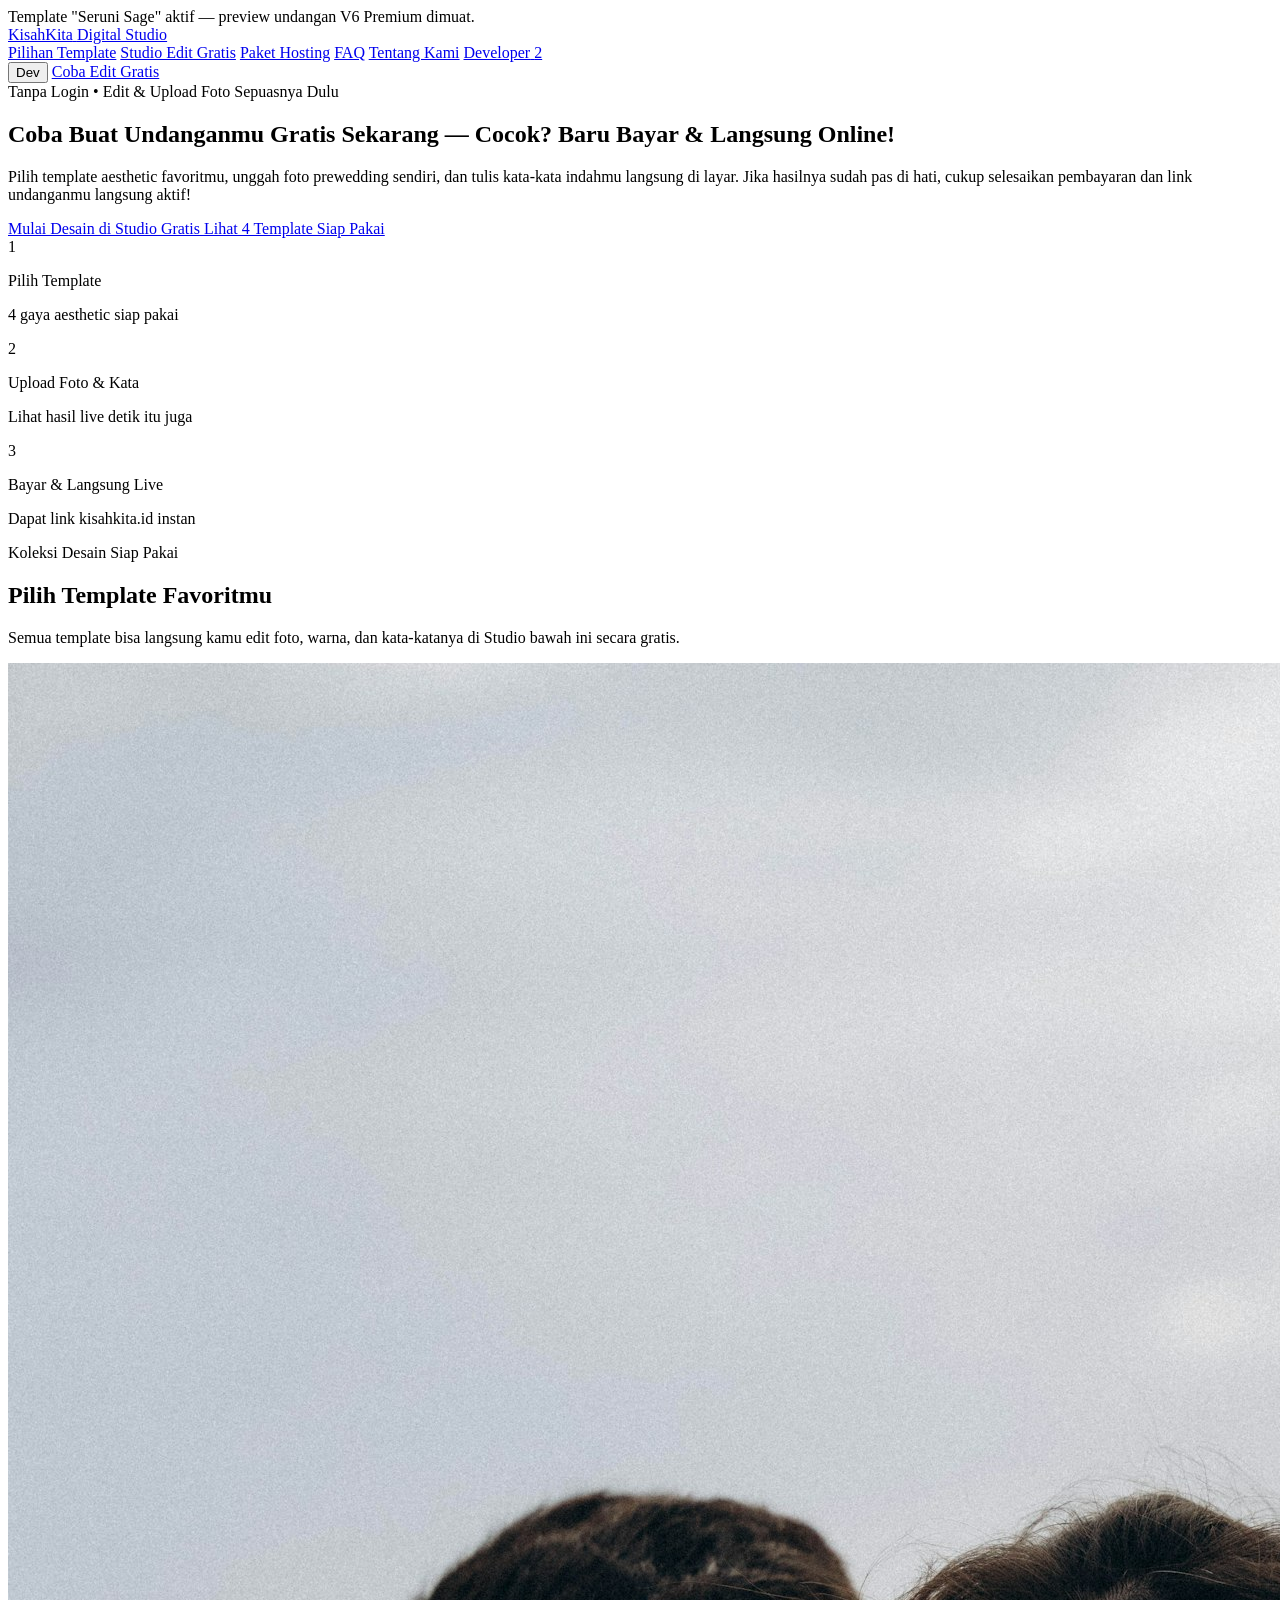
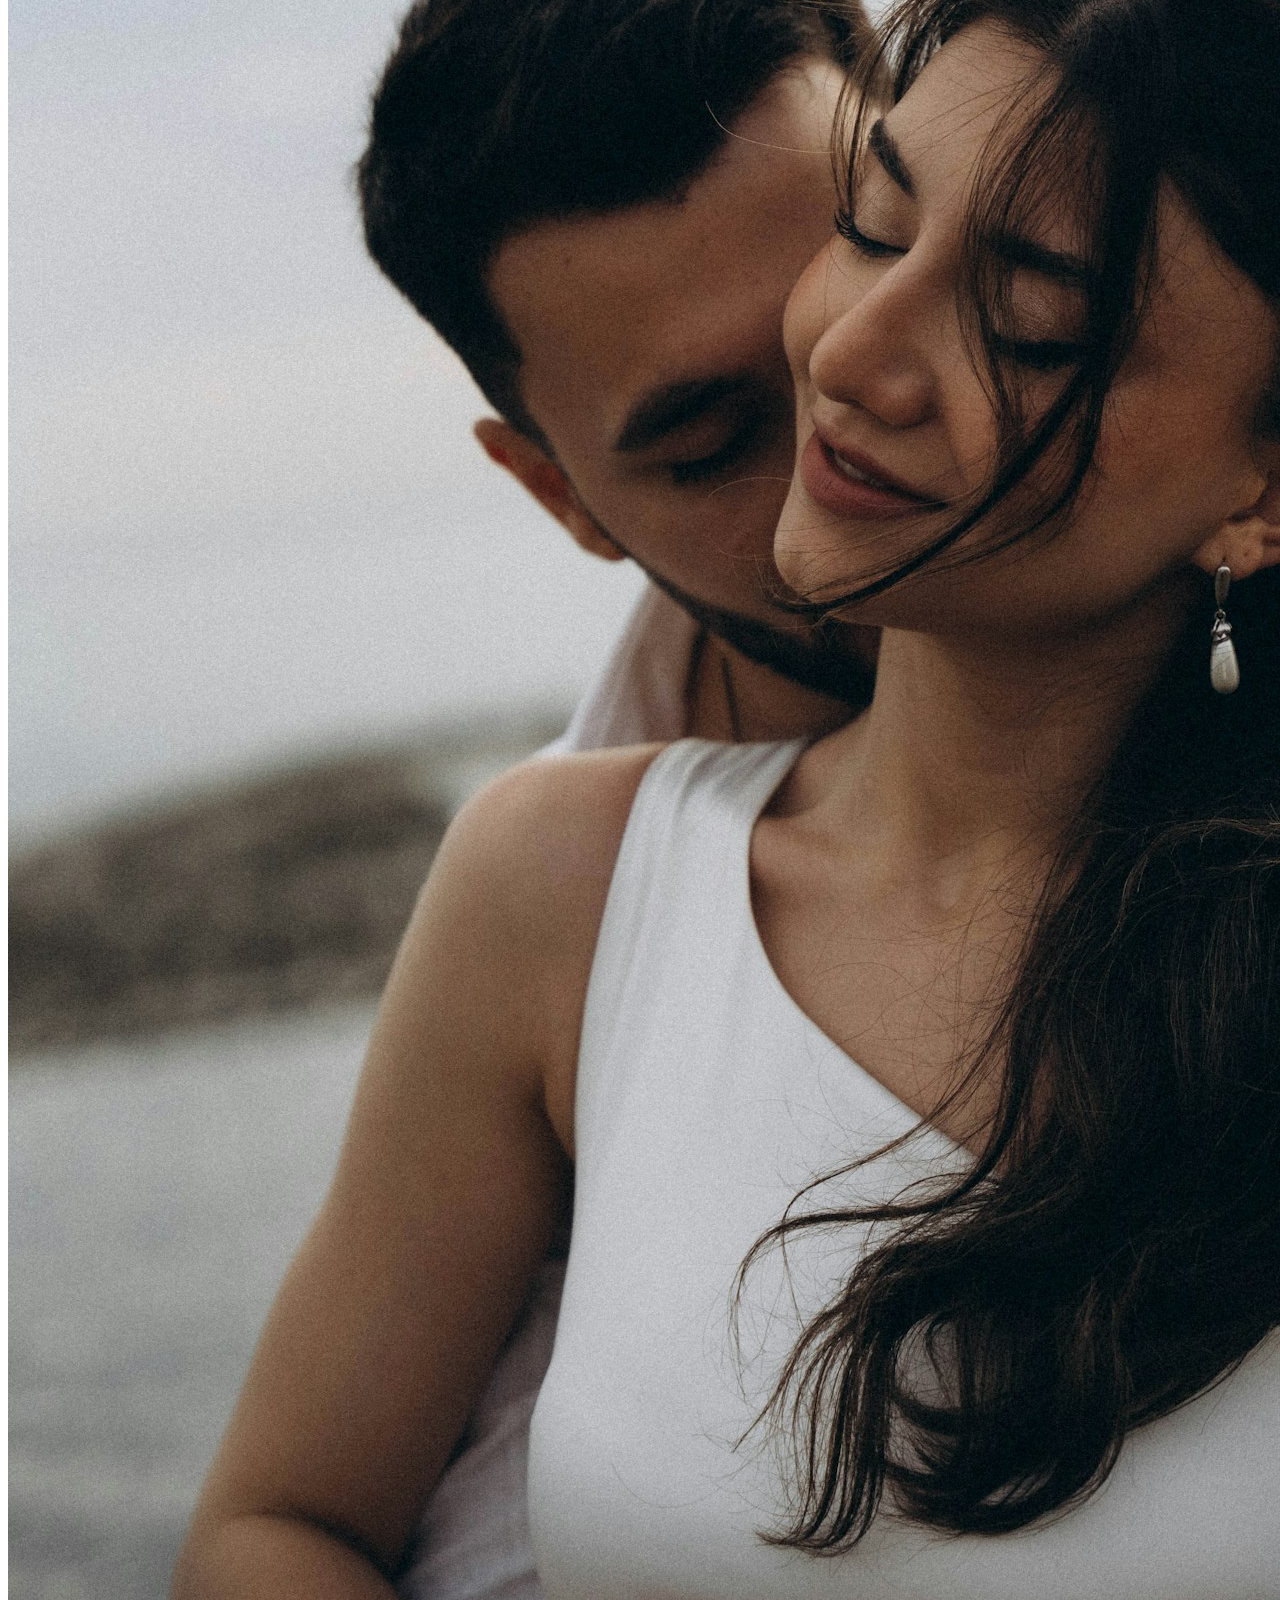
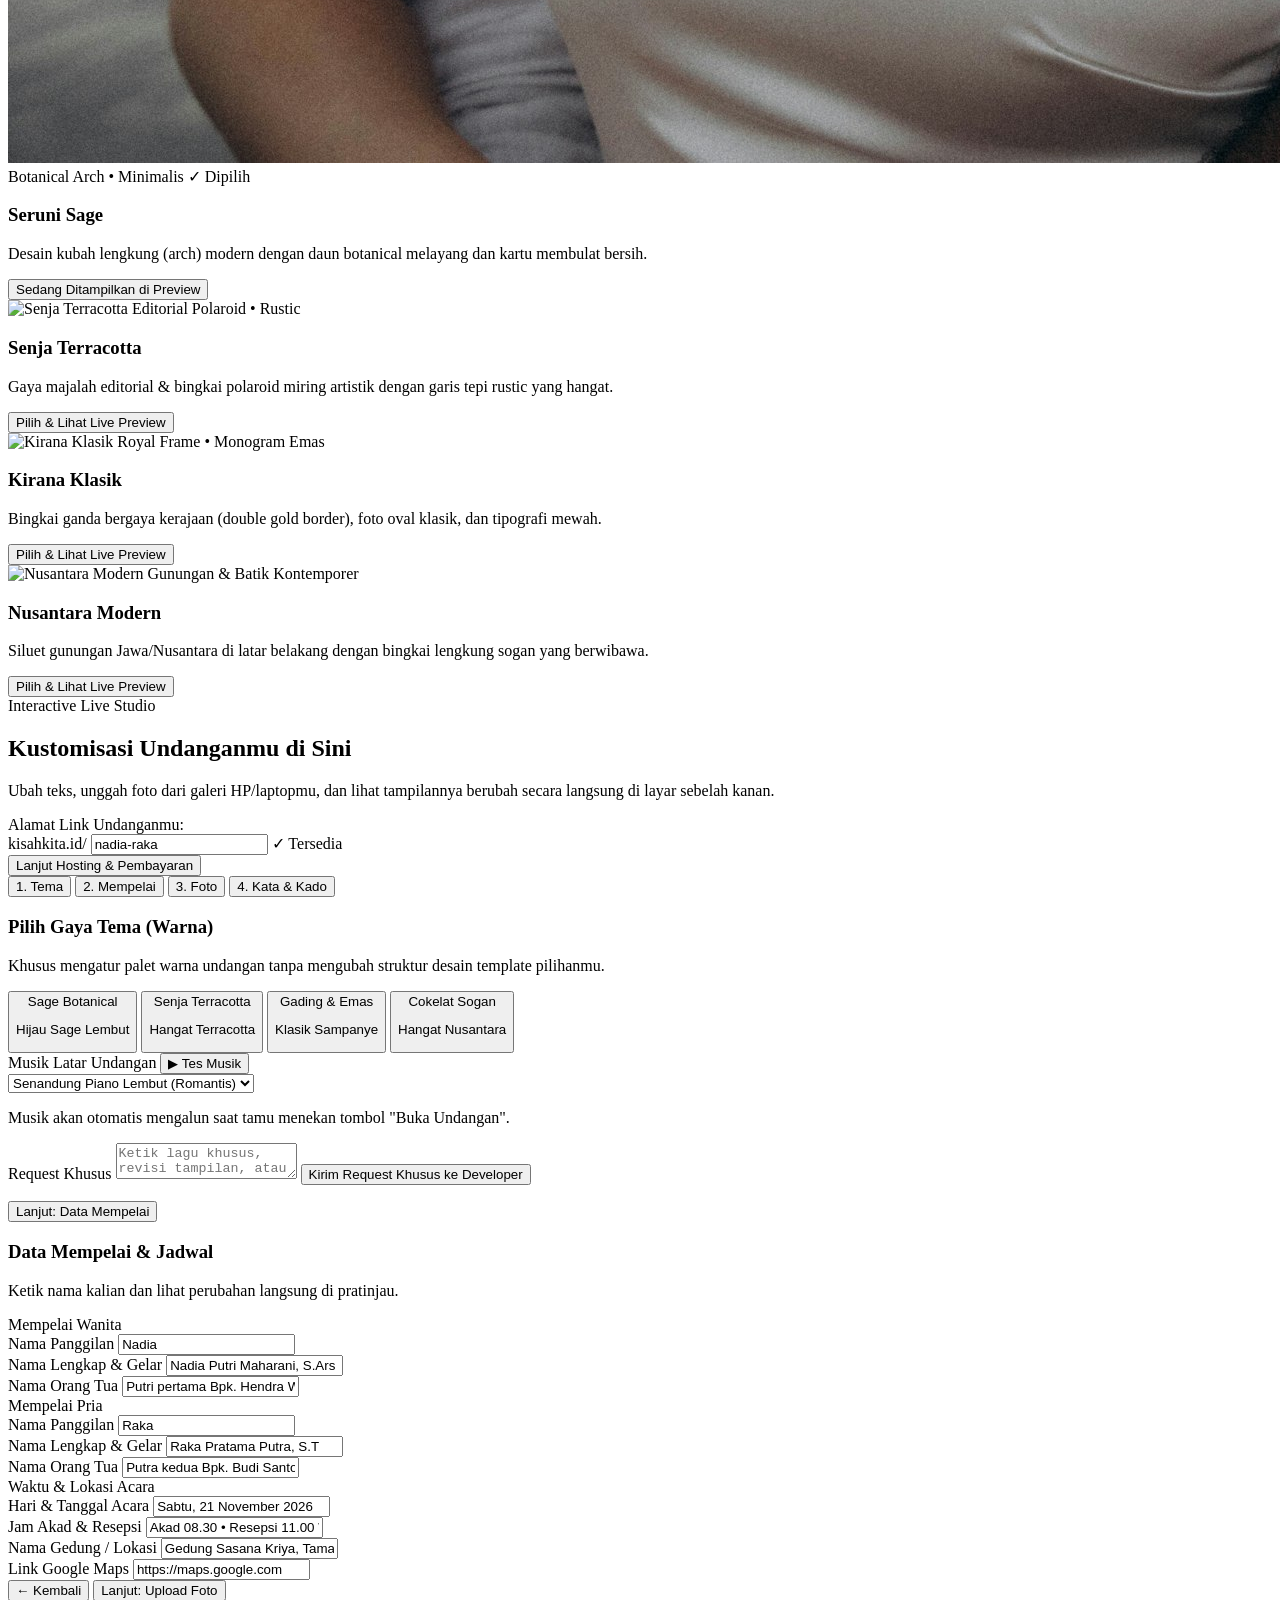
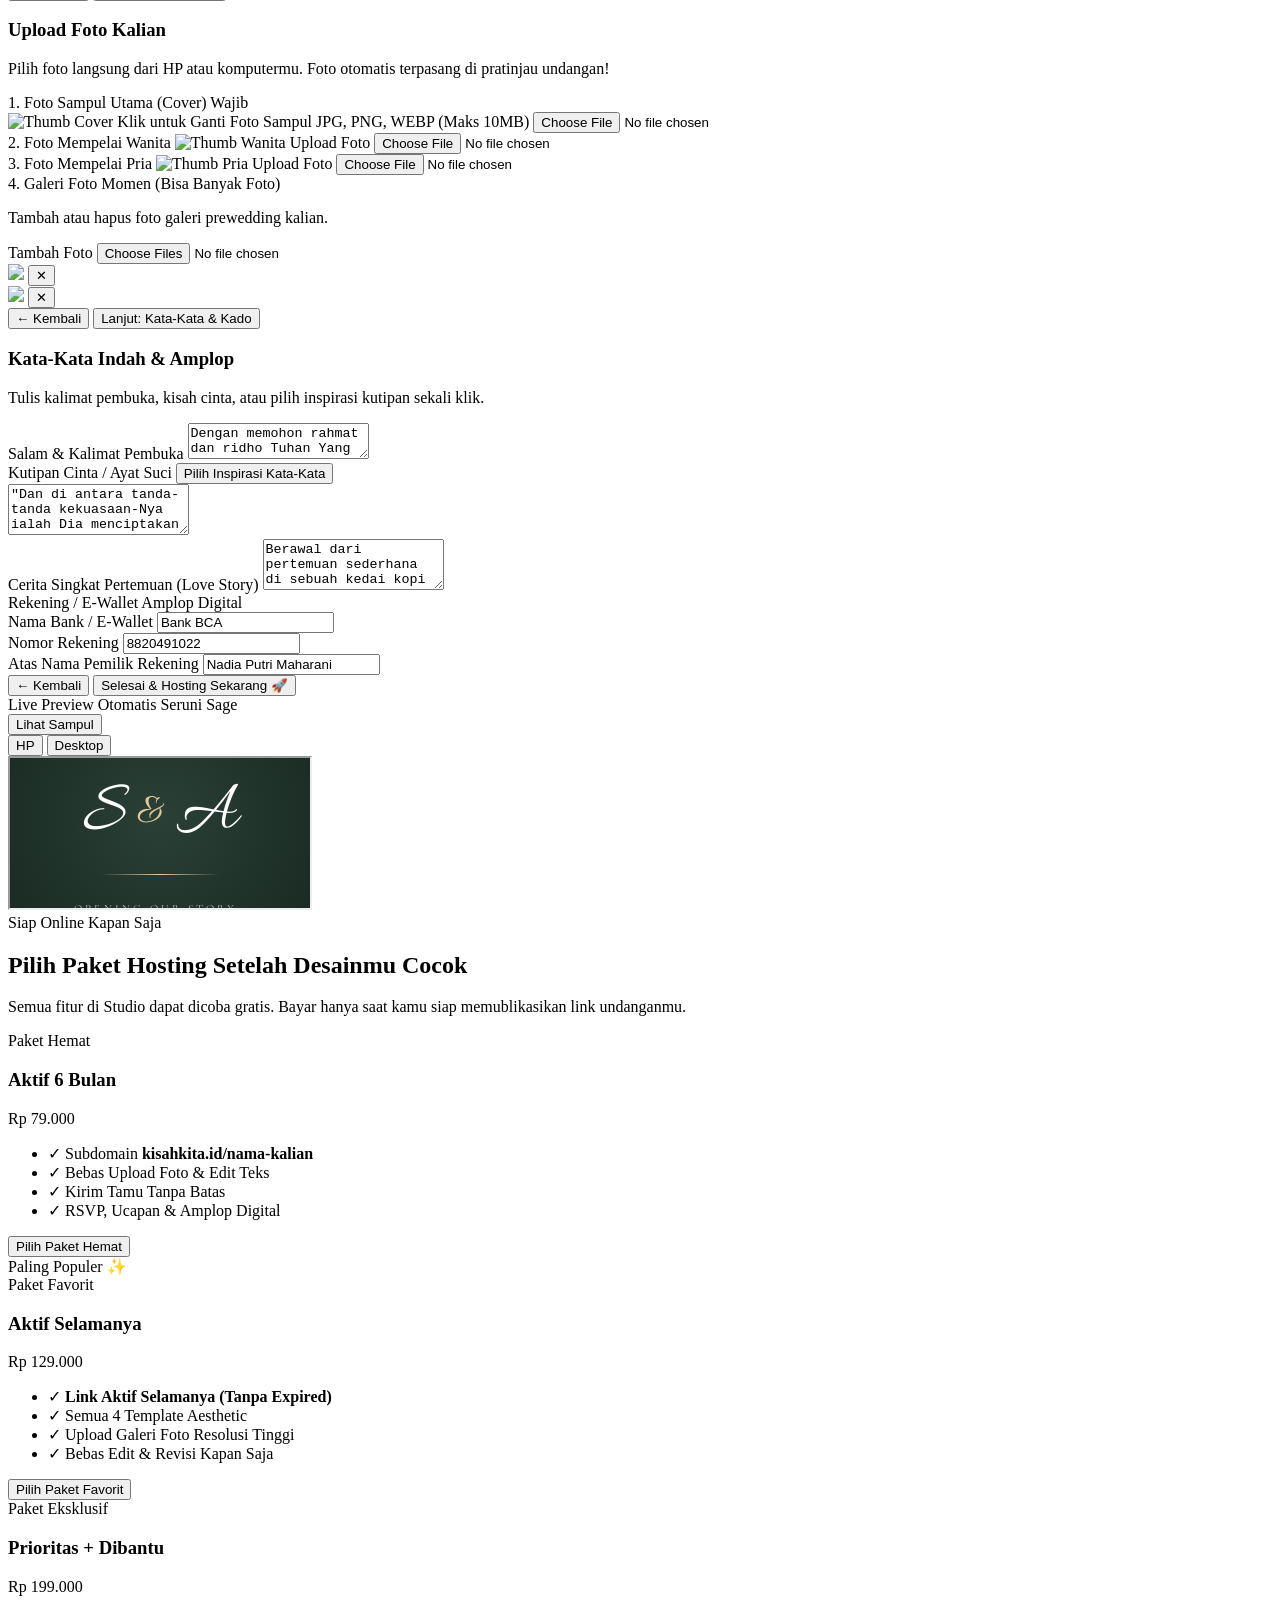
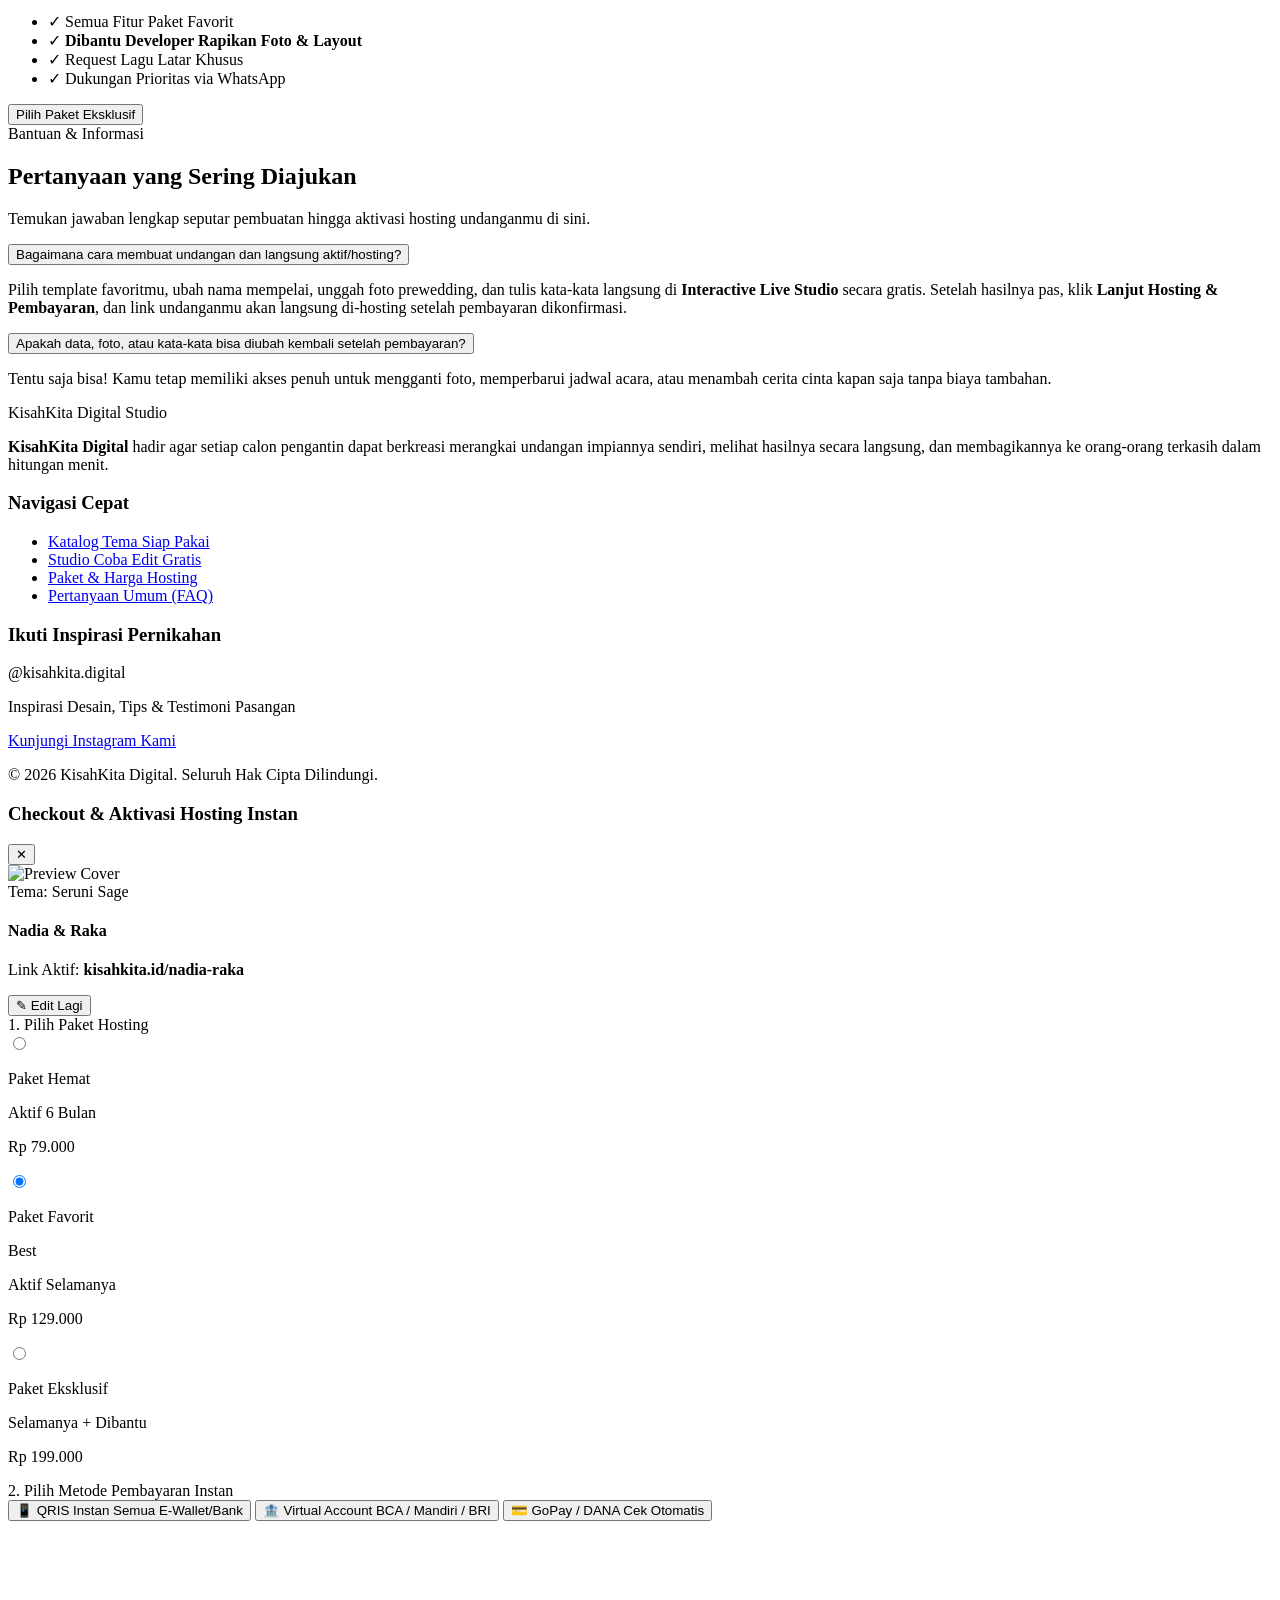
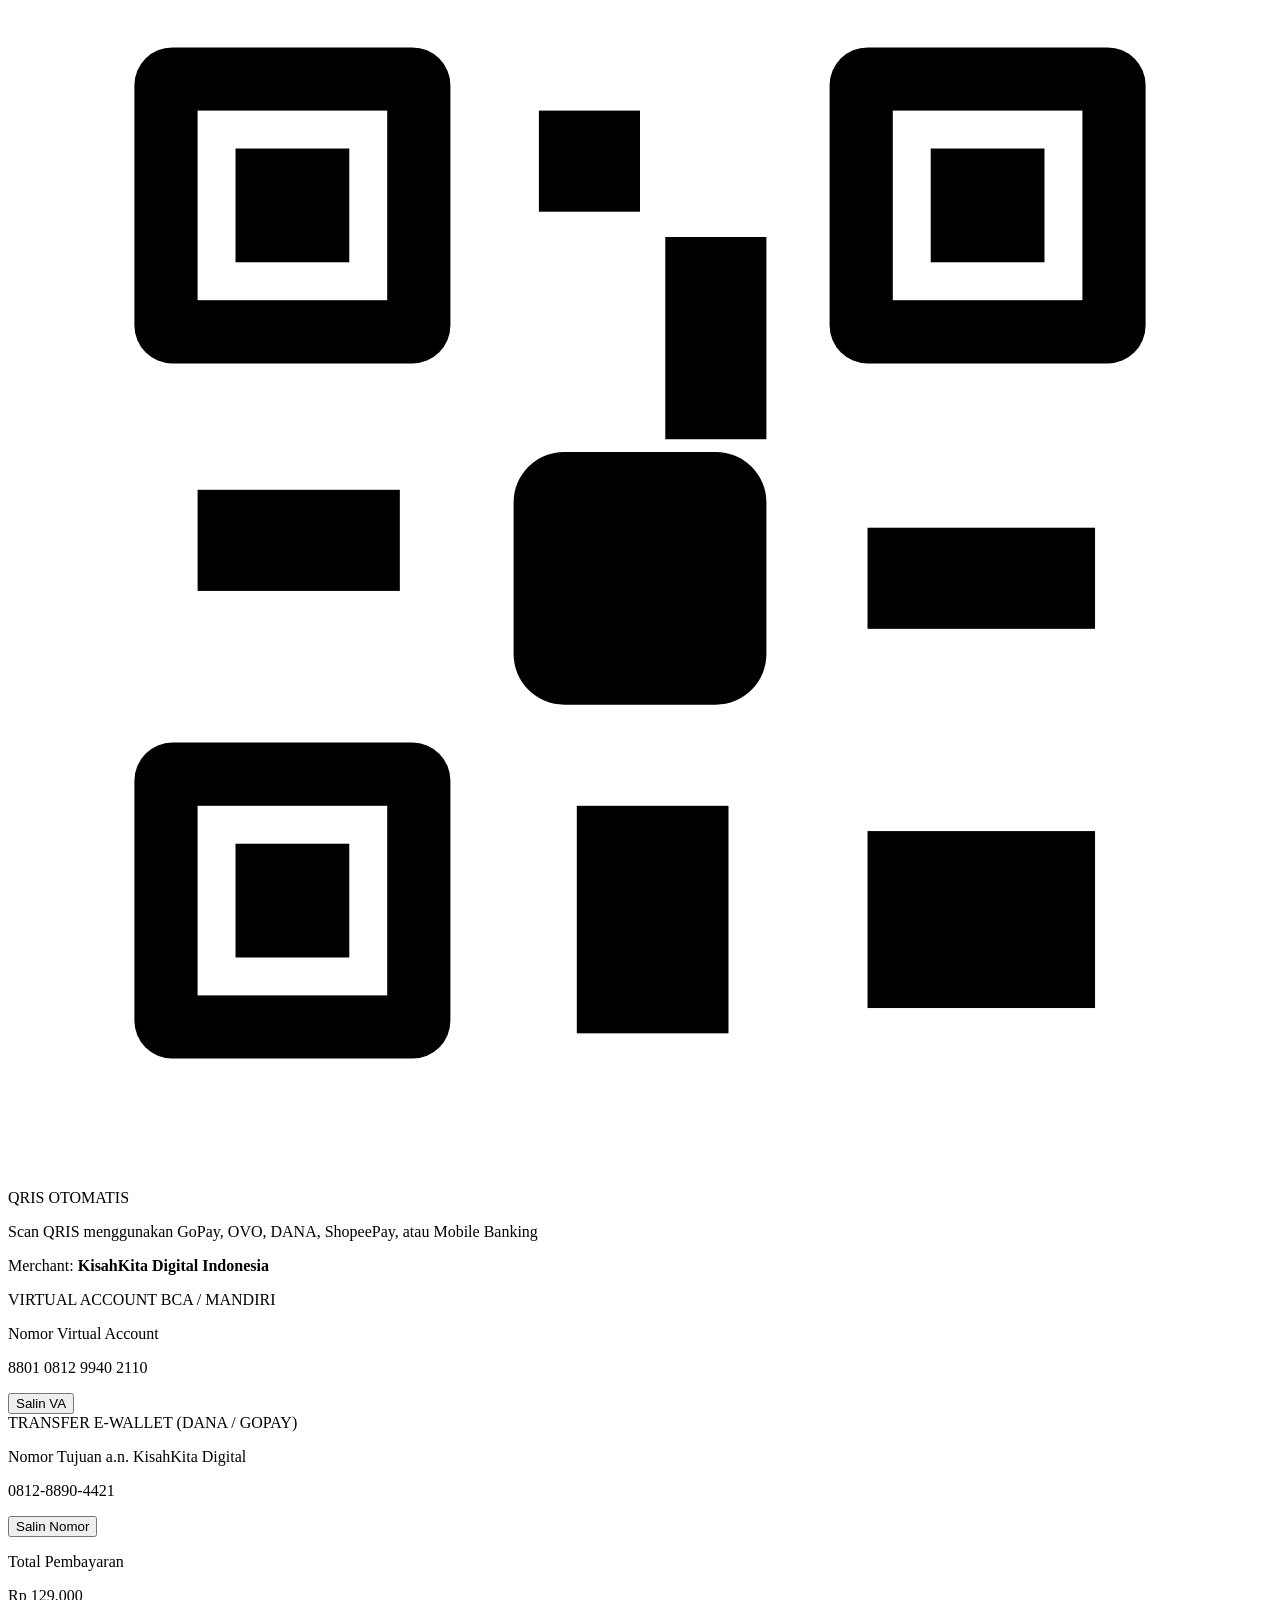
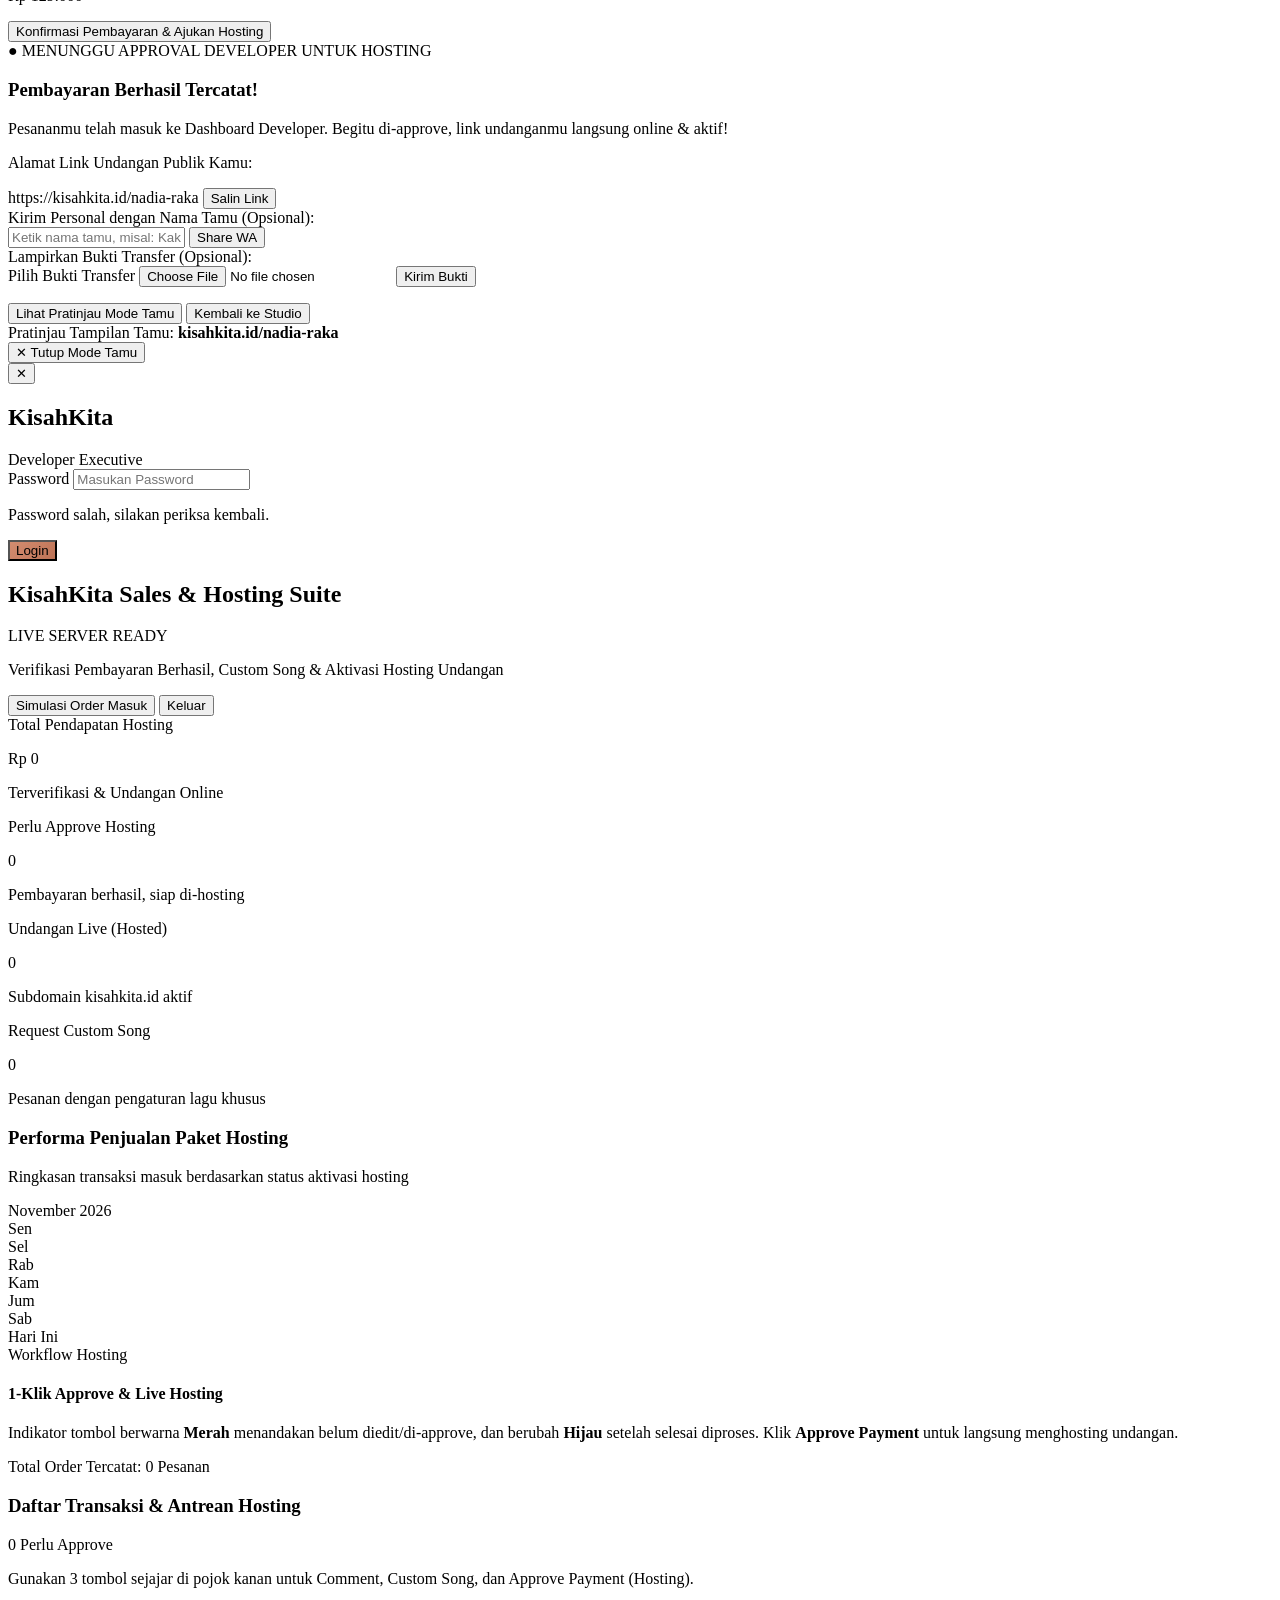
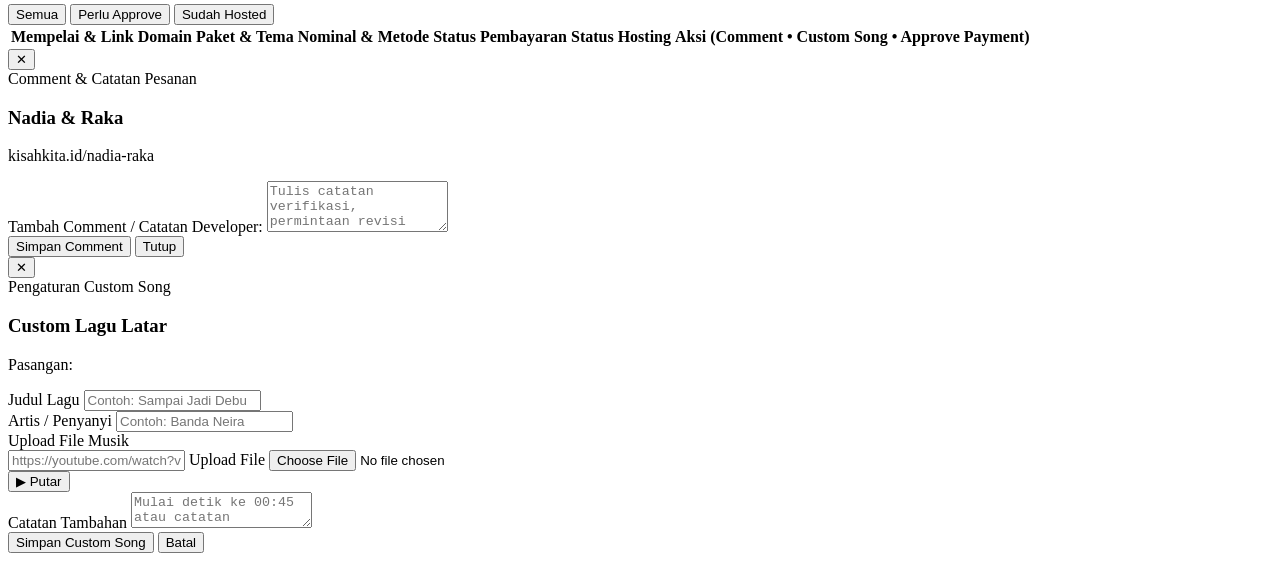
==== index.html @ ae23787c "Fix: WEDDING_CONFIG duplicate declaration, hero-wedding 404, deco frames 404" ====
<!DOCTYPE html>
<html lang="id" class="scroll-smooth">
<head>
    <meta charset="UTF-8">
    <meta name="viewport" content="width=device-width, initial-scale=1.0">
    <title>KisahKita Digital — Buat, Edit & Hosting Undangan Pernikahanmu Sendiri</title>
    <!-- Tailwind CSS -->
    <script src="https://cdn.tailwindcss.com"></script>
    <!-- Google Fonts: Cormorant Garamond, Plus Jakarta Sans & Playfair Display -->
    <link rel="preconnect" href="https://fonts.googleapis.com">
    <link rel="preconnect" href="https://fonts.gstatic.com" crossorigin>
    <link href="https://fonts.googleapis.com/css2?family=Cormorant+Garamond:ital,wght@0,500;0,600;0,700;1,500;1,600&family=Playfair+Display:ital,wght@0,500;0,700;1,500&family=Plus+Jakarta+Sans:wght@400;500;600;700&family=Pinyon+Script&family=Jost:wght@300;400;500;600&display=swap" rel="stylesheet">
    <!-- Lucide Icons -->
    <script src="https://unpkg.com/lucide@latest"></script>
    <!-- Tone.js untuk Audio Melodi Lembut -->
<script src="https://cdnjs.cloudflare.com/ajax/libs/tone/14.8.49/Tone.js"></script>

<style>
.custom-scroll::-webkit-scrollbar {
    width: 5px;
    height: 5px;
}
.custom-scroll::-webkit-scrollbar-track {
    background: transparent;
}
.custom-scroll::-webkit-scrollbar-thumb {
    background: rgba(122, 145, 126, 0.35);
    border-radius: 9999px;
}
.dev-scroll::-webkit-scrollbar {
    width: 6px;
    height: 6px;
}
.dev-scroll::-webkit-scrollbar-track {
    background: rgba(122, 145, 126, 0.08);
}
.dev-scroll::-webkit-scrollbar-thumb {
    background: rgba(212, 140, 112, 0.45);
    border-radius: 9999px;
}
.luxury-gold-btn {
    background: linear-gradient(135deg, #D48C70 0%, #BD7356 100%);
}
.scrollbar-none::-webkit-scrollbar {
    display: none;
}
.scrollbar-none {
    scrollbar-width: none;
    -ms-overflow-style: none;
}
</style>

    <script>
        tailwind.config = {
            theme: {
                extend: {
                    colors: {
                        cream: '#FAF7F2',
                        creamDark: '#F2ECE1',
                        sage: '#7A917E',
                        sageDark: '#5F7563',
                        sageLight: '#EBF0EC',
                        terracotta: '#D48C70',
                        terracottaDark: '#BD7356',
                        terracottaLight: '#F9ECE6',
                        charcoal: '#2D312E',
                        charcoalMuted: '#5C615D',
                        gold: '#C59B27',
                        goldLight: '#FBF5E3',
                    },
                    fontFamily: {
                        serif: ['"Cormorant Garamond"', 'Georgia', 'serif'],
                        playfair: ['"Playfair Display"', 'Georgia', 'serif'],
                        sans: ['"Plus Jakarta Sans"', 'sans-serif'],
                    },
                    boxShadow: {
                        'soft': '0 10px 40px -10px rgba(45, 49, 46, 0.08)',
                        'card': '0 4px 20px -2px rgba(122, 145, 126, 0.12)',
                    }
                }
            }
        }
    </script>
</head>
<body class="bg-cream text-charcoal font-sans antialiased selection:bg-terracotta/20 selection:text-charcoal overflow-x-hidden">

    <!-- Toast Notification Container -->
    <div id="toast-container" class="fixed bottom-5 right-5 z-[140] flex flex-col gap-2 pointer-events-none"></div>

    <!-- ==================== NAVBAR ==================== -->
    <header class="sticky top-0 z-40 bg-white border-b border-sage/20 shadow-card">
        <div class="max-w-7xl mx-auto px-4 sm:px-6 lg:px-8">
            <div class="flex items-center justify-between h-20">
                <!-- Brand Logo -->
                <a href="#" class="flex items-center gap-2.5 group">
                    <div class="w-10 h-10 rounded-2xl bg-sage text-white flex items-center justify-center shadow-sm group-hover:bg-terracotta transition-colors duration-300">
                        <i data-lucide="leaf" class="w-5 h-5"></i>
                    </div>
                    <div>
                        <span class="font-serif text-2xl font-bold tracking-tight text-charcoal">KisahKita</span>
                        <span class="block text-[10px] uppercase tracking-[0.2em] text-sage font-semibold -mt-1">Digital Studio</span>
                    </div>
                </a>

                <!-- Desktop Navigation -->
                <nav class="hidden md:flex items-center gap-8 text-sm font-bold text-charcoal">
                    <a href="#template-galeri" class="hover:text-terracottaDark transition-colors font-medium">Pilihan Template</a>
                    <a href="#studio-section" class="hover:text-terracottaDark transition-colors font-bold text-terracottaDark">Studio Edit Gratis</a>
                    <a href="#harga" class="hover:text-terracottaDark transition-colors font-medium">Paket Hosting</a>
                    <a href="#faq-section" class="hover:text-terracottaDark transition-colors font-medium">FAQ</a>
                    <a href="#tentang-kami" class="hover:text-terracottaDark transition-colors font-medium">Tentang Kami</a>
                    <a href="javascript:void(0)" onclick="openDevPanel()" class="inline-flex items-center gap-2 px-4 py-2 rounded-2xl bg-goldLight hover:bg-amber-100 text-charcoal border border-gold/40 text-xs font-bold shadow-sm transition-all relative">
                        <i data-lucide="crown" class="w-3.5 h-3.5 text-gold"></i>
                        <span>Developer</span>
                        <span id="nav-dev-pending-badge" class="ml-1 px-1.5 py-0.2 rounded-full bg-terracotta text-white text-[10px] font-bold">2</span>
                    </a>
                </nav>

                <!-- CTA Buttons -->
                <div class="flex items-center gap-3">
                    <button onclick="openDevPanel()" class="md:hidden inline-flex items-center gap-1.5 px-3 py-2 rounded-xl bg-goldLight border border-gold/40 text-charcoal text-xs font-bold cursor-pointer">
                        <i data-lucide="crown" class="w-3.5 h-3.5 text-gold"></i>
                        <span>Dev</span>
                    </button>
                    <a href="#studio-section" class="inline-flex items-center gap-2 px-5 py-2.5 rounded-2xl bg-terracotta hover:bg-terracottaDark text-white text-xs sm:text-sm font-semibold shadow-sm hover:shadow transition-all">
                        <i data-lucide="sparkles" class="w-4 h-4"></i>
                        <span>Coba Edit Gratis</span>
                    </a>
                </div>
            </div>
        </div>
    </header>

    <!-- ==================== HERO SECTION ==================== -->
    <section class="relative pt-12 pb-16 lg:pt-16 lg:pb-24 overflow-hidden">
        <div class="absolute top-10 left-[-5%] w-72 h-72 bg-sage/10 rounded-full blur-3xl pointer-events-none"></div>
        <div class="absolute bottom-5 right-[-5%] w-96 h-96 bg-terracotta/15 rounded-full blur-3xl pointer-events-none"></div>

        <div class="max-w-7xl mx-auto px-4 sm:px-6 lg:px-8 relative">
            <div class="max-w-4xl mx-auto text-center space-y-6">
                <div class="inline-flex items-center gap-2 px-4 py-1.5 rounded-full bg-sageLight border border-sage/20 text-sageDark text-xs sm:text-sm font-medium">
                    <span class="w-2 h-2 rounded-full bg-terracotta animate-pulse"></span>
                    <span>Tanpa Login • Edit & Upload Foto Sepuasnya Dulu</span>
                </div>

                <h1 class="font-serif text-4xl sm:text-5xl lg:text-6xl font-bold text-charcoal leading-[1.12] tracking-tight">
                    Coba Buat Undanganmu Gratis Sekarang — <span class="italic text-terracotta font-semibold">Cocok?</span> Baru Bayar & Langsung Online!
                </h1>

                <p class="text-base sm:text-lg text-charcoalMuted max-w-2xl mx-auto leading-relaxed">
                    Pilih template aesthetic favoritmu, unggah foto prewedding sendiri, dan tulis kata-kata indahmu langsung di layar. Jika hasilnya sudah pas di hati, cukup selesaikan pembayaran dan link undanganmu langsung aktif!
                </p>

                <div class="flex flex-col sm:flex-row items-center justify-center gap-4 pt-2">
                    <a href="#studio-section" class="w-full sm:w-auto px-8 py-4 rounded-2xl bg-sage hover:bg-sageDark text-white font-semibold text-sm sm:text-base shadow-soft hover:shadow-lg transition-all flex items-center justify-center gap-2.5">
                        <i data-lucide="wand-2" class="w-5 h-5"></i>
                        <span>Mulai Desain di Studio Gratis</span>
                    </a>
                    <a href="#template-galeri" class="w-full sm:w-auto px-7 py-4 rounded-2xl bg-white hover:bg-creamDark text-charcoal border border-sage/25 font-semibold text-sm sm:text-base transition-all flex items-center justify-center gap-2">
                        <i data-lucide="layout-grid" class="w-4 h-4 text-terracotta"></i>
                        <span>Lihat 4 Template Siap Pakai</span>
                    </a>
                </div>

                <!-- Step Pills -->
                <div class="pt-6 grid grid-cols-1 sm:grid-cols-3 gap-3 max-w-3xl mx-auto text-left">
                    <div class="bg-white/80 backdrop-blur rounded-2xl p-3.5 border border-sage/15 flex items-center gap-3">
                        <div class="w-8 h-8 rounded-xl bg-sageLight text-sageDark font-bold text-xs flex items-center justify-center shrink-0">1</div>
                        <div>
                            <p class="text-xs font-bold text-charcoal">Pilih Template</p>
                            <p class="text-[11px] text-charcoalMuted">4 gaya aesthetic siap pakai</p>
                        </div>
                    </div>
                    <div class="bg-white/80 backdrop-blur rounded-2xl p-3.5 border border-sage/15 flex items-center gap-3">
                        <div class="w-8 h-8 rounded-xl bg-terracottaLight text-terracottaDark font-bold text-xs flex items-center justify-center shrink-0">2</div>
                        <div>
                            <p class="text-xs font-bold text-charcoal">Upload Foto & Kata</p>
                            <p class="text-[11px] text-charcoalMuted">Lihat hasil live detik itu juga</p>
                        </div>
                    </div>
                    <div class="bg-white/80 backdrop-blur rounded-2xl p-3.5 border border-sage/15 flex items-center gap-3">
                        <div class="w-8 h-8 rounded-xl bg-sageLight text-sageDark font-bold text-xs flex items-center justify-center shrink-0">3</div>
                        <div>
                            <p class="text-xs font-bold text-charcoal">Bayar & Langsung Live</p>
                            <p class="text-[11px] text-charcoalMuted">Dapat link kisahkita.id instan</p>
                        </div>
                    </div>
                </div>
            </div>
        </div>
    </section>

    <!-- ==================== GALERI PILIHAN TEMPLATE ==================== -->
    <section id="template-galeri" class="py-16 bg-white/70 border-y border-sage/15">
        <div class="max-w-7xl mx-auto px-4 sm:px-6 lg:px-8">
            <div class="flex flex-col md:flex-row md:items-end justify-between gap-4 mb-10">
                <div>
                    <span class="text-xs uppercase tracking-[0.2em] text-terracotta font-bold">Koleksi Desain Siap Pakai</span>
                    <h2 class="font-serif text-3xl sm:text-4xl font-bold text-charcoal mt-1">Pilih Template Favoritmu</h2>
                </div>
                <p class="text-sm text-charcoalMuted max-w-md">Semua template bisa langsung kamu edit foto, warna, dan kata-katanya di Studio bawah ini secara gratis.</p>
            </div>

            <div id="template-cards-container" class="grid grid-cols-1 sm:grid-cols-2 lg:grid-cols-4 gap-6">
                <!-- Di-render otomatis lewat JavaScript -->
            </div>
        </div>
    </section>

    <!-- ==================== INTERACTIVE LIVE INVITATION STUDIO ==================== -->
    <section id="studio-section" class="py-16 lg:py-20">
        <div class="max-w-[1400px] mx-auto px-4 sm:px-6 lg:px-8">
            
            <!-- Header Studio -->
            <div class="text-center max-w-2xl mx-auto mb-8 space-y-2">
                <span class="inline-flex items-center gap-1.5 px-3.5 py-1 rounded-full bg-terracottaLight text-terracottaDark text-xs font-bold">
                    <i data-lucide="palette" class="w-3.5 h-3.5"></i>
                    <span>Interactive Live Studio</span>
                </span>
                <h2 class="font-serif text-3xl sm:text-4xl lg:text-5xl font-bold text-charcoal">Kustomisasi Undanganmu di Sini</h2>
                <p class="text-sm text-charcoalMuted">Ubah teks, unggah foto dari galeri HP/laptopmu, dan lihat tampilannya berubah secara langsung di layar sebelah kanan.</p>
            </div>

            <!-- Bar Atas Studio: Cek Link Custom & Tombol Hosting -->
            <div class="bg-white rounded-3xl p-4 sm:p-5 border border-sage/20 shadow-soft mb-6 flex flex-col lg:flex-row items-stretch lg:items-center justify-between gap-4">
                <div class="flex flex-col sm:flex-row sm:items-center gap-3 flex-1">
                    <div class="flex items-center gap-2 text-xs font-bold text-sageDark shrink-0">
                        <i data-lucide="globe" class="w-4 h-4"></i>
                        <span>Alamat Link Undanganmu:</span>
                    </div>
                    <div class="flex items-center bg-cream rounded-2xl border border-sage/25 px-3.5 py-2 flex-1 max-w-md focus-within:border-sage">
                        <span class="text-xs sm:text-sm font-semibold text-charcoalMuted select-none">kisahkita.id/</span>
                        <input id="custom-slug-input" type="text" value="nadia-raka" oninput="checkSlugAvailability()" placeholder="nama-pasangan" class="bg-transparent text-xs sm:text-sm font-bold text-charcoal focus:outline-none w-full ml-0.5">
                        <span id="slug-status-badge" class="ml-2 px-2.5 py-0.5 rounded-full bg-sageLight text-sageDark text-[10px] font-bold shrink-0 flex items-center gap-1">
                            ✓ Tersedia
                        </span>
                    </div>
                </div>
                <button onclick="openCheckoutModal()" class="px-6 py-3 rounded-2xl bg-terracotta hover:bg-terracottaDark text-white text-xs sm:text-sm font-bold shadow-sm transition-all flex items-center justify-center gap-2 cursor-pointer">
                    <i data-lucide="rocket" class="w-4 h-4"></i>
                    <span>Lanjut Hosting & Pembayaran</span>
                </button>
            </div>

            <!-- Workspace Utama: Kiri Editor (5 Kolom), Kanan Live Preview (7 Kolom) -->
            <div class="grid grid-cols-1 lg:grid-cols-12 gap-6 items-stretch">
                
                <!-- ==================== PANEL KIRI: EDITOR 4 TAB ==================== -->
                <div class="lg:col-span-5 bg-white rounded-3xl border border-sage/20 shadow-soft overflow-hidden flex flex-col h-full">
                    
                    <!-- Navigasi Tab Editor -->
                    <div class="grid grid-cols-4 bg-creamDark/70 p-2 gap-1.5 border-b border-sage/15 shrink-0">
                        <button onclick="switchEditorTab(1)" id="tab-btn-1" class="editor-tab-btn active flex flex-col items-center justify-center py-2.5 px-1 rounded-2xl text-[11px] font-bold bg-white text-sageDark shadow-sm transition-all cursor-pointer">
                            <i data-lucide="palette" class="w-4 h-4 mb-1"></i>
                            <span>1. Tema</span>
                        </button>
                        <button onclick="switchEditorTab(2)" id="tab-btn-2" class="editor-tab-btn flex flex-col items-center justify-center py-2.5 px-1 rounded-2xl text-[11px] font-semibold text-charcoalMuted hover:bg-white/60 transition-all cursor-pointer">
                            <i data-lucide="heart" class="w-4 h-4 mb-1"></i>
                            <span>2. Mempelai</span>
                        </button>
                        <button onclick="switchEditorTab(3)" id="tab-btn-3" class="editor-tab-btn flex flex-col items-center justify-center py-2.5 px-1 rounded-2xl text-[11px] font-semibold text-charcoalMuted hover:bg-white/60 transition-all cursor-pointer">
                            <i data-lucide="image-plus" class="w-4 h-4 mb-1"></i>
                            <span>3. Foto</span>
                        </button>
                        <button onclick="switchEditorTab(4)" id="tab-btn-4" class="editor-tab-btn flex flex-col items-center justify-center py-2.5 px-1 rounded-2xl text-[11px] font-semibold text-charcoalMuted hover:bg-white/60 transition-all cursor-pointer">
                            <i data-lucide="pen-tool" class="w-4 h-4 mb-1"></i>
                            <span>4. Kata & Kado</span>
                        </button>
                    </div>

                    <!-- Isi Konten Tab Editor -->
                    <div class="p-5 sm:p-6 flex-1 overflow-y-auto custom-scroll space-y-5">
                        
                        <!-- TAB 1: PILIH TEMA & MUSIK -->
                        <div id="editor-tab-1" class="editor-tab-panel space-y-5">
                            <div>
                                <h3 class="font-serif text-2xl font-bold text-charcoal">Pilih Gaya Tema (Warna)</h3>
                                <p class="text-xs text-charcoalMuted mt-0.5">Khusus mengatur palet warna undangan tanpa mengubah struktur desain template pilihanmu.</p>
                            </div>

                            <div id="studio-theme-selector" class="grid grid-cols-2 gap-3">
                                <!-- Diisi JS -->
                            </div>

                            <!-- Pengaturan Musik Latar -->
                            <div class="bg-cream rounded-2xl p-4 border border-sage/15 space-y-3">
                                <div class="flex items-center justify-between">
                                    <label class="text-xs font-bold text-charcoal flex items-center gap-1.5">
                                        <i data-lucide="music" class="w-4 h-4 text-terracotta"></i>
                                        <span>Musik Latar Undangan</span>
                                    </label>
                                    <button onclick="toggleStudioMusic()" id="studio-music-btn" class="px-3 py-1 rounded-xl bg-sage text-white text-[11px] font-semibold hover:bg-sageDark transition-colors cursor-pointer">
                                        ▶ Tes Musik
                                    </button>
                                </div>
                                <select id="input-music-choice" onchange="changeMusicTrack()" class="w-full px-3.5 py-2.5 rounded-xl bg-white border border-sage/25 text-xs font-medium focus:outline-none focus:border-sage">
                                    <option value="piano">Senandung Piano Lembut (Romantis)</option>
                                    <option value="acoustic">Petikan Akustik Hangat (Garden)</option>
                                    <option value="gamelan">Alunan Siter Klasik (Nusantara)</option>
                                </select>
                                <p id="studio-music-caption" class="text-[11px] text-charcoalMuted">Musik akan otomatis mengalun saat tamu menekan tombol "Buka Undangan".</p>

                                <!-- Request Khusus (Otomatis masuk ke Comment Developer) -->
                                <div class="mt-3 pt-3 border-t border-sage/15 space-y-2">
                                    <label class="block text-[11px] font-bold text-charcoal flex items-center gap-1.5">
                                        <i data-lucide="sparkles" class="w-3.5 h-3.5 text-terracotta"></i>
                                        <span>Request Khusus</span>
                                    </label>
                                    <textarea id="input-custom-song" rows="2" placeholder="Ketik lagu khusus, revisi tampilan, atau catatan untuk developer..." class="w-full px-3 py-2 rounded-xl bg-white border border-sage/25 text-xs focus:outline-none focus:border-sage"></textarea>
                                    <button onclick="devRequestCustomSong()" class="w-full py-2 rounded-xl bg-sage hover:bg-sageDark text-white text-xs font-semibold transition-colors cursor-pointer flex items-center justify-center gap-1.5">
                                        <i data-lucide="send" class="w-3.5 h-3.5"></i>
                                        <span>Kirim Request Khusus ke Developer</span>
                                    </button>
                                    <p id="dev-song-status" class="text-[10px] text-sageDark font-semibold mt-1"></p>
                                </div>
                            </div>

                            <div class="pt-2 flex justify-end">
                                <button onclick="switchEditorTab(2)" class="px-5 py-2.5 rounded-xl bg-sage text-white text-xs font-semibold hover:bg-sageDark transition-colors flex items-center gap-1.5 cursor-pointer">
                                    <span>Lanjut: Data Mempelai</span>
                                    <i data-lucide="arrow-right" class="w-3.5 h-3.5"></i>
                                </button>
                            </div>
                        </div>

                        <!-- TAB 2: DATA MEMPELAI & ACARA -->
                        <div id="editor-tab-2" class="editor-tab-panel hidden space-y-4">
                            <div>
                                <h3 class="font-serif text-2xl font-bold text-charcoal">Data Mempelai & Jadwal</h3>
                                <p class="text-xs text-charcoalMuted mt-0.5">Ketik nama kalian dan lihat perubahan langsung di pratinjau.</p>
                            </div>

                            <div class="bg-cream rounded-2xl p-4 border border-sage/15 space-y-2.5">
                                <span class="text-[11px] font-bold uppercase tracking-wider text-terracottaDark">Mempelai Wanita</span>
                                <div class="grid grid-cols-1 sm:grid-cols-2 gap-2.5">
                                    <div>
                                        <label class="block text-[11px] text-charcoalMuted mb-1">Nama Panggilan</label>
                                        <input id="input-bride-nick" type="text" value="Nadia" oninput="syncStudioToPreview()" class="w-full px-3 py-2 rounded-xl bg-white border border-sage/25 text-xs font-semibold focus:outline-none focus:border-sage">
                                    </div>
                                    <div>
                                        <label class="block text-[11px] text-charcoalMuted mb-1">Nama Lengkap & Gelar</label>
                                        <input id="input-bride-full" type="text" value="Nadia Putri Maharani, S.Ars" oninput="syncStudioToPreview()" class="w-full px-3 py-2 rounded-xl bg-white border border-sage/25 text-xs font-medium focus:outline-none focus:border-sage">
                                    </div>
                                </div>
                                <div>
                                    <label class="block text-[11px] text-charcoalMuted mb-1">Nama Orang Tua</label>
                                    <input id="input-bride-parents" type="text" value="Putri pertama Bpk. Hendra Wijaya & Ibu Ratna Sari" oninput="syncStudioToPreview()" class="w-full px-3 py-2 rounded-xl bg-white border border-sage/25 text-xs focus:outline-none focus:border-sage">
                                </div>
                            </div>

                            <div class="bg-cream rounded-2xl p-4 border border-sage/15 space-y-2.5">
                                <span class="text-[11px] font-bold uppercase tracking-wider text-sageDark">Mempelai Pria</span>
                                <div class="grid grid-cols-1 sm:grid-cols-2 gap-2.5">
                                    <div>
                                        <label class="block text-[11px] text-charcoalMuted mb-1">Nama Panggilan</label>
                                        <input id="input-groom-nick" type="text" value="Raka" oninput="syncStudioToPreview()" class="w-full px-3 py-2 rounded-xl bg-white border border-sage/25 text-xs font-semibold focus:outline-none focus:border-sage">
                                    </div>
                                    <div>
                                        <label class="block text-[11px] text-charcoalMuted mb-1">Nama Lengkap & Gelar</label>
                                        <input id="input-groom-full" type="text" value="Raka Pratama Putra, S.T" oninput="syncStudioToPreview()" class="w-full px-3 py-2 rounded-xl bg-white border border-sage/25 text-xs font-medium focus:outline-none focus:border-sage">
                                    </div>
                                </div>
                                <div>
                                    <label class="block text-[11px] text-charcoalMuted mb-1">Nama Orang Tua</label>
                                    <input id="input-groom-parents" type="text" value="Putra kedua Bpk. Budi Santoso & Ibu Dewi Lestari" oninput="syncStudioToPreview()" class="w-full px-3 py-2 rounded-xl bg-white border border-sage/25 text-xs focus:outline-none focus:border-sage">
                                </div>
                            </div>

                            <div class="bg-cream rounded-2xl p-4 border border-sage/15 space-y-2.5">
                                <span class="text-[11px] font-bold uppercase tracking-wider text-charcoal">Waktu & Lokasi Acara</span>
                                <div class="grid grid-cols-1 sm:grid-cols-2 gap-2.5">
                                    <div>
                                        <label class="block text-[11px] text-charcoalMuted mb-1">Hari & Tanggal Acara</label>
                                        <input id="input-event-date" type="text" value="Sabtu, 21 November 2026" oninput="syncStudioToPreview()" class="w-full px-3 py-2 rounded-xl bg-white border border-sage/25 text-xs font-medium focus:outline-none focus:border-sage">
                                    </div>
                                    <div>
                                        <label class="block text-[11px] text-charcoalMuted mb-1">Jam Akad & Resepsi</label>
                                        <input id="input-event-time" type="text" value="Akad 08.30 • Resepsi 11.00 WIB" oninput="syncStudioToPreview()" class="w-full px-3 py-2 rounded-xl bg-white border border-sage/25 text-xs font-medium focus:outline-none focus:border-sage">
                                    </div>
                                </div>
                                <div>
                                    <label class="block text-[11px] text-charcoalMuted mb-1">Nama Gedung / Lokasi</label>
                                    <input id="input-venue-name" type="text" value="Gedung Sasana Kriya, Taman Mini, Jakarta" oninput="syncStudioToPreview()" class="w-full px-3 py-2 rounded-xl bg-white border border-sage/25 text-xs font-medium focus:outline-none focus:border-sage">
                                </div>
                                <div>
                                    <label class="block text-[11px] text-charcoalMuted mb-1">Link Google Maps</label>
                                    <input id="input-maps-url" type="url" value="https://maps.google.com" oninput="syncStudioToPreview()" class="w-full px-3 py-2 rounded-xl bg-white border border-sage/25 text-xs focus:outline-none focus:border-sage">
                                </div>
                            </div>

                            <div class="pt-2 flex justify-between">
                                <button onclick="switchEditorTab(1)" class="px-4 py-2 rounded-xl bg-cream text-charcoal text-xs font-semibold hover:bg-creamDark cursor-pointer">← Kembali</button>
                                <button onclick="switchEditorTab(3)" class="px-5 py-2.5 rounded-xl bg-sage text-white text-xs font-semibold hover:bg-sageDark flex items-center gap-1.5 cursor-pointer">
                                    <span>Lanjut: Upload Foto</span>
                                    <i data-lucide="arrow-right" class="w-3.5 h-3.5"></i>
                                </button>
                            </div>
                        </div>

                        <!-- TAB 3: UPLOAD FOTO & GALERI -->
                        <div id="editor-tab-3" class="editor-tab-panel hidden space-y-4">
                            <div>
                                <h3 class="font-serif text-2xl font-bold text-charcoal">Upload Foto Kalian</h3>
                                <p class="text-xs text-charcoalMuted mt-0.5">Pilih foto langsung dari HP atau komputermu. Foto otomatis terpasang di pratinjau undangan!</p>
                            </div>

                            <div class="bg-cream rounded-2xl p-4 border border-sage/20 space-y-2.5">
                                <div class="flex items-center justify-between">
                                    <span class="text-xs font-bold text-charcoal">1. Foto Sampul Utama (Cover)</span>
                                    <span class="text-[10px] px-2 py-0.5 rounded-full bg-sageLight text-sageDark font-semibold">Wajib</span>
                                </div>
                                <div class="flex items-center gap-3">
                                    <img id="thumb-cover-preview" src="https://images.unsplash.com/photo-1519741497674-611481863552?auto=format&fit=crop&w=300&q=80" alt="Thumb Cover" class="w-16 h-20 rounded-xl object-cover border border-sage/20 shrink-0">
                                    <label class="flex-1 border-2 border-dashed border-sage/35 hover:border-sage bg-white rounded-xl p-3 text-center cursor-pointer transition-colors">
                                        <i data-lucide="upload-cloud" class="w-5 h-5 text-sage mx-auto mb-1"></i>
                                        <span class="block text-xs font-semibold text-charcoal">Klik untuk Ganti Foto Sampul</span>
                                        <span class="block text-[10px] text-charcoalMuted">JPG, PNG, WEBP (Maks 10MB)</span>
                                        <input type="file" accept="image/*" onchange="handleSinglePhotoUpload(event, 'cover')" class="hidden">
                                    </label>
                                </div>
                            </div>

                            <div class="grid grid-cols-2 gap-3">
                                <div class="bg-cream rounded-2xl p-3.5 border border-sage/20 space-y-2 text-center">
                                    <span class="block text-[11px] font-bold text-charcoal">2. Foto Mempelai Wanita</span>
                                    <img id="thumb-bride-preview" src="https://images.unsplash.com/photo-1534528741775-53994a69daeb?auto=format&fit=crop&w=300&q=80" alt="Thumb Wanita" class="w-16 h-16 rounded-full object-cover mx-auto border-2 border-white shadow-sm">
                                    <label class="block py-2 px-2 rounded-xl bg-white hover:bg-sageLight border border-sage/25 text-[11px] font-semibold text-charcoal cursor-pointer transition-colors">
                                        Upload Foto
                                        <input type="file" accept="image/*" onchange="handleSinglePhotoUpload(event, 'bride')" class="hidden">
                                    </label>
                                </div>

                                <div class="bg-cream rounded-2xl p-3.5 border border-sage/20 space-y-2 text-center">
                                    <span class="block text-[11px] font-bold text-charcoal">3. Foto Mempelai Pria</span>
                                    <img id="thumb-groom-preview" src="https://images.unsplash.com/photo-1507003211169-0a1dd7228f2d?auto=format&fit=crop&w=300&q=80" alt="Thumb Pria" class="w-16 h-16 rounded-full object-cover mx-auto border-2 border-white shadow-sm">
                                    <label class="block py-2 px-2 rounded-xl bg-white hover:bg-sageLight border border-sage/25 text-[11px] font-semibold text-charcoal cursor-pointer transition-colors">
                                        Upload Foto
                                        <input type="file" accept="image/*" onchange="handleSinglePhotoUpload(event, 'groom')" class="hidden">
                                    </label>
                                </div>
                            </div>

                            <div class="bg-cream rounded-2xl p-4 border border-sage/20 space-y-3">
                                <div class="flex items-center justify-between">
                                    <div>
                                        <span class="text-xs font-bold text-charcoal">4. Galeri Foto Momen (Bisa Banyak Foto)</span>
                                        <p class="text-[11px] text-charcoalMuted">Tambah atau hapus foto galeri prewedding kalian.</p>
                                    </div>
                                    <label class="px-3 py-2 rounded-xl bg-terracotta hover:bg-terracottaDark text-white text-xs font-semibold cursor-pointer flex items-center gap-1 shrink-0">
                                        <i data-lucide="plus" class="w-3.5 h-3.5"></i>
                                        <span>Tambah Foto</span>
                                        <input type="file" accept="image/*" multiple onchange="handleGalleryPhotosUpload(event)" class="hidden">
                                    </label>
                                </div>
                                <div id="editor-gallery-grid" class="grid grid-cols-3 gap-2.5 pt-1"></div>
                            </div>

                            <div class="pt-2 flex justify-between">
                                <button onclick="switchEditorTab(2)" class="px-4 py-2 rounded-xl bg-cream text-charcoal text-xs font-semibold hover:bg-creamDark cursor-pointer">← Kembali</button>
                                <button onclick="switchEditorTab(4)" class="px-5 py-2.5 rounded-xl bg-sage text-white text-xs font-semibold hover:bg-sageDark flex items-center gap-1.5 cursor-pointer">
                                    <span>Lanjut: Kata-Kata & Kado</span>
                                    <i data-lucide="arrow-right" class="w-3.5 h-3.5"></i>
                                </button>
                            </div>
                        </div>

                        <!-- TAB 4: KATA-KATA, KUTIPAN & AMPLOP DIGITAL -->
                        <div id="editor-tab-4" class="editor-tab-panel hidden space-y-4">
                            <div>
                                <h3 class="font-serif text-2xl font-bold text-charcoal">Kata-Kata Indah & Amplop</h3>
                                <p class="text-xs text-charcoalMuted mt-0.5">Tulis kalimat pembuka, kisah cinta, atau pilih inspirasi kutipan sekali klik.</p>
                            </div>

                            <div>
                                <label class="block text-xs font-bold text-charcoal mb-1">Salam & Kalimat Pembuka</label>
                                <textarea id="input-opening-text" rows="2" oninput="syncStudioToPreview()" class="w-full px-3.5 py-2.5 rounded-xl bg-cream border border-sage/25 text-xs leading-relaxed focus:outline-none focus:border-sage">Dengan memohon rahmat dan ridho Tuhan Yang Maha Esa, kami bermaksud mengundang Bapak/Ibu/Saudara/i untuk hadir di hari bahagia kami:</textarea>
                            </div>

                            <div class="space-y-2">
                                <div class="flex items-center justify-between">
                                    <label class="text-xs font-bold text-charcoal">Kutipan Cinta / Ayat Suci</label>
                                    <button type="button" onclick="cycleInspirationQuote()" class="px-3 py-1 rounded-full bg-terracottaLight hover:bg-terracotta hover:text-white text-terracottaDark text-[11px] font-bold transition-colors flex items-center gap-1 cursor-pointer">
                                        <i data-lucide="sparkles" class="w-3 h-3"></i>
                                        <span>Pilih Inspirasi Kata-Kata</span>
                                    </button>
                                </div>
                                <textarea id="input-quote-text" rows="3" oninput="syncStudioToPreview()" class="w-full px-3.5 py-2.5 rounded-xl bg-cream border border-sage/25 text-xs italic leading-relaxed focus:outline-none focus:border-sage">"Dan di antara tanda-tanda kekuasaan-Nya ialah Dia menciptakan untukmu pasangan hidup dari jenismu sendiri, supaya kamu merasa tenteram kepadanya." (QS. Ar-Rum: 21)</textarea>
                            </div>

                            <div>
                                <label class="block text-xs font-bold text-charcoal mb-1">Cerita Singkat Pertemuan (Love Story)</label>
                                <textarea id="input-lovestory-text" rows="3" oninput="syncStudioToPreview()" class="w-full px-3.5 py-2.5 rounded-xl bg-cream border border-sage/25 text-xs leading-relaxed focus:outline-none focus:border-sage">Berawal dari pertemuan sederhana di sebuah kedai kopi pada tahun 2022, percakapan hangat membawa kami pada keyakinan untuk melangkah bersama menuju ikatan suci pernikahan.</textarea>
                            </div>

                            <div class="bg-cream rounded-2xl p-4 border border-sage/15 space-y-2.5">
                                <span class="text-xs font-bold text-charcoal flex items-center gap-1.5">
                                    <i data-lucide="gift" class="w-4 h-4 text-sageDark"></i>
                                    <span>Rekening / E-Wallet Amplop Digital</span>
                                </span>
                                <div class="grid grid-cols-2 gap-2.5">
                                    <div>
                                        <label class="block text-[11px] text-charcoalMuted mb-1">Nama Bank / E-Wallet</label>
                                        <input id="input-bank-name" type="text" value="Bank BCA" oninput="syncStudioToPreview()" class="w-full px-3 py-2 rounded-xl bg-white border border-sage/25 text-xs font-semibold focus:outline-none">
                                    </div>
                                    <div>
                                        <label class="block text-[11px] text-charcoalMuted mb-1">Nomor Rekening</label>
                                        <input id="input-bank-number" type="text" value="8820491022" oninput="syncStudioToPreview()" class="w-full px-3 py-2 rounded-xl bg-white border border-sage/25 text-xs font-semibold focus:outline-none">
                                    </div>
                                </div>
                                <div>
                                    <label class="block text-[11px] text-charcoalMuted mb-1">Atas Nama Pemilik Rekening</label>
                                    <input id="input-bank-holder" type="text" value="Nadia Putri Maharani" oninput="syncStudioToPreview()" class="w-full px-3 py-2 rounded-xl bg-white border border-sage/25 text-xs focus:outline-none">
                                </div>
                            </div>

                            <div class="pt-2 flex items-center justify-between gap-2">
                                <button onclick="switchEditorTab(3)" class="px-4 py-2 rounded-xl bg-cream text-charcoal text-xs font-semibold hover:bg-creamDark cursor-pointer">← Kembali</button>
                                <button onclick="openCheckoutModal()" class="px-5 py-3 rounded-xl bg-terracotta hover:bg-terracottaDark text-white text-xs font-bold shadow-sm transition-all cursor-pointer">
                                    Selesai & Hosting Sekarang 🚀
                                </button>
                            </div>
                        </div>

                    </div>
                </div>

                <!-- ==================== PANEL KANAN: REAL-TIME LIVE PREVIEW ==================== -->
                <div class="lg:col-span-7 bg-creamDark/80 rounded-3xl p-4 sm:p-6 border border-sage/20 flex flex-col items-center h-full">
                    
                    <div class="w-full flex flex-wrap items-center justify-between gap-3 mb-5 bg-white/90 backdrop-blur px-4 py-2.5 rounded-2xl border border-sage/15 shrink-0">
                        <div class="flex items-center gap-2">
                            <span class="w-2.5 h-2.5 rounded-full bg-sage animate-pulse"></span>
                            <span class="text-xs font-bold text-charcoal">Live Preview Otomatis</span>
                            <span id="preview-active-theme-label" class="hidden sm:inline-block px-2.5 py-0.5 rounded-full bg-sageLight text-sageDark text-[10px] font-bold">Seruni Sage</span>
                        </div>

                        <div class="flex items-center gap-2">
                            <button onclick="resetStudioCover()" class="px-3 py-1.5 rounded-xl bg-cream hover:bg-sageLight text-charcoal text-[11px] font-semibold transition-colors cursor-pointer">
                                Lihat Sampul
                            </button>
                            <div class="bg-cream p-1 rounded-xl flex items-center gap-1 border border-sage/15">
                                <button onclick="setPreviewMode('mobile')" id="mode-mobile-btn" class="px-2.5 py-1 rounded-lg bg-white text-charcoal shadow-sm text-[11px] font-bold flex items-center gap-1 cursor-pointer">
                                    <i data-lucide="smartphone" class="w-3.5 h-3.5"></i>
                                    <span>HP</span>
                                </button>
                                <button onclick="setPreviewMode('desktop')" id="mode-desktop-btn" class="px-2.5 py-1 rounded-lg text-charcoalMuted hover:text-charcoal text-[11px] font-semibold flex items-center gap-1 cursor-pointer">
                                    <i data-lucide="monitor" class="w-3.5 h-3.5"></i>
                                    <span>Desktop</span>
                                </button>
                            </div>
                        </div>
                    </div>

                    <div id="preview-frame-wrapper" class="w-full max-w-[375px] h-[640px] bg-charcoal rounded-[44px] p-3 shadow-2xl border-4 border-charcoal relative transition-all duration-500">
                        <div id="preview-phone-notch" class="w-28 h-5 bg-charcoal rounded-b-2xl mx-auto absolute top-3 left-1/2 -translate-x-1/2 z-30 transition-opacity"></div>

                        <div id="studio-preview-canvas" class="w-full h-full rounded-[34px] overflow-hidden relative flex flex-col bg-[#F4F7F4] text-[#2D312E] transition-all duration-500">
                            
                            <!-- COVER SAMPUL UNDANGAN -->
                    <div id="studio-preview-cover" class="absolute inset-0 z-20 flex flex-col items-center justify-between p-6 text-center transition-all duration-700 bg-[#E6EDE7] overflow-hidden">
                        <!-- Ornamen Dekoratif Dinamis Sesuai Desain Template -->
                        <div id="prev-cover-ornament" class="pointer-events-none"></div>

                        <div class="mt-5 relative z-10">
                            <span id="prev-cover-subtitle" class="text-[10px] uppercase tracking-[0.28em] font-bold opacity-75">The Wedding Of</span>
                        </div>

                        <div id="prev-cover-center-group" class="my-auto space-y-3 relative z-10 w-full flex flex-col items-center">
                            <div id="prev-cover-photo-frame" class="w-36 h-44 sm:w-40 sm:h-48 mx-auto rounded-t-full rounded-b-3xl overflow-hidden border-4 border-white shadow-lg transition-all duration-500">
                                <img id="prev-cover-img" src="https://images.unsplash.com/photo-1519741497674-611481863552?auto=format&fit=crop&w=500&q=80" alt="Sampul Pengantin" class="w-full h-full object-cover">
                            </div>
                            <h2 id="prev-cover-names" class="font-serif text-3xl sm:text-4xl font-bold tracking-tight">Nadia & Raka</h2>
                            <div id="prev-cover-divider" class="w-12 h-0.5 bg-current/25 mx-auto"></div>
                            <p id="prev-cover-date" class="text-xs font-medium opacity-80">Sabtu, 21 November 2026</p>
                        </div>

                        <div id="prev-cover-card" class="w-full max-w-xs bg-white/85 backdrop-blur-sm rounded-2xl p-4 shadow-sm space-y-2 text-[#2D312E] relative z-10 transition-all duration-500">
                            <p class="text-[10px] text-charcoalMuted">Kepada Yth. Bapak/Ibu/Saudara/i:</p>
                            <p class="text-xs font-bold">Tamu Undangan Spesial</p>
                            <button onclick="openStudioInvitationContent()" id="prev-open-btn" class="w-full py-2.5 rounded-xl bg-[#7A917E] text-white text-xs font-semibold shadow-sm hover:opacity-90 transition-all cursor-pointer flex items-center justify-center gap-1.5">
                                <span>💌 Buka Undangan</span>
                            </button>
                        </div>
                    </div>

                    <!-- ISI LENGKAP UNDANGAN -->
                    <div id="studio-preview-scroll-body" class="flex-1 overflow-y-auto scrollbar-none p-5 sm:p-7 pt-9 space-y-7 text-center">
                                <div class="flex items-center justify-between text-[11px] border-b border-current/15 pb-2.5">
                                    <span id="prev-topbar-names" class="font-serif font-bold text-sm">Nadia & Raka</span>
                                    <div class="flex items-center gap-2">
                                        <button onclick="toggleStudioMusic()" class="px-2 py-0.5 rounded-full bg-white/70 text-[10px] font-semibold cursor-pointer">🎵 Musik</button>
                                        <button onclick="resetStudioCover()" class="underline opacity-75 hover:opacity-100 cursor-pointer">Sampul</button>
                                    </div>
                                </div>

                                <div class="space-y-3 max-w-md mx-auto">
                                    <p id="prev-quote-text" class="font-serif italic text-sm sm:text-base leading-relaxed opacity-90">
                                        "Dan di antara tanda-tanda kekuasaan-Nya ialah Dia menciptakan untukmu pasangan hidup dari jenismu sendiri, supaya kamu merasa tenteram kepadanya." (QS. Ar-Rum: 21)
                                    </p>
                                    <div class="w-12 h-0.5 bg-current/20 mx-auto"></div>
                                    <p id="prev-opening-text" class="text-xs leading-relaxed opacity-85">
                                        Dengan memohon rahmat dan ridho Tuhan Yang Maha Esa, kami bermaksud mengundang Bapak/Ibu/Saudara/i untuk hadir di hari bahagia kami:
                                    </p>
                                </div>

                                <div class="bg-white/85 rounded-3xl p-5 shadow-sm text-[#2D312E] max-w-md mx-auto space-y-4">
                        <div id="prev-couple-card" class="bg-white/85 rounded-3xl p-5 shadow-sm text-[#2D312E] max-w-md mx-auto space-y-4 transition-all duration-500">
                            <div class="space-y-1.5">
                                <img id="prev-bride-img" src="https://images.unsplash.com/photo-1534528741775-53994a69daeb?auto=format&fit=crop&w=300&q=80" alt="Mempelai Wanita" class="w-20 h-20 rounded-full object-cover mx-auto border-2 border-sage/30 shadow-sm transition-all duration-500">
                                <h3 id="prev-bride-full" class="font-serif text-2xl font-bold">Nadia Putri Maharani, S.Ars</h3>
                                <p id="prev-bride-parents" class="text-[11px] text-charcoalMuted">Putri pertama Bpk. Hendra Wijaya & Ibu Ratna Sari</p>
                            </div>

                            <div id="prev-ampersand" class="font-serif text-2xl italic text-terracotta">&</div>

                            <div class="space-y-1.5">
                                <img id="prev-groom-img" src="https://images.unsplash.com/photo-1507003211169-0a1dd7228f2d?auto=format&fit=crop&w=300&q=80" alt="Mempelai Pria" class="w-20 h-20 rounded-full object-cover mx-auto border-2 border-sage/30 shadow-sm transition-all duration-500">
                                <h3 id="prev-groom-full" class="font-serif text-2xl font-bold">Raka Pratama Putra, S.T</h3>
                                <p id="prev-groom-parents" class="text-[11px] text-charcoalMuted">Putra kedua Bpk. Budi Santoso & Ibu Dewi Lestari</p>
                            </div>
                        </div>

                        <div id="prev-event-card" class="bg-white/85 rounded-3xl p-5 shadow-sm text-[#2D312E] max-w-md mx-auto space-y-3 transition-all duration-500">
                            <span id="prev-event-badge" class="inline-block px-3 py-1 rounded-full bg-terracottaLight text-terracottaDark text-[10px] font-bold uppercase tracking-wider">Rangkaian Acara</span>
                            <h4 id="prev-event-date" class="font-serif text-2xl font-bold">Sabtu, 21 November 2026</h4>
                                    <p id="prev-event-time" class="text-xs font-semibold text-sageDark">Akad 08.30 • Resepsi 11.00 WIB</p>
                                    <p id="prev-venue-name" class="text-xs text-charcoalMuted">Gedung Sasana Kriya, Taman Mini, Jakarta</p>
                                    <div class="pt-1">
                                        <a id="prev-maps-link" href="https://maps.google.com" target="_blank" rel="noopener noreferrer" class="inline-flex items-center justify-center gap-1.5 w-full py-2.5 rounded-xl bg-sage text-white text-xs font-semibold hover:bg-sageDark transition-colors">
                                            <span>📍 Buka Petunjuk Google Maps</span>
                                        </a>
                                    </div>
                                </div>

                                <div class="max-w-md mx-auto space-y-2">
                                    <h4 class="font-serif text-2xl font-bold">Kisah Cinta Kami</h4>
                                    <p id="prev-lovestory-text" class="text-xs leading-relaxed opacity-85 bg-white/60 rounded-2xl p-4">
                                        Berawal dari pertemuan sederhana di sebuah kedai kopi pada tahun 2022, percakapan hangat membawa kami pada keyakinan untuk melangkah bersama menuju ikatan suci pernikahan.
                                    </p>
                                </div>

                                <div class="max-w-md mx-auto space-y-3">
                                    <h4 class="font-serif text-2xl font-bold">Galeri Momen Bahagia</h4>
                                    <div id="prev-gallery-grid" class="grid grid-cols-2 gap-2.5"></div>
                                </div>

                                <div class="bg-white/85 rounded-3xl p-5 shadow-sm text-[#2D312E] max-w-md mx-auto space-y-3">
                                    <h4 class="font-serif text-2xl font-bold">Amplop Digital</h4>
                                    <p class="text-[11px] text-charcoalMuted">Doa restu Anda merupakan karunia terindah bagi kami. Namun jika ingin berbagi tanda kasih:</p>
                                    <div class="bg-cream rounded-2xl p-3.5 border border-sage/20 flex items-center justify-between text-left">
                                        <div>
                                            <p id="prev-bank-name" class="text-[10px] font-bold uppercase text-sageDark">Bank BCA</p>
                                            <p id="prev-bank-number" class="text-sm font-bold tracking-wider">8820491022</p>
                                            <p id="prev-bank-holder" class="text-[11px] text-charcoalMuted">a.n. Nadia Putri Maharani</p>
                                        </div>
                                        <button onclick="copyStudioBank()" class="px-3.5 py-2 rounded-xl bg-terracotta text-white text-xs font-semibold hover:bg-terracottaDark cursor-pointer">
                                            Salin
                                        </button>
                                    </div>
                                </div>

                                <div class="bg-white/90 rounded-3xl p-5 shadow-sm text-[#2D312E] max-w-md mx-auto space-y-3 text-left">
                                    <h4 class="font-serif text-2xl font-bold text-center">Ucapan & Konfirmasi Kehadiran</h4>
                                    <input id="prev-rsvp-name" type="text" placeholder="Nama Lengkap Anda" class="w-full px-3.5 py-2 rounded-xl bg-cream border border-sage/20 text-xs focus:outline-none">
                                    <select id="prev-rsvp-status" class="w-full px-3.5 py-2 rounded-xl bg-cream border border-sage/20 text-xs focus:outline-none">
                                        <option value="Hadir">InsyaAllah Hadir</option>
                                        <option value="Masih Ragu">Masih Ragu</option>
                                        <option value="Berhalangan">Maaf Berhalangan</option>
                                    </select>
                                    <textarea id="prev-rsvp-msg" rows="2" placeholder="Tulis doa & harapan untuk mempelai..." class="w-full px-3.5 py-2 rounded-xl bg-cream border border-sage/20 text-xs focus:outline-none"></textarea>
                                    <button onclick="addStudioRsvpComment()" class="w-full py-2.5 rounded-xl bg-sage text-white text-xs font-semibold hover:bg-sageDark cursor-pointer">
                                        Kirim Ucapan Doa
                                    </button>

                                    <div id="prev-rsvp-list" class="space-y-2 pt-2 max-h-36 overflow-y-auto custom-scroll">
                                        <div class="bg-cream rounded-xl p-2.5 text-[11px]">
                                            <div class="flex justify-between font-bold">
                                                <span>Sahabat Kuliah</span>
                                                <span class="text-sageDark">Hadir</span>
                                            </div>
                                            <p class="text-charcoalMuted mt-0.5">Selamat ya kalian berdua! Lancar sampai hari H 💕</p>
                                        </div>
                                    </div>
                                </div>

                                <div class="pb-4 text-[10px] opacity-70">
                                    Dibuat dengan penuh cinta menggunakan KisahKita Digital
                                </div>
                            </div>
                        </div>
                    </div>
                </div>
            </div>
        </div>
    </section>

    <!-- ==================== PAKET HOSTING TRANSPARAN ==================== -->
    <section id="harga" class="py-16 bg-white/70 border-t border-sage/15">
        <div class="max-w-6xl mx-auto px-4 sm:px-6 lg:px-8">
            <div class="text-center max-w-2xl mx-auto space-y-2 mb-12">
                <span class="text-xs uppercase tracking-[0.2em] text-sage font-bold">Siap Online Kapan Saja</span>
                <h2 class="font-serif text-3xl sm:text-4xl font-bold text-charcoal">Pilih Paket Hosting Setelah Desainmu Cocok</h2>
                <p class="text-sm text-charcoalMuted">Semua fitur di Studio dapat dicoba gratis. Bayar hanya saat kamu siap memublikasikan link undanganmu.</p>
            </div>

            <div class="grid grid-cols-1 md:grid-cols-3 gap-6">
                <div class="bg-cream rounded-3xl p-7 border border-sage/20 flex flex-col justify-between">
                    <div>
                        <span class="text-xs font-bold text-charcoalMuted">Paket Hemat</span>
                        <h3 class="font-serif text-3xl font-bold text-charcoal mt-1">Aktif 6 Bulan</h3>
                        <p class="font-serif text-3xl font-bold text-sageDark my-4">Rp 79.000</p>
                        <ul class="space-y-2.5 text-xs sm:text-sm text-charcoalMuted">
                            <li>✓ Subdomain <strong>kisahkita.id/nama-kalian</strong></li>
                            <li>✓ Bebas Upload Foto & Edit Teks</li>
                            <li>✓ Kirim Tamu Tanpa Batas</li>
                            <li>✓ RSVP, Ucapan & Amplop Digital</li>
                        </ul>
                    </div>
                    <button onclick="openCheckoutModal('hemat')" class="mt-6 w-full py-3 rounded-2xl bg-white hover:bg-sageLight text-charcoal border border-sage/25 text-xs font-bold transition-colors cursor-pointer">
                        Pilih Paket Hemat
                    </button>
                </div>

                <div class="bg-white rounded-3xl p-7 border-2 border-terracotta shadow-soft flex flex-col justify-between relative">
                    <span class="absolute -top-3.5 left-1/2 -translate-x-1/2 bg-terracotta text-white text-[10px] font-bold uppercase tracking-wider px-3.5 py-1 rounded-full">Paling Populer ✨</span>
                    <div>
                        <span class="text-xs font-bold text-terracottaDark">Paket Favorit</span>
                        <h3 class="font-serif text-3xl font-bold text-charcoal mt-1">Aktif Selamanya</h3>
                        <p class="font-serif text-3xl font-bold text-terracotta my-4">Rp 129.000</p>
                        <ul class="space-y-2.5 text-xs sm:text-sm text-charcoal">
                            <li>✓ <strong>Link Aktif Selamanya (Tanpa Expired)</strong></li>
                            <li>✓ Semua 4 Template Aesthetic</li>
                            <li>✓ Upload Galeri Foto Resolusi Tinggi</li>
                            <li>✓ Bebas Edit & Revisi Kapan Saja</li>
                        </ul>
                    </div>
                    <button onclick="openCheckoutModal('favorit')" class="mt-6 w-full py-3.5 rounded-2xl bg-terracotta hover:bg-terracottaDark text-white text-xs font-bold shadow-sm transition-colors cursor-pointer">
                        Pilih Paket Favorit
                    </button>
                </div>

                <div class="bg-cream rounded-3xl p-7 border border-sage/20 flex flex-col justify-between">
                    <div>
                        <span class="text-xs font-bold text-sageDark">Paket Eksklusif</span>
                        <h3 class="font-serif text-3xl font-bold text-charcoal mt-1">Prioritas + Dibantu</h3>
                        <p class="font-serif text-3xl font-bold text-charcoal my-4">Rp 199.000</p>
                        <ul class="space-y-2.5 text-xs sm:text-sm text-charcoalMuted">
                            <li>✓ Semua Fitur Paket Favorit</li>
                            <li>✓ <strong>Dibantu Developer Rapikan Foto & Layout</strong></li>
                            <li>✓ Request Lagu Latar Khusus</li>
                            <li>✓ Dukungan Prioritas via WhatsApp</li>
                        </ul>
                    </div>
                    <button onclick="openCheckoutModal('eksklusif')" class="mt-6 w-full py-3 rounded-2xl bg-sage hover:bg-sageDark text-white text-xs font-bold transition-colors cursor-pointer">
                        Pilih Paket Eksklusif
                    </button>
                </div>
            </div>
        </div>
    </section>

    <!-- ==================== FAQ SECTION ==================== -->
    <section id="faq-section" class="py-16 lg:py-24 bg-cream relative overflow-hidden">
        <div class="max-w-4xl mx-auto px-4 sm:px-6 lg:px-8 relative">
            <div class="text-center max-w-2xl mx-auto space-y-2.5 mb-12">
                <span class="inline-flex items-center gap-1.5 px-3.5 py-1 rounded-full bg-sageLight text-sageDark text-xs font-bold">
                    <i data-lucide="help-circle" class="w-3.5 h-3.5"></i>
                    <span>Bantuan & Informasi</span>
                </span>
                <h2 class="font-serif text-3xl sm:text-4xl lg:text-5xl font-bold text-charcoal">Pertanyaan yang Sering Diajukan</h2>
                <p class="text-sm text-charcoalMuted">Temukan jawaban lengkap seputar pembuatan hingga aktivasi hosting undanganmu di sini.</p>
            </div>

            <div id="faq-accordion-container" class="space-y-3.5">
                <div class="faq-item bg-white rounded-3xl border border-sage/20 shadow-card overflow-hidden transition-all duration-300">
                    <button type="button" onclick="toggleFaqItem(this)" aria-expanded="true" class="w-full px-6 py-5 text-left flex items-center justify-between gap-4 cursor-pointer hover:bg-cream/50 transition-colors">
                        <span class="font-serif text-xl sm:text-2xl font-bold text-charcoal">Bagaimana cara membuat undangan dan langsung aktif/hosting?</span>
                        <span class="faq-icon w-8 h-8 rounded-full bg-terracotta text-white flex items-center justify-center shrink-0 transition-transform duration-300 rotate-45">
                            <i data-lucide="plus" class="w-4 h-4"></i>
                        </span>
                    </button>
                    <div class="faq-content grid grid-rows-[1fr] transition-all duration-300 ease-in-out">
                        <div class="overflow-hidden">
                            <p class="px-6 pb-5 text-xs sm:text-sm text-charcoalMuted leading-relaxed border-t border-sage/10 pt-3.5">
                                Pilih template favoritmu, ubah nama mempelai, unggah foto prewedding, dan tulis kata-kata langsung di <strong class="text-charcoal">Interactive Live Studio</strong> secara gratis. Setelah hasilnya pas, klik <strong class="text-charcoal">Lanjut Hosting & Pembayaran</strong>, dan link undanganmu akan langsung di-hosting setelah pembayaran dikonfirmasi.
                            </p>
                        </div>
                    </div>
                </div>

                <div class="faq-item bg-white rounded-3xl border border-sage/20 shadow-card overflow-hidden transition-all duration-300">
                    <button type="button" onclick="toggleFaqItem(this)" aria-expanded="false" class="w-full px-6 py-5 text-left flex items-center justify-between gap-4 cursor-pointer hover:bg-cream/50 transition-colors">
                        <span class="font-serif text-xl sm:text-2xl font-bold text-charcoal">Apakah data, foto, atau kata-kata bisa diubah kembali setelah pembayaran?</span>
                        <span class="faq-icon w-8 h-8 rounded-full bg-sageLight text-sageDark flex items-center justify-center shrink-0 transition-transform duration-300">
                            <i data-lucide="plus" class="w-4 h-4"></i>
                        </span>
                    </button>
                    <div class="faq-content grid grid-rows-[0fr] transition-all duration-300 ease-in-out">
                        <div class="overflow-hidden">
                            <p class="px-6 pb-5 text-xs sm:text-sm text-charcoalMuted leading-relaxed border-t border-sage/10 pt-3.5">
                                Tentu saja bisa! Kamu tetap memiliki akses penuh untuk mengganti foto, memperbarui jadwal acara, atau menambah cerita cinta kapan saja tanpa biaya tambahan.
                            </p>
                        </div>
                    </div>
                </div>
            </div>
        </div>
    </section>

    <!-- ==================== FOOTER BAWAH ==================== -->
    <footer id="tentang-kami" class="bg-[#262A27] text-cream pt-16 pb-10 border-t border-sage/20">
        <div class="max-w-7xl mx-auto px-4 sm:px-6 lg:px-8">
            <div class="grid grid-cols-1 md:grid-cols-12 gap-10 pb-12 border-b border-white/10">
                <div class="md:col-span-5 space-y-4">
                    <div class="flex items-center gap-2.5">
                        <div class="w-10 h-10 rounded-2xl bg-sage text-white flex items-center justify-center shadow-sm">
                            <i data-lucide="leaf" class="w-5 h-5"></i>
                        </div>
                        <div>
                            <span class="font-serif text-2xl font-bold tracking-tight text-white">KisahKita</span>
                            <span class="block text-[10px] uppercase tracking-[0.2em] text-terracotta font-semibold -mt-1">Digital Studio</span>
                        </div>
                    </div>
                    <p class="text-xs sm:text-sm text-cream/75 leading-relaxed text-justify">
                        <strong class="text-white">KisahKita Digital</strong> hadir agar setiap calon pengantin dapat berkreasi merangkai undangan impiannya sendiri, melihat hasilnya secara langsung, dan membagikannya ke orang-orang terkasih dalam hitungan menit.
                    </p>
                </div>

                <div class="md:col-span-3 space-y-4">
                    <h3 class="font-serif text-xl font-bold text-white">Navigasi Cepat</h3>
                    <ul class="space-y-2.5 text-xs sm:text-sm text-cream/75">
                        <li><a href="#template-galeri" class="hover:text-terracottaLight transition-colors">Katalog Tema Siap Pakai</a></li>
                        <li><a href="#studio-section" class="hover:text-terracottaLight transition-colors">Studio Coba Edit Gratis</a></li>
                        <li><a href="#harga" class="hover:text-terracottaLight transition-colors">Paket & Harga Hosting</a></li>
                        <li><a href="#faq-section" class="hover:text-terracottaLight transition-colors">Pertanyaan Umum (FAQ)</a></li>
                    </ul>
                </div>

                <div class="md:col-span-4 space-y-4">
                    <h3 class="font-serif text-xl font-bold text-white">Ikuti Inspirasi Pernikahan</h3>
                    <div class="border border-white/10 rounded-3xl p-5 space-y-3.5">
                        <p class="text-sm font-bold text-white">@kisahkita.digital</p>
                        <p class="text-xs text-cream/75">Inspirasi Desain, Tips & Testimoni Pasangan</p>
                        <a href="https://instagram.com/kisahkita.digital" target="_blank" rel="noopener noreferrer" class="w-full py-2.5 px-4 rounded-2xl bg-terracotta hover:bg-terracottaDark text-white text-xs font-bold transition-all flex items-center justify-center gap-2">
                            <i data-lucide="instagram" class="w-4 h-4"></i>
                            <span>Kunjungi Instagram Kami</span>
                        </a>
                    </div>
                </div>
            </div>
            <div class="pt-8 text-xs text-cream/60">
                <p>&copy; 2026 KisahKita Digital. Seluruh Hak Cipta Dilindungi.</p>
            </div>
        </div>
    </footer>

    <!-- ==================== MODAL CHECKOUT & INSTANT HOSTING ==================== -->
    <div id="checkout-modal" class="fixed inset-0 z-50 hidden items-center justify-center bg-charcoal/60 backdrop-blur-sm p-3 sm:p-6 overflow-y-auto">
        <div class="bg-white w-full max-w-3xl rounded-3xl shadow-2xl border border-sage/20 overflow-hidden my-auto">
            <div class="bg-cream px-6 py-4 border-b border-sage/15 flex items-center justify-between">
                <div class="flex items-center gap-2">
                    <span class="w-2.5 h-2.5 rounded-full bg-terracotta"></span>
                    <h3 class="font-serif text-2xl font-bold text-charcoal">Checkout & Aktivasi Hosting Instan</h3>
                </div>
                <button onclick="closeCheckoutModal()" class="p-2 rounded-xl bg-white text-charcoal hover:bg-terracottaLight transition-colors cursor-pointer">✕</button>
            </div>

            <!-- LANGKAH 1: PEMBAYARAN -->
            <div id="checkout-step-payment" class="p-6 space-y-6 max-h-[82vh] overflow-y-auto custom-scroll">
                <div class="bg-cream rounded-2xl p-4 border border-sage/20 flex flex-col sm:flex-row items-center gap-4">
                    <img id="checkout-cover-thumb" src="" alt="Preview Cover" class="w-16 h-20 rounded-xl object-cover border-2 border-white shadow-sm shrink-0">
                    <div class="flex-1 text-center sm:text-left space-y-1">
                        <span id="checkout-theme-badge" class="inline-block px-2.5 py-0.5 rounded-full bg-sageLight text-sageDark text-[10px] font-bold">Tema: Seruni Sage</span>
                        <h4 id="checkout-couple-title" class="font-serif text-2xl font-bold text-charcoal">Nadia & Raka</h4>
                        <p class="text-xs text-charcoalMuted">Link Aktif: <strong id="checkout-live-url" class="text-terracottaDark">kisahkita.id/nadia-raka</strong></p>
                    </div>
                    <button onclick="closeCheckoutModal()" class="px-3 py-1.5 rounded-xl bg-white border border-sage/20 text-[11px] font-semibold text-charcoal hover:bg-sageLight cursor-pointer">
                        ✎ Edit Lagi
                    </button>
                </div>

                <!-- Pilihan Paket Hosting -->
                <div class="space-y-2">
                    <label class="block text-xs font-bold text-charcoal">1. Pilih Paket Hosting</label>
                    <div class="grid grid-cols-1 sm:grid-cols-3 gap-2.5">
                        <label class="cursor-pointer">
                            <input type="radio" name="hosting-pkg" value="hemat" data-price="79000" data-name="Paket Hemat (6 Bulan)" onchange="updateCheckoutTotal()" class="peer hidden">
                            <div class="p-3.5 rounded-2xl border border-sage/25 peer-checked:border-terracotta peer-checked:bg-terracottaLight/40 transition-all">
                                <p class="text-xs font-bold text-charcoal">Paket Hemat</p>
                                <p class="text-[11px] text-charcoalMuted">Aktif 6 Bulan</p>
                                <p class="font-serif text-lg font-bold text-charcoal mt-1">Rp 79.000</p>
                            </div>
                        </label>
                        <label class="cursor-pointer">
                            <input type="radio" name="hosting-pkg" value="favorit" data-price="129000" data-name="Paket Favorit (Selamanya)" onchange="updateCheckoutTotal()" checked class="peer hidden">
                            <div class="p-3.5 rounded-2xl border border-sage/25 peer-checked:border-terracotta peer-checked:bg-terracottaLight/40 transition-all">
                                <div class="flex items-center justify-between">
                                    <p class="text-xs font-bold text-charcoal">Paket Favorit</p>
                                    <span class="text-[9px] px-1.5 py-0.5 rounded bg-terracotta text-white font-bold">Best</span>
                                </div>
                                <p class="text-[11px] text-charcoalMuted">Aktif Selamanya</p>
                                <p class="font-serif text-lg font-bold text-terracottaDark mt-1">Rp 129.000</p>
                            </div>
                        </label>
                        <label class="cursor-pointer">
                            <input type="radio" name="hosting-pkg" value="eksklusif" data-price="199000" data-name="Paket Eksklusif (Prioritas)" onchange="updateCheckoutTotal()" class="peer hidden">
                            <div class="p-3.5 rounded-2xl border border-sage/25 peer-checked:border-terracotta peer-checked:bg-terracottaLight/40 transition-all">
                                <p class="text-xs font-bold text-charcoal">Paket Eksklusif</p>
                                <p class="text-[11px] text-charcoalMuted">Selamanya + Dibantu</p>
                                <p class="font-serif text-lg font-bold text-charcoal mt-1">Rp 199.000</p>
                            </div>
                        </label>
                    </div>
                </div>

                <!-- Metode Pembayaran -->
                <div class="space-y-2.5">
                    <label class="block text-xs font-bold text-charcoal">2. Pilih Metode Pembayaran Instan</label>
                    <div class="grid grid-cols-3 gap-2.5">
                        <button type="button" onclick="selectPaymentMethod('qris')" id="pay-btn-qris" class="pay-method-btn p-3 rounded-2xl border-2 border-sage bg-sageLight/40 text-xs font-bold text-charcoal flex flex-col items-center gap-1 cursor-pointer">
                            <span>📱 QRIS Instan</span>
                            <span class="text-[10px] font-normal text-charcoalMuted">Semua E-Wallet/Bank</span>
                        </button>
                        <button type="button" onclick="selectPaymentMethod('va')" id="pay-btn-va" class="pay-method-btn p-3 rounded-2xl border border-sage/25 bg-white text-xs font-semibold text-charcoal flex flex-col items-center gap-1 cursor-pointer">
                            <span>🏦 Virtual Account</span>
                            <span class="text-[10px] font-normal text-charcoalMuted">BCA / Mandiri / BRI</span>
                        </button>
                        <button type="button" onclick="selectPaymentMethod('ewallet')" id="pay-btn-ewallet" class="pay-method-btn p-3 rounded-2xl border border-sage/25 bg-white text-xs font-semibold text-charcoal flex flex-col items-center gap-1 cursor-pointer">
                            <span>💳 GoPay / DANA</span>
                            <span class="text-[10px] font-normal text-charcoalMuted">Cek Otomatis</span>
                        </button>
                    </div>

                    <div id="payment-instruction-box" class="bg-cream rounded-2xl p-4 border border-sage/20 flex flex-col sm:flex-row items-center justify-between gap-4">
                        <div id="pay-detail-qris" class="flex items-center gap-4 w-full">
                            <div class="w-24 h-24 bg-white p-2 rounded-xl border border-sage/20 shrink-0 flex items-center justify-center">
                                <svg viewBox="0 0 100 100" class="w-full h-full fill-charcoal">
                                    <rect x="10" y="10" width="25" height="25" rx="3"/><rect x="15" y="15" width="15" height="15" fill="white"/><rect x="18" y="18" width="9" height="9"/>
                                    <rect x="65" y="10" width="25" height="25" rx="3"/><rect x="70" y="15" width="15" height="15" fill="white"/><rect x="73" y="18" width="9" height="9"/>
                                    <rect x="10" y="65" width="25" height="25" rx="3"/><rect x="15" y="70" width="15" height="15" fill="white"/><rect x="18" y="73" width="9" height="9"/>
                                    <rect x="42" y="15" width="8" height="8"/><rect x="52" y="25" width="8" height="16"/><rect x="40" y="42" width="20" height="20" rx="4"/>
                                    <rect x="15" y="45" width="16" height="8"/><rect x="68" y="48" width="18" height="8"/><rect x="45" y="70" width="12" height="18"/><rect x="68" y="72" width="18" height="14"/>
                                </svg>
                            </div>
                            <div class="space-y-1 text-left">
                                <span class="px-2 py-0.5 rounded bg-terracottaLight text-terracottaDark text-[10px] font-bold">QRIS OTOMATIS</span>
                                <p class="text-xs font-bold text-charcoal">Scan QRIS menggunakan GoPay, OVO, DANA, ShopeePay, atau Mobile Banking</p>
                                <p class="text-[11px] text-charcoalMuted">Merchant: <strong>KisahKita Digital Indonesia</strong></p>
                            </div>
                        </div>

                        <div id="pay-detail-va" class="hidden w-full space-y-1.5">
                            <span class="px-2 py-0.5 rounded bg-sageLight text-sageDark text-[10px] font-bold">VIRTUAL ACCOUNT BCA / MANDIRI</span>
                            <div class="flex items-center justify-between bg-white px-3.5 py-2.5 rounded-xl border border-sage/20">
                                <div>
                                    <p class="text-[10px] text-charcoalMuted">Nomor Virtual Account</p>
                                    <p class="text-sm font-bold tracking-wider text-charcoal">8801 0812 9940 2110</p>
                                </div>
                                <button type="button" onclick="copyTextValue('8801081299402110', 'Nomor VA berhasil disalin')" class="px-3 py-1.5 rounded-lg bg-sage text-white text-xs font-semibold cursor-pointer">Salin VA</button>
                            </div>
                        </div>

                        <div id="pay-detail-ewallet" class="hidden w-full space-y-1.5">
                            <span class="px-2 py-0.5 rounded bg-terracottaLight text-terracottaDark text-[10px] font-bold">TRANSFER E-WALLET (DANA / GOPAY)</span>
                            <div class="flex items-center justify-between bg-white px-3.5 py-2.5 rounded-xl border border-sage/20">
                                <div>
                                    <p class="text-[10px] text-charcoalMuted">Nomor Tujuan a.n. KisahKita Digital</p>
                                    <p class="text-sm font-bold tracking-wider text-charcoal">0812-8890-4421</p>
                                </div>
                                <button type="button" onclick="copyTextValue('081288904421', 'Nomor E-Wallet berhasil disalin')" class="px-3 py-1.5 rounded-lg bg-terracotta text-white text-xs font-semibold cursor-pointer">Salin Nomor</button>
                            </div>
                        </div>
                    </div>
                </div>

                <div class="pt-2 border-t border-sage/15 flex flex-col sm:flex-row items-center justify-between gap-4">
                    <div>
                        <p class="text-xs text-charcoalMuted">Total Pembayaran</p>
                        <p id="checkout-total-display" class="font-serif text-3xl font-bold text-charcoal">Rp 129.000</p>
                    </div>
                    <button type="button" onclick="confirmInstantHostingPayment()" class="w-full sm:w-auto px-7 py-4 rounded-2xl bg-sage hover:bg-sageDark text-white font-bold text-xs sm:text-sm shadow-md transition-all flex items-center justify-center gap-2 cursor-pointer">
                        <i data-lucide="check-circle-2" class="w-4 h-4"></i>
                        <span>Konfirmasi Pembayaran & Ajukan Hosting</span>
                    </button>
                </div>
            </div>

            <!-- LANGKAH 2: SUKSES -->
            <div id="checkout-step-success" class="hidden p-6 sm:p-8 text-center space-y-5 max-h-[85vh] overflow-y-auto custom-scroll">
                <div class="w-16 h-16 rounded-full bg-sageLight text-sageDark flex items-center justify-center mx-auto shadow-sm">
                    <i data-lucide="party-popper" class="w-8 h-8"></i>
                </div>

                <div class="space-y-1.5">
                    <span class="inline-block px-3 py-1 rounded-full bg-amber-100 text-amber-800 text-xs font-bold">● MENUNGGU APPROVAL DEVELOPER UNTUK HOSTING</span>
                    <h3 class="font-serif text-3xl sm:text-4xl font-bold text-charcoal">Pembayaran Berhasil Tercatat!</h3>
                    <p class="text-xs sm:text-sm text-charcoalMuted max-w-md mx-auto">
                        Pesananmu telah masuk ke Dashboard Developer. Begitu di-approve, link undanganmu langsung online & aktif!
                    </p>
                </div>

                <div class="bg-cream rounded-2xl p-4 border border-sage/25 max-w-lg mx-auto space-y-3">
                    <p class="text-[11px] font-semibold text-charcoalMuted">Alamat Link Undangan Publik Kamu:</p>
                    <div class="flex items-center justify-between bg-white px-3.5 py-2.5 rounded-xl border border-sage/20 gap-2">
                        <span id="published-final-url" class="text-xs sm:text-sm font-bold text-sageDark truncate">https://kisahkita.id/nadia-raka</span>
                        <button onclick="copyPublishedLink()" class="px-3.5 py-1.5 rounded-lg bg-sage text-white text-xs font-semibold hover:bg-sageDark shrink-0 cursor-pointer">
                            Salin Link
                        </button>
                    </div>

                    <div class="pt-2 border-t border-sage/15 text-left space-y-2">
                        <label class="block text-[11px] font-bold text-charcoal">Kirim Personal dengan Nama Tamu (Opsional):</label>
                        <div class="flex gap-2">
                            <input id="share-guest-name" type="text" placeholder="Ketik nama tamu, misal: Kak Sarah & Partner" class="flex-1 px-3 py-2 rounded-xl bg-white border border-sage/25 text-xs focus:outline-none">
                            <button onclick="shareToWhatsApp()" class="px-4 py-2 rounded-xl bg-[#25D366] hover:opacity-90 text-white text-xs font-bold flex items-center gap-1.5 shrink-0 cursor-pointer">
                                <span>Share WA</span>
                            </button>
                        </div>
                    </div>

                    <div class="pt-2 border-t border-sage/15 text-left space-y-2">
                        <label class="block text-[11px] font-bold text-charcoal">Lampirkan Bukti Transfer (Opsional):</label>
                        <div class="flex gap-2">
                            <label class="flex-1 border-2 border-dashed border-sage/35 hover:border-sage bg-white rounded-xl p-2.5 text-center cursor-pointer transition-colors">
                                <span class="block text-xs font-semibold text-charcoal">Pilih Bukti Transfer</span>
                                <input type="file" accept="image/*" id="dev-payment-proof" onchange="devUploadPaymentProof(event)" class="hidden">
                            </label>
                            <button onclick="devSubmitPaymentProof()" class="px-4 py-2.5 rounded-xl bg-terracotta hover:bg-terracottaDark text-white text-xs font-bold flex items-center justify-center gap-1.5 shrink-0 cursor-pointer">
                                <i data-lucide="send" class="w-3.5 h-3.5"></i>
                                <span>Kirim Bukti</span>
                            </button>
                        </div>
                        <p id="dev-proof-status" class="text-[10px] text-charcoalMuted mt-1"></p>
                    </div>
                </div>

                <div class="pt-2 flex flex-col sm:flex-row items-center justify-center gap-3">
                    <button onclick="openPublishedGuestView()" class="w-full sm:w-auto px-7 py-3.5 rounded-2xl bg-terracotta hover:bg-terracottaDark text-white font-bold text-xs sm:text-sm shadow-md flex items-center justify-center gap-2 cursor-pointer">
                        <i data-lucide="external-link" class="w-4 h-4"></i>
                        <span>Lihat Pratinjau Mode Tamu</span>
                    </button>
                    <button onclick="closeCheckoutModal()" class="w-full sm:w-auto px-6 py-3.5 rounded-2xl bg-cream hover:bg-creamDark text-charcoal font-semibold text-xs sm:text-sm cursor-pointer">
                        Kembali ke Studio
                    </button>
                </div>
            </div>
        </div>
    </div>

    <!-- ==================== FULLSCREEN GUEST VIEW MODAL ==================== -->
    <div id="guest-live-modal" class="fixed inset-0 z-[60] hidden bg-charcoal/80 backdrop-blur-md overflow-y-auto">
        <div class="sticky top-0 z-30 bg-white text-charcoal px-4 py-3 flex items-center justify-between border-b border-sage/20 shadow-sm">
            <div class="flex items-center gap-2 text-xs">
                <span class="w-2 h-2 rounded-full bg-sage animate-pulse"></span>
                <span>Pratinjau Tampilan Tamu: <strong id="guest-modal-url-label" class="text-terracottaDark">kisahkita.id/nadia-raka</strong></span>
            </div>
            <button onclick="closeGuestLiveModal()" class="px-3.5 py-1.5 rounded-xl bg-cream hover:bg-creamDark text-charcoal text-xs font-semibold cursor-pointer">
                ✕ Tutup Mode Tamu
            </button>
        </div>
        <div class="min-h-[calc(100vh-52px)] flex items-center justify-center p-3 sm:p-6">
            <div id="guest-live-container" class="w-full max-w-xl rounded-3xl overflow-hidden shadow-2xl border border-sage/20 bg-[#F4F7F4] text-[#2D312E]"></div>
        </div>
    </div>

    <!-- ==================== LIGHT LUXURY DEVELOPER DASHBOARD PENJUALAN & HOSTING ==================== -->
    <div id="dev-panel-modal" class="fixed inset-0 z-[100] hidden flex-col bg-cream text-charcoal overflow-hidden">
        
        <!-- 1. LIGHT LUXURY LOGIN SCREEN -->
        <div id="dev-login-screen" class="relative flex flex-col items-center justify-center h-full p-6 text-center overflow-hidden bg-gradient-to-br from-cream via-white to-creamDark">
            <div class="absolute top-16 left-16 w-80 h-80 bg-sage/15 rounded-full blur-3xl pointer-events-none"></div>
            <div class="absolute bottom-16 right-16 w-96 h-96 bg-terracotta/15 rounded-full blur-3xl pointer-events-none"></div>
            
            <button onclick="closeDevPanel()" class="absolute top-6 right-6 bg-white hover:bg-terracottaLight text-charcoal border border-sage/25 rounded-2xl w-11 h-11 flex items-center justify-center shadow-sm transition-all cursor-pointer">
                ✕
            </button>

            <div class="max-w-md w-full bg-white/95 backdrop-blur-xl border border-gold/40 rounded-[32px] p-8 sm:p-10 shadow-soft relative">
                <div class="w-14 h-14 rounded-2xl bg-sage border border-sage/40 text-white flex items-center justify-center mx-auto mb-5 shadow-sm">
                    <i data-lucide="leaf" class="w-7 h-7"></i>
                </div>
                <h2 class="font-serif text-3xl sm:text-4xl font-bold text-charcoal mb-2">KisahKita</h2>
                <span class="inline-block px-3.5 py-1 rounded-full bg-goldLight border border-gold/30 text-amber-800 text-[10px] font-bold uppercase tracking-[0.22em] mb-3">
                    Developer Executive
                </span>
                
                <div class="space-y-4 text-left">
                    <div>
                        <label class="block text-[10px] font-bold uppercase tracking-widest text-charcoalMuted mb-2">Password</label>
                        <input type="password" id="dev-password" placeholder="Masukan Password" class="w-full px-4 py-3.5 rounded-2xl bg-cream border border-sage/30 text-charcoal placeholder-charcoalMuted/50 focus:outline-none focus:border-terracotta transition-all">
                    </div>
                    <p id="dev-login-error" class="text-xs text-terracottaDark font-semibold hidden flex items-center gap-2">
                        <i data-lucide="alert-circle" class="w-3.5 h-3.5"></i>
                        <span>Password salah, silakan periksa kembali.</span>
                    </p>
                </div>

                <div class="pt-6 flex gap-3">
                    <button onclick="devLogin()" class="flex-1 py-3.5 rounded-2xl luxury-gold-btn text-white font-bold text-xs sm:text-sm hover:opacity-95 transition-all shadow-md flex items-center justify-center gap-2 cursor-pointer">
                        <span>Login</span>
                    </button>
                </div>
            </div>
        </div>

        <!-- 2. LIGHT LUXURY EXECUTIVE DASHBOARD SCREEN -->
        <div id="dev-dashboard-screen" class="hidden flex-col h-full overflow-hidden">
            
            <!-- Top Executive Header -->
            <header class="h-20 border-b border-sage/20 bg-white/95 backdrop-blur-md flex items-center justify-between px-6 sm:px-8 shrink-0 shadow-sm">
                <div class="flex items-center gap-4">
                    <div class="w-11 h-11 rounded-2xl bg-goldLight border border-gold/40 text-gold flex items-center justify-center shadow-sm">
                        <i data-lucide="crown" class="w-5 h-5"></i>
                    </div>
                    <div>
                        <div class="flex items-center gap-2.5">
                            <h2 class="font-serif text-2xl font-bold text-charcoal tracking-tight">KisahKita Sales & Hosting Suite</h2>
                            <span class="hidden sm:inline-flex items-center gap-1.5 px-3 py-0.5 rounded-full bg-sageLight border border-sage/30 text-sageDark text-[10px] font-bold">
                                <span class="w-1.5 h-1.5 rounded-full bg-emerald-500 animate-pulse"></span>
                                LIVE SERVER READY
                            </span>
                        </div>
                        <p class="text-[11px] text-charcoalMuted">Verifikasi Pembayaran Berhasil, Custom Song & Aktivasi Hosting Undangan</p>
                    </div>
                </div>

                <div class="flex items-center gap-3">
                    <button onclick="devAddDemoTransaction()" class="hidden md:inline-flex items-center gap-1.5 px-3.5 py-2 rounded-xl bg-cream hover:bg-creamDark border border-sage/25 text-charcoal text-xs font-semibold transition-all cursor-pointer">
                        <i data-lucide="plus-circle" class="w-3.5 h-3.5 text-terracotta"></i>
                        <span>Simulasi Order Masuk</span>
                    </button>
                    <button onclick="devLogout()" class="px-4 py-2 rounded-xl bg-terracottaLight hover:bg-terracotta text-terracottaDark hover:text-white border border-terracotta/30 text-xs font-bold transition-all flex items-center gap-2 cursor-pointer">
                        <i data-lucide="log-out" class="w-3.5 h-3.5"></i>
                        <span>Keluar</span>
                    </button>
                </div>
            </header>

            <!-- Main Scrollable Dashboard Area -->
            <main class="flex-1 overflow-y-auto dev-scroll p-6 sm:p-8 lg:p-10 space-y-8 bg-cream">
                
                <!-- ROW 1: 4 EXECUTIVE KPI CARDS (LIGHT & CLEAN) -->
                <div class="grid grid-cols-1 sm:grid-cols-2 xl:grid-cols-4 gap-5">
                    <!-- KPI 1 -->
                    <div class="bg-white rounded-3xl p-6 border border-gold/35 relative overflow-hidden shadow-card">
                        <div class="flex items-center justify-between mb-4">
                            <span class="text-[11px] font-bold uppercase tracking-wider text-amber-800">Total Pendapatan Hosting</span>
                            <div class="w-9 h-9 rounded-xl bg-goldLight text-gold flex items-center justify-center border border-gold/30">
                                <i data-lucide="wallet" class="w-4 h-4"></i>
                            </div>
                        </div>
                        <p class="font-serif text-3xl sm:text-4xl font-bold text-charcoal" id="dev-stat-total-sales">Rp 0</p>
                        <p class="text-[11px] text-sageDark mt-2 flex items-center gap-1 font-semibold">
                            <i data-lucide="trending-up" class="w-3.5 h-3.5"></i>
                            <span>Terverifikasi & Undangan Online</span>
                        </p>
                    </div>

                    <!-- KPI 2 -->
                    <div class="bg-white rounded-3xl p-6 border border-terracotta/35 relative overflow-hidden shadow-card">
                        <div class="flex items-center justify-between mb-4">
                            <span class="text-[11px] font-bold uppercase tracking-wider text-terracottaDark">Perlu Approve Hosting</span>
                            <div class="w-9 h-9 rounded-xl bg-terracottaLight text-terracottaDark flex items-center justify-center">
                                <i data-lucide="clock" class="w-4 h-4"></i>
                            </div>
                        </div>
                        <p class="font-serif text-3xl sm:text-4xl font-bold text-terracotta" id="dev-stat-pending">0</p>
                        <p class="text-[11px] text-charcoalMuted mt-2">Pembayaran berhasil, siap di-hosting</p>
                    </div>

                    <!-- KPI 3 -->
                    <div class="bg-white rounded-3xl p-6 border border-sage/35 relative overflow-hidden shadow-card">
                        <div class="flex items-center justify-between mb-4">
                            <span class="text-[11px] font-bold uppercase tracking-wider text-sageDark">Undangan Live (Hosted)</span>
                            <div class="w-9 h-9 rounded-xl bg-sageLight text-sageDark flex items-center justify-center">
                                <i data-lucide="globe" class="w-4 h-4"></i>
                            </div>
                        </div>
                        <p class="font-serif text-3xl sm:text-4xl font-bold text-sageDark" id="dev-stat-approved">0</p>
                        <p class="text-[11px] text-charcoalMuted mt-2">Subdomain kisahkita.id aktif</p>
                    </div>

                    <!-- KPI 4 -->
                    <div class="bg-white rounded-3xl p-6 border border-sage/25 relative overflow-hidden shadow-card">
                        <div class="flex items-center justify-between mb-4">
                            <span class="text-[11px] font-bold uppercase tracking-wider text-charcoal">Request Custom Song</span>
                            <div class="w-9 h-9 rounded-xl bg-creamDark text-terracottaDark flex items-center justify-center">
                                <i data-lucide="music" class="w-4 h-4"></i>
                            </div>
                        </div>
                        <p class="font-serif text-3xl sm:text-4xl font-bold text-charcoal" id="dev-stat-custom-music">0</p>
                        <p class="text-[11px] text-charcoalMuted mt-2">Pesanan dengan pengaturan lagu khusus</p>
                    </div>
                </div>

                <!-- ROW 2: SALES & HOSTING ANALYTICS BAR -->
                <div class="grid grid-cols-1 lg:grid-cols-12 gap-6">
                    <div class="lg:col-span-8 bg-white rounded-3xl p-6 border border-sage/20 shadow-card flex flex-col justify-between">
                        <div class="flex flex-wrap items-center justify-between gap-2 mb-5">
                            <div>
                                <h3 class="font-serif text-xl font-bold text-charcoal">Performa Penjualan Paket Hosting</h3>
                                <p class="text-xs text-charcoalMuted">Ringkasan transaksi masuk berdasarkan status aktivasi hosting</p>
                            </div>
                            <span class="px-3 py-1 rounded-full bg-goldLight border border-gold/30 text-amber-800 text-[11px] font-bold">November 2026</span>
                        </div>
                        <div class="grid grid-cols-7 gap-3 items-end h-28 pt-2 px-2">
                            <div class="flex flex-col items-center gap-1.5"><div class="w-full bg-sage/20 rounded-t-xl h-10"></div><span class="text-[10px] text-charcoalMuted">Sen</span></div>
                            <div class="flex flex-col items-center gap-1.5"><div class="w-full bg-sage/30 rounded-t-xl h-14"></div><span class="text-[10px] text-charcoalMuted">Sel</span></div>
                            <div class="flex flex-col items-center gap-1.5"><div class="w-full bg-sage/45 rounded-t-xl h-16"></div><span class="text-[10px] text-charcoalMuted">Rab</span></div>
                            <div class="flex flex-col items-center gap-1.5"><div class="w-full bg-sage/30 rounded-t-xl h-12"></div><span class="text-[10px] text-charcoalMuted">Kam</span></div>
                            <div class="flex flex-col items-center gap-1.5"><div class="w-full bg-terracotta/55 rounded-t-xl h-20"></div><span class="text-[10px] text-charcoalMuted">Jum</span></div>
                            <div class="flex flex-col items-center gap-1.5"><div class="w-full bg-terracotta/80 rounded-t-xl h-24"></div><span class="text-[10px] text-charcoalMuted">Sab</span></div>
                            <div class="flex flex-col items-center gap-1.5"><div class="w-full luxury-gold-btn rounded-t-xl h-24 shadow-sm"></div><span class="text-[10px] text-terracottaDark font-bold">Hari Ini</span></div>
                        </div>
                    </div>

                    <div class="lg:col-span-4 bg-gradient-to-br from-white to-creamDark rounded-3xl p-6 border border-gold/35 shadow-card flex flex-col justify-between space-y-4">
                        <div class="space-y-2">
                            <span class="inline-flex items-center gap-1.5 text-[10px] font-bold uppercase tracking-widest text-amber-800">
                                <i data-lucide="sparkles" class="w-3.5 h-3.5 text-gold"></i>
                                <span>Workflow Hosting</span>
                            </span>
                            <h4 class="font-serif text-2xl font-bold text-charcoal">1-Klik Approve & Live Hosting</h4>
                            <p class="text-xs text-charcoalMuted leading-relaxed">
                                Indikator tombol berwarna <strong class="text-rose-600">Merah</strong> menandakan belum diedit/di-approve, dan berubah <strong class="text-emerald-600">Hijau</strong> setelah selesai diproses. Klik <strong class="text-emerald-700">Approve Payment</strong> untuk langsung menghosting undangan.
                            </p>
                        </div>
                        <div class="flex items-center justify-between pt-3 border-t border-sage/15 text-xs">
                            <span class="text-charcoalMuted">Total Order Tercatat:</span>
                            <span id="dev-tx-payment-count" class="font-bold text-charcoal text-sm">0 Pesanan</span>
                        </div>
                    </div>
                </div>

                <!-- ROW 3: TABEL TRANSAKSI PENJUALAN & APPROVAL HOSTING -->
                <div class="bg-white rounded-3xl border border-sage/20 shadow-card overflow-hidden">
                    <div class="p-6 sm:p-7 border-b border-sage/15 flex flex-col md:flex-row md:items-center justify-between gap-4">
                        <div>
                            <div class="flex items-center gap-2.5">
                                <h3 class="font-serif text-2xl font-bold text-charcoal">Daftar Transaksi & Antrean Hosting</h3>
                                <span id="dev-dash-pending-count" class="px-3 py-0.5 rounded-full bg-terracotta text-white text-[11px] font-bold">0 Perlu Approve</span>
                            </div>
                            <p class="text-xs text-charcoalMuted mt-1">Gunakan 3 tombol sejajar di pojok kanan untuk Comment, Custom Song, dan Approve Payment (Hosting).</p>
                        </div>

                        <!-- Filter Tabs -->
                        <div class="flex items-center gap-1.5 bg-cream p-1.5 rounded-2xl border border-sage/20 self-start md:self-auto">
                            <button onclick="setDevFilter('all')" id="filter-btn-all" class="dev-filter-btn px-3.5 py-1.5 rounded-xl bg-sage text-white text-xs font-bold transition-all cursor-pointer">
                                Semua
                            </button>
                            <button onclick="setDevFilter('pending')" id="filter-btn-pending" class="dev-filter-btn px-3.5 py-1.5 rounded-xl text-charcoalMuted hover:text-charcoal text-xs font-semibold transition-all cursor-pointer">
                                Perlu Approve
                            </button>
                            <button onclick="setDevFilter('approved')" id="filter-btn-approved" class="dev-filter-btn px-3.5 py-1.5 rounded-xl text-charcoalMuted hover:text-charcoal text-xs font-semibold transition-all cursor-pointer">
                                Sudah Hosted
                            </button>
                        </div>
                    </div>

                    <!-- Responsive Table -->
                    <div class="overflow-x-auto dev-scroll">
                        <table class="w-full text-left border-collapse">
                            <thead>
                                <tr class="border-b border-sage/15 bg-creamDark/60 text-[10px] font-bold text-charcoalMuted uppercase tracking-wider">
                                    <th class="px-6 py-4">Mempelai & Link Domain</th>
                                    <th class="px-5 py-4">Paket & Tema</th>
                                    <th class="px-5 py-4">Nominal & Metode</th>
                                    <th class="px-5 py-4">Status Pembayaran</th>
                                    <th class="px-5 py-4">Status Hosting</th>
                                    <th class="px-6 py-4 text-right">Aksi (Comment • Custom Song • Approve Payment)</th>
                                </tr>
                            </thead>
                            <tbody id="dev-tx-payments-list" class="divide-y divide-sage/10 text-xs">
                                <!-- Diisi dinamis lewat JS -->
                            </tbody>
                        </table>
                    </div>

                    <div id="dev-tx-pagination" class="p-4 border-t border-sage/15 flex justify-center gap-2 bg-cream/40"></div>
                </div>

            </main>
        </div>
    </div>

    <!-- ==================== MODAL 1: COMMENT / CATATAN TRANSAKSI ==================== -->
    <div id="dev-comment-modal" class="fixed inset-0 z-[110] hidden bg-charcoal/60 backdrop-blur-sm items-center justify-center p-4">
        <div class="bg-white text-charcoal rounded-3xl p-7 max-w-md w-full shadow-2xl border border-sage/25 relative">
            <button onclick="closeDevCommentModal()" class="absolute top-5 right-5 bg-cream hover:bg-terracottaLight text-charcoal rounded-full w-9 h-9 flex items-center justify-center transition-colors cursor-pointer">✕</button>
            <div class="space-y-4">
                <div class="flex items-center gap-2 text-terracottaDark text-xs font-bold uppercase tracking-wider">
                    <i data-lucide="message-square" class="w-4 h-4"></i>
                    <span>Comment & Catatan Pesanan</span>
                </div>
                <div>
                    <h3 class="font-serif text-2xl font-bold text-charcoal" id="dev-comment-couple">Nadia & Raka</h3>
                    <p class="text-[11px] text-charcoalMuted" id="dev-comment-slug">kisahkita.id/nadia-raka</p>
                </div>

                <div id="dev-comment-history" class="bg-cream rounded-2xl p-3.5 border border-sage/20 max-h-44 overflow-y-auto dev-scroll space-y-2.5 text-xs"></div>

                <div class="space-y-2">
                    <label class="block text-[11px] font-bold text-charcoal">Tambah Comment / Catatan Developer:</label>
                    <textarea id="dev-comment-input" rows="3" placeholder="Tulis catatan verifikasi, permintaan revisi foto, atau info hosting..." class="w-full px-4 py-3 rounded-2xl bg-cream border border-sage/25 text-charcoal placeholder-charcoalMuted/60 text-xs focus:outline-none focus:border-sage"></textarea>
                </div>

                <div class="pt-2 flex gap-2.5">
                    <button onclick="saveDevComment()" class="flex-1 py-3 rounded-xl bg-sage hover:bg-sageDark text-white font-bold text-xs transition-all flex items-center justify-center gap-1.5 cursor-pointer">
                        <i data-lucide="send" class="w-3.5 h-3.5"></i>
                        <span>Simpan Comment</span>
                    </button>
                    <button onclick="closeDevCommentModal()" class="px-5 py-3 rounded-xl bg-cream hover:bg-creamDark text-charcoal text-xs font-semibold cursor-pointer">Tutup</button>
                </div>
            </div>
        </div>
    </div>

    <!-- ==================== MODAL 2: CUSTOM SONG ==================== -->
    <div id="dev-custom-music-modal" class="fixed inset-0 z-[110] hidden bg-charcoal/60 backdrop-blur-sm items-center justify-center p-4">
        <div class="bg-white text-charcoal rounded-3xl p-7 max-w-md w-full shadow-2xl border border-sage/25 relative">
            <button onclick="closeDevCustomMusic()" class="absolute top-5 right-5 bg-cream hover:bg-terracottaLight text-charcoal rounded-full w-9 h-9 flex items-center justify-center transition-colors cursor-pointer">✕</button>
            <div class="space-y-4">
                <div class="flex items-center gap-2 text-amber-700 text-xs font-bold uppercase tracking-wider">
                    <i data-lucide="music" class="w-4 h-4"></i>
                    <span>Pengaturan Custom Song</span>
                </div>
                <div>
                    <h3 class="font-serif text-2xl font-bold text-charcoal">Custom Lagu Latar</h3>
                    <p class="text-xs text-charcoalMuted">Pasangan: <strong id="dev-cm-couple" class="text-charcoal"></strong></p>
                </div>

                <div class="space-y-3">
                    <div>
                        <label class="block text-[11px] font-bold text-charcoal mb-1">Judul Lagu</label>
                        <input type="text" id="dev-cm-song-title" placeholder="Contoh: Sampai Jadi Debu" class="w-full px-4 py-2.5 rounded-xl bg-cream border border-sage/25 text-charcoal placeholder-charcoalMuted/60 text-xs focus:outline-none focus:border-sage">
                    </div>
                    <div>
                        <label class="block text-[11px] font-bold text-charcoal mb-1">Artis / Penyanyi</label>
                        <input type="text" id="dev-cm-artist" placeholder="Contoh: Banda Neira" class="w-full px-4 py-2.5 rounded-xl bg-cream border border-sage/25 text-charcoal placeholder-charcoalMuted/60 text-xs focus:outline-none focus:border-sage">
                    </div>
                    <div class="bg-cream p-3.5 rounded-2xl border border-sage/20 space-y-2.5">
                        <label class="block text-[11px] font-bold text-charcoal flex items-center gap-1.5">
                            <i data-lucide="upload" class="w-3.5 h-3.5 text-terracotta"></i>
                            <span>Upload File Musik</span>
                        </label>
                        <div class="flex gap-2">
                            <input type="url" id="dev-cm-url" placeholder="https://youtube.com/watch?v=... atau link mp3" class="hidden">
                            <label class="w-full py-3 rounded-xl bg-sage hover:bg-sageDark text-white text-xs font-semibold cursor-pointer flex items-center justify-center gap-2 transition-colors">
                                <i data-lucide="upload" class="w-4 h-4"></i>
                                <span>Upload File</span>
                                <input type="file" id="dev-cm-file-input" accept="audio/*" onchange="handleDevCustomAudioUpload(event)" class="hidden">
                            </label>
                        </div>
                        <div id="dev-cm-file-preview" class="hidden flex items-center justify-between bg-white px-3 py-2 rounded-xl border border-sage/20 text-[11px]">
                            <span id="dev-cm-file-name" class="font-semibold text-sageDark truncate"></span>
                            <button type="button" onclick="toggleDevPreviewAudio()" id="dev-cm-play-btn" class="px-2.5 py-1 rounded-lg bg-terracotta text-white font-bold text-[10px] shrink-0 cursor-pointer">▶ Putar</button>
                        </div>
                    </div>
                    <div>
                        <label class="block text-[11px] font-bold text-charcoal mb-1">Catatan Tambahan</label>
                        <textarea id="dev-cm-notes" rows="2" placeholder="Mulai detik ke 00:45 atau catatan khusus..." class="w-full px-4 py-2.5 rounded-xl bg-cream border border-sage/25 text-charcoal placeholder-charcoalMuted/60 text-xs focus:outline-none focus:border-sage"></textarea>
                    </div>
                </div>

                <div class="pt-3 flex gap-2.5">
                    <button onclick="saveDevCustomMusic()" class="flex-1 py-3 rounded-xl bg-sage hover:bg-sageDark text-white font-bold text-xs transition-all flex items-center justify-center gap-1.5 cursor-pointer">
                        <i data-lucide="save" class="w-4 h-4"></i>
                        <span>Simpan Custom Song</span>
                    </button>
                    <button onclick="closeDevCustomMusic()" class="px-5 py-3 rounded-xl bg-cream hover:bg-creamDark text-charcoal text-xs font-semibold cursor-pointer">Batal</button>
                </div>
            </div>
        </div>
    </div>

    <script>
// 1. DATA 4 TEMPLATE UTAMA DENGAN DESAIN, LAYOUT, BINGKAI & ORNAMEN BERBEDA
const studioTemplates = [
    {
        id: 'seruni-sage',
        name: 'Seruni Sage',
        styleTag: 'Botanical Arch • Minimalis',
        desc: 'Desain kubah lengkung (arch) modern dengan daun botanical melayang dan kartu membulat bersih.',
        coverImg: 'assets_v6/images/unsplash-couple-side.jpg',
        coverBg: '#fdfaf4',
        bodyBg: '#fdfaf4',
        textColor: '#3a2e2a',
        btnBg: '#c0847c',
        fontClass: 'font-serif',
        badgeBg: 'bg-sageLight text-sageDark',
        coverSubtitle: 'THE WEDDING OF',
        photoFrameClass: 'w-36 h-44 sm:w-40 sm:h-48 mx-auto rounded-t-full rounded-b-3xl overflow-hidden border-4 border-white shadow-lg',
        coverCardClass: 'w-full max-w-xs bg-white/85 backdrop-blur-sm rounded-2xl p-4 shadow-sm space-y-2 text-[#3a2e2a]',
        contentCardClass: 'bg-white/85 rounded-3xl p-5 shadow-sm text-[#3a2e2a] max-w-md mx-auto',
        avatarClass: 'w-20 h-20 rounded-full object-cover mx-auto border-2 border-[#a6b3a0]/40 shadow-sm',
        ornamentHtml: `
            <svg class="ds-orn ds-orn--corner cover__corner cover__corner--tl" viewBox="0 0 120 120" fill="none">
                <path d="M2 118V2H118"/><path d="M2 66C12 56 24 55 34 60C27 70 15 71 2 66Z"/><path d="M60 2C56 12 55 24 60 34C70 27 71 15 66 2Z"/><circle cx="18" cy="18" r="2" fill="currentColor" stroke="none"/>
            </svg>
            <svg class="ds-orn ds-orn--corner cover__corner cover__corner--tr" viewBox="0 0 120 120" fill="none">
                <path d="M2 118V2H118"/><path d="M2 66C12 56 24 55 34 60C27 70 15 71 2 66Z"/><path d="M60 2C56 12 55 24 60 34C70 27 71 15 66 2Z"/><circle cx="18" cy="18" r="2" fill="currentColor" stroke="none"/>
            </svg>
            <svg class="ds-orn ds-orn--corner cover__corner cover__corner--br" viewBox="0 0 120 120" fill="none">
                <path d="M2 118V2H118"/><path d="M2 66C12 56 24 55 34 60C27 70 15 71 2 66Z"/><path d="M60 2C56 12 55 24 60 34C70 27 71 15 66 2Z"/><circle cx="18" cy="18" r="2" fill="currentColor" stroke="none"/>
            </svg>
            <svg class="ds-orn ds-orn--corner cover__corner cover__corner--bl" viewBox="0 0 120 120" fill="none">
                <path d="M2 118V2H118"/><path d="M2 66C12 56 24 55 34 60C27 70 15 71 2 66Z"/><path d="M60 2C56 12 55 24 60 34C70 27 71 15 66 2Z"/><circle cx="18" cy="18" r="2" fill="currentColor" stroke="none"/>
            </svg>
        `
    },
    {
        id: 'senja-terracotta',
        name: 'Senja Terracotta',
        styleTag: 'Editorial Polaroid • Rustic',
        desc: 'Gaya majalah editorial & bingkai polaroid miring artistik dengan garis tepi rustic yang hangat.',
        coverImg: 'https://images.unsplash.com/photo-1522673607200-164d1b6ce486?auto=format&fit=crop&w=600&q=80',
        coverBg: '#F6E5DD',
        bodyBg: '#FBF5F2',
        textColor: '#3A2A24',
        btnBg: '#D48C70',
        fontClass: 'font-serif',
        badgeBg: 'bg-terracottaLight text-terracottaDark',
        coverSubtitle: 'SAVE OUR DATE • CELEBRATION',
        photoFrameClass: 'w-40 h-44 sm:w-44 sm:h-48 mx-auto rounded-lg overflow-hidden border-[8px] border-b-[24px] border-white shadow-xl -rotate-2',
        coverCardClass: 'w-full max-w-xs bg-[#FFFDFB] border-2 border-dashed border-[#D48C70]/50 rounded-xl p-4 shadow-md space-y-2 text-[#3A2A24]',
        contentCardClass: 'bg-[#FFFDFB] border border-[#D48C70]/35 rounded-xl p-5 shadow-md text-[#3A2A24] max-w-md mx-auto',
        avatarClass: 'w-20 h-24 rounded-xl object-cover mx-auto border-4 border-white shadow-md rotate-2',
        ornamentHtml: `
            <div class="absolute inset-3 border border-dashed border-[#D48C70]/40 rounded-2xl"></div>
            <div class="absolute top-4 right-5 w-14 h-14 rounded-full bg-[#D48C70]/15 blur-md"></div>
        `
    },
    {
        id: 'kirana-klasik',
        name: 'Kirana Klasik',
        styleTag: 'Royal Frame • Monogram Emas',
        desc: 'Bingkai ganda bergaya kerajaan (double gold border), foto oval klasik, dan tipografi mewah.',
        coverImg: 'https://images.unsplash.com/photo-1520854221256-17451cc331bf?auto=format&fit=crop&w=600&q=80',
        coverBg: '#EFECE2',
        bodyBg: '#FAF8F3',
        textColor: '#2C2A25',
        btnBg: '#9C8254',
        fontClass: 'font-playfair',
        badgeBg: 'bg-amber-100 text-amber-900',
        coverSubtitle: '✦ ROYAL WEDDING INVITATION ✦',
        photoFrameClass: 'w-36 h-48 sm:w-40 sm:h-52 mx-auto rounded-[999px] overflow-hidden border-2 border-[#9C8254] ring-4 ring-white shadow-lg',
        coverCardClass: 'w-full max-w-xs bg-white/95 border border-[#9C8254]/50 rounded-none p-4 shadow-md space-y-2 text-[#2C2A25]',
        contentCardClass: 'bg-white border-2 border-double border-[#9C8254]/50 rounded-none p-5 shadow-sm text-[#2C2A25] max-w-md mx-auto',
        avatarClass: 'w-20 h-20 rounded-full object-cover mx-auto border-2 border-[#9C8254] p-0.5 bg-white shadow-sm',
        ornamentHtml: `
            <div class="absolute inset-3 border border-[#9C8254]/45"></div>
            <div class="absolute inset-4 border border-[#9C8254]/25"></div>
            <div class="absolute top-3 left-3 w-4 h-4 border-t-2 border-l-2 border-[#9C8254]"></div>
            <div class="absolute top-3 right-3 w-4 h-4 border-t-2 border-r-2 border-[#9C8254]"></div>
            <div class="absolute bottom-3 left-3 w-4 h-4 border-b-2 border-l-2 border-[#9C8254]"></div>
            <div class="absolute bottom-3 right-3 w-4 h-4 border-b-2 border-r-2 border-[#9C8254]"></div>
        `
    },
    {
        id: 'nusantara-modern',
        name: 'Nusantara Modern',
        styleTag: 'Gunungan & Batik Kontemporer',
        desc: 'Siluet gunungan Jawa/Nusantara di latar belakang dengan bingkai lengkung sogan yang berwibawa.',
        coverImg: 'https://images.unsplash.com/photo-1583939003579-730e3918a45a?auto=format&fit=crop&w=600&q=80',
        coverBg: '#EAE0D0',
        bodyBg: '#F7F2EA',
        textColor: '#33261D',
        btnBg: '#7A563E',
        fontClass: 'font-playfair',
        badgeBg: 'bg-stone-200 text-stone-800',
        coverSubtitle: 'PAWIWAHAN AGENG • PERNIKAHAN',
        photoFrameClass: 'w-38 h-44 sm:w-42 sm:h-48 mx-auto rounded-t-[80px] rounded-b-lg overflow-hidden border-[3px] border-[#7A563E] ring-4 ring-[#F7F2EA] shadow-lg',
        coverCardClass: 'w-full max-w-xs bg-[#FBF8F3] border-t-4 border-[#7A563E] rounded-b-2xl p-4 shadow-md space-y-2 text-[#33261D]',
        contentCardClass: 'bg-[#FBF8F3] border-y-2 border-[#7A563E]/40 rounded-2xl p-5 shadow-sm text-[#33261D] max-w-md mx-auto',
        avatarClass: 'w-20 h-20 rounded-t-full rounded-b-lg object-cover mx-auto border-2 border-[#7A563E] shadow-sm',
        ornamentHtml: `
            <svg class="absolute top-1/2 left-1/2 -translate-x-1/2 -translate-y-1/2 w-72 h-80 text-[#7A563E]/10" viewBox="0 0 200 240" fill="currentColor">
                <path d="M100,10 C135,60 175,115 180,195 L20,195 C25,115 65,60 100,10 Z"/>
                <rect x="75" y="195" width="50" height="25" rx="4"/>
            </svg>
            <div class="absolute top-0 inset-x-0 h-2 bg-[#7A563E]/70"></div>
        `
    }
];

const inspirationQuotes = [
    '"Dan di antara tanda-tanda kekuasaan-Nya ialah Dia menciptakan untukmu pasangan hidup dari jenismu sendiri, supaya kamu merasa tenteram kepadanya." (QS. Ar-Rum: 21)',
    '"Cinta bukan tentang menemukan seseorang yang sempurna, melainkan belajar melihat orang yang tidak sempurna dengan cara yang sempurna."',
    '"Dua jiwa, satu hati. Hari ini kami memulai bab baru perjalanan hidup bersama, dan kehadiranmu adalah doa terindah bagi kami."',
    '"Semoga Tuhan memberkati langkah kecil kami hari ini menjadi perjalanan panjang yang penuh tawa, kesabaran, dan kasih sayang."'
];
let currentQuoteIdx = 0;

let activeTemplate = studioTemplates[0];
let activeColorTheme = studioTemplates[0];
let originalPreviewHTML = null;
let uploadedPhotos = {
    cover: studioTemplates[0].coverImg,
    hasCustomCover: false,
    bride: 'https://images.unsplash.com/photo-1534528741775-53994a69daeb?auto=format&fit=crop&w=400&q=80',
    groom: 'https://images.unsplash.com/photo-1507003211169-0a1dd7228f2d?auto=format&fit=crop&w=400&q=80',
    gallery: [
        'https://images.unsplash.com/photo-1511285560929-80b456fea0bc?auto=format&fit=crop&w=500&q=80',
        'https://images.unsplash.com/photo-1519225421980-715cb0215aed?auto=format&fit=crop&w=500&q=80'
    ]
};

// Toast notification helper
function showToast(message) {
    const container = document.getElementById('toast-container');
    if (!container) return;
    const toast = document.createElement('div');
    toast.className = 'bg-charcoal text-white text-xs px-4 py-2.5 rounded-2xl shadow-lg border border-white/10 transition-all duration-300 opacity-0 translate-y-2';
    toast.textContent = message;
    container.appendChild(toast);
    setTimeout(() => {
        toast.classList.remove('opacity-0', 'translate-y-2');
    }, 10);
    setTimeout(() => {
        toast.classList.add('opacity-0', 'translate-y-2');
        setTimeout(() => toast.remove(), 300);
    }, 3200);
}

// Switch Editor Tab
function switchEditorTab(tabNumber) {
    for (let i = 1; i <= 4; i++) {
        const panel = document.getElementById(`editor-tab-${i}`);
        const btn = document.getElementById(`tab-btn-${i}`);
        if (panel) panel.classList.toggle('hidden', i !== tabNumber);
        if (btn) {
            if (i === tabNumber) {
                btn.className = "editor-tab-btn flex flex-col items-center justify-center py-2.5 px-1 rounded-2xl text-[11px] font-bold bg-white text-sageDark shadow-sm transition-all cursor-pointer";
            } else {
                btn.className = "editor-tab-btn flex flex-col items-center justify-center py-2.5 px-1 rounded-2xl text-[11px] font-semibold text-charcoalMuted hover:bg-white/60 transition-all cursor-pointer";
            }
        }
    }
}

// Sync Studio Inputs to Live Preview
function syncStudioToPreview() {
    const brideNick = document.getElementById('input-bride-nick').value.trim() || 'Nadia';
    const groomNick = document.getElementById('input-groom-nick').value.trim() || 'Raka';
    const brideFull = document.getElementById('input-bride-full').value.trim();
    const groomFull = document.getElementById('input-groom-full').value.trim();
    const brideParents = document.getElementById('input-bride-parents').value.trim();
    const groomParents = document.getElementById('input-groom-parents').value.trim();
    const eventDate = document.getElementById('input-event-date').value.trim();
    const eventTime = document.getElementById('input-event-time').value.trim();
    const venueName = document.getElementById('input-venue-name').value.trim();
    const mapsUrl = document.getElementById('input-maps-url').value.trim();
    const openingText = document.getElementById('input-opening-text').value.trim();
    const quoteText = document.getElementById('input-quote-text').value.trim();
    const loveStory = document.getElementById('input-lovestory-text').value.trim();
    const bankName = document.getElementById('input-bank-name').value.trim();
    const bankNumber = document.getElementById('input-bank-number').value.trim();
    const bankHolder = document.getElementById('input-bank-holder').value.trim();

    // Update preview texts
    document.getElementById('prev-cover-names').textContent = `${brideNick} & ${groomNick}`;
    document.getElementById('prev-topbar-names').textContent = `${brideNick} & ${groomNick}`;
    document.getElementById('prev-cover-date').textContent = eventDate;
    document.getElementById('prev-bride-full').textContent = brideFull;
    document.getElementById('prev-bride-parents').textContent = brideParents;
    document.getElementById('prev-groom-full').textContent = groomFull;
    document.getElementById('prev-groom-parents').textContent = groomParents;
    document.getElementById('prev-event-date').textContent = eventDate;
    document.getElementById('prev-event-time').textContent = eventTime;
    document.getElementById('prev-venue-name').textContent = venueName;
    document.getElementById('prev-maps-link').href = mapsUrl || '#';
    document.getElementById('prev-opening-text').textContent = openingText;
    document.getElementById('prev-quote-text').textContent = `"${quoteText}"`;
    document.getElementById('prev-lovestory-text').textContent = loveStory;
    document.getElementById('prev-bank-name').textContent = bankName;
    document.getElementById('prev-bank-number').textContent = bankNumber;
    document.getElementById('prev-bank-holder').textContent = `a.n. ${bankHolder}`;
}

// Render Landing Templates
function renderLandingTemplates() {
    const container = document.getElementById('template-cards-container');
    if (!container) return;
    container.innerHTML = studioTemplates.map(tpl => {
        const isActive = tpl.id === activeTemplate.id;
        return `
        <div onclick="selectTemplateAndScroll('${tpl.id}')" class="group bg-cream rounded-3xl overflow-hidden border-2 ${isActive ? 'border-terracotta ring-4 ring-terracotta/15 shadow-soft' : 'border-sage/20 shadow-card'} hover:shadow-soft hover:-translate-y-1 transition-all duration-300 flex flex-col justify-between cursor-pointer">
            <div>
                <div class="relative h-56 overflow-hidden">
                    <img src="${tpl.coverImg}" alt="${tpl.name}" class="w-full h-full object-cover group-hover:scale-105 transition-transform duration-500">
                    <span class="absolute top-3.5 left-3.5 px-3 py-1 rounded-full text-[11px] font-bold shadow-sm ${tpl.badgeBg}">${tpl.styleTag}</span>
                    ${isActive ? `<span class="absolute top-3.5 right-3.5 px-2.5 py-1 rounded-full bg-terracotta text-white text-[10px] font-bold shadow-sm">✓ Dipilih</span>` : ''}
                </div>
                <div class="p-5 space-y-1.5">
                    <h3 class="font-serif text-2xl font-bold text-charcoal">${tpl.name}</h3>
                    <p class="text-xs text-charcoalMuted leading-relaxed">${tpl.desc}</p>
                </div>
            </div>
            <div class="px-5 pb-5">
                <button type="button" onclick="event.stopPropagation(); selectTemplateAndScroll('${tpl.id}')" class="w-full py-2.5 rounded-xl ${isActive ? 'bg-terracotta text-white' : 'bg-white group-hover:bg-terracotta group-hover:text-white text-charcoal border border-sage/25'} text-xs font-bold transition-colors flex items-center justify-center gap-1.5 cursor-pointer">
                    <i data-lucide="eye" class="w-3.5 h-3.5"></i>
                    <span>${isActive ? 'Sedang Ditampilkan di Preview' : 'Pilih & Lihat Live Preview'}</span>
                </button>
            </div>
        </div>
    `}).join('');
    if (window.lucide) lucide.createIcons();
}

function renderStudioThemeSelector() {
    const container = document.getElementById('studio-theme-selector');
    if (!container) return;
    const colorOptions = [
        { id: 'seruni-sage', name: 'Sage Botanical', subtitle: 'Hijau Sage Lembut', swatch: '#7A917E' },
        { id: 'senja-terracotta', name: 'Senja Terracotta', subtitle: 'Hangat Terracotta', swatch: '#D48C70' },
        { id: 'kirana-klasik', name: 'Gading & Emas', subtitle: 'Klasik Sampanye', swatch: '#9C8254' },
        { id: 'nusantara-modern', name: 'Cokelat Sogan', subtitle: 'Hangat Nusantara', swatch: '#7A563E' }
    ];
    container.innerHTML = colorOptions.map(opt => {
        const isSelected = opt.id === activeColorTheme.id;
        return `
            <button type="button" onclick="applyColorTheme('${opt.id}')" class="p-3 rounded-2xl border-2 text-left transition-all cursor-pointer ${isSelected ? 'border-terracotta bg-terracottaLight/30 shadow-sm' : 'border-sage/20 bg-cream hover:bg-white'}">
                <div class="flex items-center gap-2 mb-1">
                    <span class="w-4 h-4 rounded-full border border-black/10 shrink-0" style="background-color: ${opt.swatch}"></span>
                    <span class="text-xs font-bold text-charcoal truncate">${opt.name}</span>
                </div>
                <p class="text-[10px] text-charcoalMuted">${opt.subtitle}</p>
            </button>
        `;
    }).join('');
}

function selectTemplateAndScroll(templateId) {
    applyTemplate(templateId);
    resetStudioCover();
    switchEditorTab(1);
    const studioEl = document.getElementById('studio-section');
    if (studioEl) {
        studioEl.scrollIntoView({ behavior: 'smooth', block: 'start' });
    }
    showToast(`Template "${activeTemplate.name}" aktif!`);
}

function applyColorTheme(themeId) {
    const found = studioTemplates.find(t => t.id === themeId);
    if (!found) return;
    activeColorTheme = found;

    const canvas = document.getElementById('studio-preview-canvas');
    const cover = document.getElementById('studio-preview-cover');
    const openBtn = document.getElementById('prev-open-btn');

    if (canvas) {
        canvas.style.backgroundColor = found.bodyBg;
        canvas.style.color = found.textColor;
    }
    if (cover) cover.style.backgroundColor = found.coverBg;
    if (openBtn) openBtn.style.backgroundColor = found.btnBg;

    const themeLabel = document.getElementById('preview-active-theme-label');
    if (themeLabel) themeLabel.textContent = `${activeTemplate.name} • ${found.name}`;
    renderStudioThemeSelector();
}

function applyTemplate(templateId) {
    const found = studioTemplates.find(t => t.id === templateId);
    if (!found) return;

    const canvas = document.getElementById('studio-preview-canvas');

    // Seruni Sage: tampilkan konten undangan asli dari folder WEDDING INVITATION - V1 via iframe
    if (templateId === 'seruni-sage') {
        if (!originalPreviewHTML) originalPreviewHTML = canvas.innerHTML;
        canvas.innerHTML = `<iframe src="preview-seruni-sage-v6.html" class="w-full h-full rounded-[34px] overflow-hidden border-0" allowfullscreen></iframe>`;
        activeTemplate = found;
        renderLandingTemplates();
        showToast('Template "Seruni Sage" aktif — preview undangan V6 Premium dimuat.');
        return;
    }

    // Kembalikan preview asli untuk template lain
    if (originalPreviewHTML) {
        canvas.innerHTML = originalPreviewHTML;
        originalPreviewHTML = null;
    }

    activeTemplate = found;

    if (!uploadedPhotos.hasCustomCover) {
        uploadedPhotos.cover = found.coverImg;
        const prevCoverImg = document.getElementById('prev-cover-img');
        const thumbCover = document.getElementById('thumb-cover-preview');
        if (prevCoverImg) prevCoverImg.src = found.coverImg;
        if (thumbCover) thumbCover.src = found.coverImg;
    }

    const coverNames = document.getElementById('prev-cover-names');
    const photoFrame = document.getElementById('prev-cover-photo-frame');
    const coverCard = document.getElementById('prev-cover-card');
    const ornamentEl = document.getElementById('prev-cover-ornament');
    const subtitleEl = document.getElementById('prev-cover-subtitle');
    const coupleCard = document.getElementById('prev-couple-card');
    const eventCard = document.getElementById('prev-event-card');
    const brideImg = document.getElementById('prev-bride-img');
    const groomImg = document.getElementById('prev-groom-img');

    if (photoFrame) photoFrame.className = `${found.photoFrameClass} transition-all duration-500`;
    if (coverCard) coverCard.className = `${found.coverCardClass} relative z-10 transition-all duration-500`;
    if (ornamentEl) ornamentEl.innerHTML = found.ornamentHtml || '';
    if (subtitleEl) subtitleEl.textContent = found.coverSubtitle || 'THE WEDDING OF';
    if (coupleCard) coupleCard.className = `${found.contentCardClass} space-y-4 transition-all duration-500`;
    if (eventCard) eventCard.className = `${found.contentCardClass} space-y-3 transition-all duration-500`;
    if (brideImg) brideImg.className = `${found.avatarClass} transition-all duration-500`;
    if (groomImg) groomImg.className = `${found.avatarClass} transition-all duration-500`;

    if (coverNames) {
        coverNames.classList.remove('font-serif', 'font-playfair');
        coverNames.classList.add(found.fontClass);
    }

    applyColorTheme(templateId);
    renderLandingTemplates();
}

function handleSinglePhotoUpload(event, type) {
    const file = event.target.files[0];
    if (!file) return;
    const url = URL.createObjectURL(file);
    if (type === 'cover') {
        uploadedPhotos.cover = url;
        uploadedPhotos.hasCustomCover = true;
        document.getElementById('prev-cover-img').src = url;
        document.getElementById('thumb-cover-preview').src = url;
    } else if (type === 'bride') {
        uploadedPhotos.bride = url;
        document.getElementById('prev-bride-img').src = url;
        document.getElementById('thumb-bride-preview').src = url;
    } else if (type === 'groom') {
        uploadedPhotos.groom = url;
        document.getElementById('prev-groom-img').src = url;
        document.getElementById('thumb-groom-preview').src = url;
    }
    showToast('Foto berhasil diperbarui!');
}

function handleGalleryPhotosUpload(event) {
    const files = event.target.files;
    if (!files || files.length === 0) return;
    for (let f of files) {
        uploadedPhotos.gallery.push(URL.createObjectURL(f));
    }
    renderEditorGallery();
    renderPreviewGallery();
    showToast('Foto galeri berhasil ditambahkan!');
}

function renderEditorGallery() {
    const container = document.getElementById('editor-gallery-grid');
    if (!container) return;
    container.innerHTML = uploadedPhotos.gallery.map((url, idx) => `
        <div class="relative group rounded-xl overflow-hidden h-20 border border-sage/20 bg-white">
            <img src="${url}" class="w-full h-full object-cover">
            <button onclick="removeGalleryPhoto(${idx})" class="absolute top-1 right-1 w-6 h-6 rounded-full bg-rose-600 text-white text-[10px] flex items-center justify-center opacity-0 group-hover:opacity-100 transition-opacity cursor-pointer">✕</button>
        </div>
    `).join('');
}

function renderPreviewGallery() {
    const container = document.getElementById('prev-gallery-grid');
    if (!container) return;
    container.innerHTML = uploadedPhotos.gallery.map(url => `
        <div class="rounded-2xl overflow-hidden h-36 border border-sage/20 shadow-sm">
            <img src="${url}" class="w-full h-full object-cover">
        </div>
    `).join('');
}

function removeGalleryPhoto(idx) {
    uploadedPhotos.gallery.splice(idx, 1);
    renderEditorGallery();
    renderPreviewGallery();
    showToast('Foto galeri dihapus.');
}

function cycleInspirationQuote() {
    currentQuoteIdx = (currentQuoteIdx + 1) % inspirationQuotes.length;
    const input = document.getElementById('input-quote-text');
    if (input) {
        input.value = inspirationQuotes[currentQuoteIdx];
        syncStudioToPreview();
    }
}

function openStudioInvitationContent() {
    const cover = document.getElementById('studio-preview-cover');
    if (cover) {
        cover.style.transform = 'translateY(-100%)';
        cover.style.opacity = '0';
        setTimeout(() => cover.classList.add('hidden'), 500);
    }
    if (isMusicPlaying === false) {
        toggleStudioMusic(true);
    }
}

function resetStudioCover() {
    const cover = document.getElementById('studio-preview-cover');
    if (cover) {
        cover.classList.remove('hidden');
        cover.style.transform = 'translateY(0)';
        cover.style.opacity = '1';
    }
}

function setPreviewMode(mode) {
    const wrapper = document.getElementById('preview-frame-wrapper');
    const mobileBtn = document.getElementById('mode-mobile-btn');
    const desktopBtn = document.getElementById('mode-desktop-btn');
    const notch = document.getElementById('preview-phone-notch');

    if (mode === 'desktop') {
        wrapper.className = 'w-full h-[640px] bg-charcoal rounded-[24px] p-2 shadow-2xl border-4 border-charcoal relative transition-all duration-500';
        if (notch) notch.style.opacity = '0';
        if (mobileBtn) { mobileBtn.className = "px-2.5 py-1 rounded-lg text-charcoalMuted hover:text-charcoal text-[11px] font-semibold flex items-center gap-1 cursor-pointer"; }
        if (desktopBtn) { desktopBtn.className = "px-2.5 py-1 rounded-lg bg-white text-charcoal shadow-sm text-[11px] font-bold flex items-center gap-1 cursor-pointer"; }
    } else {
        wrapper.className = 'w-full max-w-[375px] h-[640px] bg-charcoal rounded-[44px] p-3 shadow-2xl border-4 border-charcoal relative transition-all duration-500';
        if (notch) notch.style.opacity = '1';
        if (mobileBtn) { mobileBtn.className = "px-2.5 py-1 rounded-lg bg-white text-charcoal shadow-sm text-[11px] font-bold flex items-center gap-1 cursor-pointer"; }
        if (desktopBtn) { desktopBtn.className = "px-2.5 py-1 rounded-lg text-charcoalMuted hover:text-charcoal text-[11px] font-semibold flex items-center gap-1 cursor-pointer"; }
    }
}

// RSVP
function addStudioRsvpComment() {
    const nameInput = document.getElementById('prev-rsvp-name');
    const statusSelect = document.getElementById('prev-rsvp-status');
    const msgInput = document.getElementById('prev-rsvp-msg');
    const list = document.getElementById('prev-rsvp-list');

    if (!nameInput.value.trim() || !msgInput.value.trim()) {
        showToast('Isi nama dan pesan ucapan terlebih dahulu.');
        return;
    }

    const item = document.createElement('div');
    item.className = 'bg-cream rounded-xl p-2.5 text-[11px] text-left';
    item.innerHTML = `
        <div class="flex justify-between font-bold">
            <span>${nameInput.value.trim()}</span>
            <span class="text-sageDark">${statusSelect.value}</span>
        </div>
        <p class="text-charcoalMuted mt-0.5">${msgInput.value.trim()}</p>
    `;
    list.prepend(item);
    nameInput.value = '';
    msgInput.value = '';
    showToast('Ucapan & doa berhasil dikirim!');
}

function copyStudioBank() {
    const num = document.getElementById('prev-bank-number').textContent;
    copyTextValue(num, 'Nomor rekening berhasil disalin!');
}

function copyTextValue(text, toastMsg) {
    const textArea = document.createElement('textarea');
    textArea.value = text;
    document.body.appendChild(textArea);
    textArea.select();
    try {
        document.execCommand('copy');
        showToast(toastMsg);
    } catch (err) {
        showToast('Gagal menyalin teks.');
    }
    document.body.removeChild(textArea);
}

// Checkout & Hosting
function openCheckoutModal(preselectedPkg = null) {
    const slug = document.getElementById('custom-slug-input').value.trim() || 'nadia-raka';
    const brideNick = document.getElementById('input-bride-nick').value.trim() || 'Nadia';
    const groomNick = document.getElementById('input-groom-nick').value.trim() || 'Raka';

    document.getElementById('checkout-cover-thumb').src = uploadedPhotos.cover;
    document.getElementById('checkout-theme-badge').textContent = `Template: ${activeTemplate.name} (${activeColorTheme.name})`;
    document.getElementById('checkout-couple-title').textContent = `${brideNick} & ${groomNick}`;
    document.getElementById('checkout-live-url').textContent = `kisahkita.id/${slug}`;

    if (preselectedPkg) {
        const radio = document.querySelector(`input[name="hosting-pkg"][value="${preselectedPkg}"]`);
        if (radio) radio.checked = true;
    }
    updateCheckoutTotal();

    document.getElementById('checkout-step-payment').classList.remove('hidden');
    document.getElementById('checkout-step-success').classList.add('hidden');

    const modal = document.getElementById('checkout-modal');
    modal.classList.remove('hidden');
    modal.classList.add('flex');
    if (window.lucide) lucide.createIcons();
}

function closeCheckoutModal() {
    const modal = document.getElementById('checkout-modal');
    modal.classList.add('hidden');
    modal.classList.remove('flex');
}

function updateCheckoutTotal() {
    const selected = document.querySelector('input[name="hosting-pkg"]:checked');
    if (!selected) return;
    const price = parseInt(selected.getAttribute('data-price') || '129000', 10);
    document.getElementById('checkout-total-display').textContent = 'Rp ' + price.toLocaleString('id-ID');
}

let selectedPaymentMethod = 'qris';
function selectPaymentMethod(method) {
    selectedPaymentMethod = method;
    document.querySelectorAll('.pay-method-btn').forEach(btn => {
        btn.classList.remove('border-2', 'border-sage', 'bg-sageLight/40', 'font-bold');
        btn.classList.add('border', 'border-sage/25', 'bg-white', 'font-semibold');
    });
    const activeBtn = document.getElementById(`pay-btn-${method}`);
    if (activeBtn) {
        activeBtn.classList.remove('border', 'border-sage/25', 'bg-white', 'font-semibold');
        activeBtn.classList.add('border-2', 'border-sage', 'bg-sageLight/40', 'font-bold');
    }

    document.getElementById('pay-detail-qris').classList.toggle('hidden', method !== 'qris');
    document.getElementById('pay-detail-va').classList.toggle('hidden', method !== 'va');
    document.getElementById('pay-detail-ewallet').classList.toggle('hidden', method !== 'ewallet');
}

let devTransactions = [
    {
        id: 'TX-9021',
        couple: 'Nadia & Raka',
        slug: 'nadia-raka',
        package: 'Paket Favorit (Selamanya)',
        theme: 'Seruni Sage (Sage Botanical)',
        amount: 129000,
        method: 'QRIS Instan',
        paymentStatus: 'paid',
        hostingStatus: 'pending',
        date: 'Hari Ini, 20:15 WIB',
        comments: [
            { sender: 'Nadia & Raka (Request Khusus)', text: 'Tolong gunakan lagu romantis ya kak.', time: '20:16 WIB' }
        ],
        customSong: { title: 'Sampai Jadi Debu', artist: 'Banda Neira', url: '', fileName: '', fileUrl: '', notes: 'Mulai detik 30' }
    },
    {
        id: 'TX-8842',
        couple: 'Dinda & Dimas',
        slug: 'dinda-dimas',
        package: 'Paket Hemat (6 Bulan)',
        theme: 'Senja Terracotta',
        amount: 79000,
        method: 'Virtual Account',
        paymentStatus: 'paid',
        hostingStatus: 'approved',
        date: 'Kemarin, 14:30 WIB',
        comments: [
            { sender: 'Developer', text: 'Hosting sudah diaktifkan.', time: 'Kemarin, 15:00 WIB' }
        ],
        customSong: null
    }
];
let currentActiveOrderId = 'TX-9021';
let activeModalTxId = null;

function confirmInstantHostingPayment() {
    const slug = document.getElementById('custom-slug-input').value.trim() || 'nadia-raka';
    const brideNick = document.getElementById('input-bride-nick').value.trim() || 'Nadia';
    const groomNick = document.getElementById('input-groom-nick').value.trim() || 'Raka';
    const selectedPkg = document.querySelector('input[name="hosting-pkg"]:checked');
    const pkgName = selectedPkg ? selectedPkg.getAttribute('data-name') : 'Paket Favorit (Selamanya)';
    const price = selectedPkg ? parseInt(selectedPkg.getAttribute('data-price') || '129000', 10) : 129000;
    const customReqNote = document.getElementById('input-custom-song')?.value.trim() || '';

    const methodLabels = { qris: 'QRIS Instan', va: 'Virtual Account', ewallet: 'GoPay / DANA' };
    const newTxId = 'TX-' + Math.floor(1000 + Math.random() * 9000);

    const initialComments = [];
    if (customReqNote) {
        initialComments.push({
            sender: `${brideNick} & ${groomNick} (Request Khusus)`,
            text: customReqNote,
            time: 'Baru saja'
        });
    }

    const newTransaction = {
        id: newTxId,
        couple: `${brideNick} & ${groomNick}`,
        slug: slug,
        package: pkgName,
        theme: `${activeTemplate.name} (${activeColorTheme.name})`,
        amount: price,
        method: methodLabels[selectedPaymentMethod] || 'QRIS Instan',
        paymentStatus: 'paid',
        hostingStatus: 'pending',
        date: 'Hari Ini, ' + new Date().toLocaleTimeString('id-ID', { hour: '2-digit', minute: '2-digit' }),
        comments: initialComments,
        customSong: null
    };

    devTransactions.unshift(newTransaction);
    currentActiveOrderId = newTxId;
    updateDevNavBadge();

    document.getElementById('published-final-url').textContent = `https://kisahkita.id/${slug}`;
    document.getElementById('checkout-step-payment').classList.add('hidden');
    document.getElementById('checkout-step-success').classList.remove('hidden');
    if (window.lucide) lucide.createIcons();
    showToast('Pembayaran tercatat! Menunggu approval developer untuk hosting.');
}

function shareToWhatsApp() {
    const guestName = document.getElementById('share-guest-name').value.trim() || 'Tamu Undangan';
    const slug = document.getElementById('custom-slug-input').value.trim() || 'nadia-raka';
    const text = `Kepada Yth. ${guestName},\n\nTanpa mengurangi rasa hormat, kami mengundang Bapak/Ibu/Saudara/i untuk hadir di acara pernikahan kami.\n\nBerikut tautan undangan digital kami:\nhttps://kisahkita.id/${slug}\n\nMerupakan suatu kehormatan dan kebahagiaan bagi kami apabila Bapak/Ibu/Saudara/i berkenan hadir.\n\nTerima Kasih.\nSalam hangat,\nNadia & Raka`;
    window.open(`https://wa.me/?text=${encodeURIComponent(text)}`, '_blank');
}

function copyPublishedLink() {
    const slug = document.getElementById('custom-slug-input').value.trim() || 'nadia-raka';
    copyTextValue(`https://kisahkita.id/${slug}`, 'Link undangan berhasil disalin!');
}

function devUploadPaymentProof(event) {
    const file = event.target.files[0];
    if (!file) return;
    document.getElementById('dev-proof-status').textContent = `✓ Bukti "${file.name}" terpilih.`;
    showToast('Bukti transfer dilampirkan!');
}

function devSubmitPaymentProof() {
    showToast('Bukti transfer berhasil dikirim ke Developer!');
}

function openPublishedGuestView() {
    const slug = document.getElementById('custom-slug-input').value.trim() || 'nadia-raka';
    document.getElementById('guest-modal-url-label').textContent = `kisahkita.id/${slug}`;
    const container = document.getElementById('guest-live-container');
    container.innerHTML = document.getElementById('studio-preview-canvas').innerHTML;

    const modal = document.getElementById('guest-live-modal');
    modal.classList.remove('hidden');
    if (window.lucide) lucide.createIcons();
}

function closeGuestLiveModal() {
    document.getElementById('guest-live-modal').classList.add('hidden');
}

// Developer Panel & Dashboard
function openDevPanel() {
    const modal = document.getElementById('dev-panel-modal');
    modal.classList.remove('hidden');
    modal.classList.add('flex');

    const isAuthed = localStorage.getItem('dev_auth') === 'true';
    if (isAuthed) {
        document.getElementById('dev-login-screen').classList.add('hidden');
        document.getElementById('dev-dashboard-screen').classList.remove('hidden');
        renderDevDashboard();
    } else {
        document.getElementById('dev-login-screen').classList.remove('hidden');
        document.getElementById('dev-dashboard-screen').classList.add('hidden');
    }
    if (window.lucide) lucide.createIcons();
}

function closeDevPanel() {
    document.getElementById('dev-panel-modal').classList.add('hidden');
    document.getElementById('dev-panel-modal').classList.remove('flex');
}

function devLogin() {
    const pass = document.getElementById('dev-password').value.trim();
    if (pass === 'karpussuaha04') {
        localStorage.setItem('dev_auth', 'true');
        document.getElementById('dev-login-screen').classList.add('hidden');
        document.getElementById('dev-dashboard-screen').classList.remove('hidden');
        renderDevDashboard();
        showToast('Berhasil masuk ke Developer Dashboard!');
    } else {
        document.getElementById('dev-login-error').classList.remove('hidden');
    }
}

function devLogout() {
    localStorage.removeItem('dev_auth');
    document.getElementById('dev-login-screen').classList.remove('hidden');
    document.getElementById('dev-dashboard-screen').classList.add('hidden');
    document.getElementById('dev-password').value = '';
    document.getElementById('dev-login-error').classList.add('hidden');
    showToast('Keluar dari Developer Dashboard.');
}

let devCurrentFilter = 'all';
function setDevFilter(filter) {
    devCurrentFilter = filter;
    document.querySelectorAll('.dev-filter-btn').forEach(btn => {
        btn.className = "dev-filter-btn px-3.5 py-1.5 rounded-xl text-charcoalMuted hover:text-charcoal text-xs font-semibold transition-all cursor-pointer";
    });
    const activeBtn = document.getElementById(`filter-btn-${filter}`);
    if (activeBtn) {
        activeBtn.className = "dev-filter-btn px-3.5 py-1.5 rounded-xl bg-sage text-white text-xs font-bold transition-all cursor-pointer";
    }
    renderDevDashboardTable();
}

function renderDevDashboard() {
    let totalSales = 0;
    let pendingCount = 0;
    let approvedCount = 0;
    let customSongCount = 0;

    devTransactions.forEach(tx => {
        if (tx.paymentStatus === 'paid') totalSales += tx.amount;
        if (tx.hostingStatus === 'pending') pendingCount++;
        if (tx.hostingStatus === 'approved') approvedCount++;
        if (tx.customSong && (tx.customSong.title || tx.customSong.url || tx.customSong.fileName)) customSongCount++;
    });

    document.getElementById('dev-stat-total-sales').textContent = 'Rp ' + totalSales.toLocaleString('id-ID');
    document.getElementById('dev-stat-pending').textContent = pendingCount;
    document.getElementById('dev-stat-approved').textContent = approvedCount;
    document.getElementById('dev-stat-custom-music').textContent = customSongCount;
    document.getElementById('dev-tx-payment-count').textContent = devTransactions.length + ' Pesanan';
    document.getElementById('dev-dash-pending-count').textContent = pendingCount + ' Perlu Approve';

    updateDevNavBadge();
    renderDevDashboardTable();
}

function updateDevNavBadge() {
    let pendingCount = devTransactions.filter(t => t.hostingStatus === 'pending').length;
    const badge = document.getElementById('nav-dev-pending-badge');
    if (badge) {
        badge.textContent = pendingCount;
        badge.classList.toggle('hidden', pendingCount === 0);
    }
}

function renderDevDashboardTable() {
    const tbody = document.getElementById('dev-tx-payments-list');
    if (!tbody) return;

    let filtered = devTransactions;
    if (devCurrentFilter === 'pending') {
        filtered = devTransactions.filter(t => t.hostingStatus === 'pending');
    } else if (devCurrentFilter === 'approved') {
        filtered = devTransactions.filter(t => t.hostingStatus === 'approved');
    }

    if (filtered.length === 0) {
        tbody.innerHTML = `<tr><td colspan="6" class="px-6 py-10 text-center text-charcoalMuted">Tidak ada transaksi ditemukan.</td></tr>`;
        return;
    }

    tbody.innerHTML = filtered.map(tx => {
        const hasComment = tx.comments && tx.comments.length > 0;
        const hasSong = tx.customSong && (tx.customSong.title || tx.customSong.url || tx.customSong.fileName);
        const isApproved = tx.hostingStatus === 'approved';

        const commentBtnClass = hasComment ? 'bg-emerald-50 text-emerald-700 border border-emerald-300 hover:bg-emerald-100' : 'bg-rose-50 text-rose-700 border border-rose-300 hover:bg-rose-100';
        const songBtnClass = hasSong ? 'bg-emerald-50 text-emerald-700 border border-emerald-300 hover:bg-emerald-100' : 'bg-rose-50 text-rose-700 border border-rose-300 hover:bg-rose-100';
        const approveBtnClass = isApproved ? 'bg-emerald-600 text-white hover:bg-emerald-700' : 'bg-rose-600 text-white hover:bg-rose-700';

        return `
            <tr class="hover:bg-cream/40 transition-colors">
                <td class="px-6 py-4">
                    <p class="font-bold text-charcoal text-sm">${tx.couple}</p>
                    <a href="https://kisahkita.id/${tx.slug}" target="_blank" class="text-xs text-sageDark font-semibold hover:underline">kisahkita.id/${tx.slug}</a>
                    <span class="block text-[10px] text-charcoalMuted">${tx.date} • ID: ${tx.id}</span>
                </td>
                <td class="px-5 py-4">
                    <span class="font-semibold text-charcoal">${tx.package}</span>
                    <span class="block text-[11px] text-charcoalMuted">${tx.theme}</span>
                </td>
                <td class="px-5 py-4">
                    <span class="font-bold text-charcoal">Rp ${tx.amount.toLocaleString('id-ID')}</span>
                    <span class="block text-[11px] text-charcoalMuted">${tx.method}</span>
                </td>
                <td class="px-5 py-4">
                    <span class="px-2.5 py-1 rounded-full bg-emerald-100 text-emerald-800 text-[10px] font-bold">✓ Paid (Lunas)</span>
                </td>
                <td class="px-5 py-4">
                    ${tx.hostingStatus === 'approved' 
                        ? '<span class="px-2.5 py-1 rounded-full bg-emerald-100 text-emerald-800 text-[10px] font-bold">✓ Hosted Aktif</span>' 
                        : '<span class="px-2.5 py-1 rounded-full bg-amber-100 text-amber-800 text-[10px] font-bold">⏳ Pending Approve</span>'}
                </td>
                <td class="px-6 py-4 text-right">
                    <div class="inline-flex items-center gap-1.5 justify-end">
                        <button onclick="openDevCommentModal('${tx.id}')" class="w-[154px] h-[36px] rounded-xl text-xs font-bold transition-all flex items-center justify-center gap-1 cursor-pointer ${commentBtnClass}">
                            <i data-lucide="message-square" class="w-3.5 h-3.5"></i>
                            <span>Comment</span>
                        </button>
                        <button onclick="openDevCustomMusic('${tx.id}')" class="w-[154px] h-[36px] rounded-xl text-xs font-bold transition-all flex items-center justify-center gap-1 cursor-pointer ${songBtnClass}">
                            <i data-lucide="music" class="w-3.5 h-3.5"></i>
                            <span>Custom Song</span>
                        </button>
                        <button onclick="devToggleApproveHosting('${tx.id}')" class="w-[154px] h-[36px] rounded-xl text-xs font-bold transition-all flex items-center justify-center gap-1 cursor-pointer shadow-sm ${approveBtnClass}">
                            <i data-lucide="${isApproved ? 'check-check' : 'rocket'}" class="w-3.5 h-3.5"></i>
                            <span>${isApproved ? 'Hosted Aktif' : 'Approve Payment'}</span>
                        </button>
                    </div>
                </td>
            </tr>
        `;
    }).join('');
    if (window.lucide) lucide.createIcons();
}

function devToggleApproveHosting(txId) {
    const tx = devTransactions.find(t => t.id === txId);
    if (!tx) return;
    if (tx.hostingStatus === 'approved') {
        tx.hostingStatus = 'pending';
        showToast(`Hosting untuk ${tx.couple} dinonaktifkan sementara.`);
    } else {
        tx.hostingStatus = 'approved';
        tx.comments.push({ sender: 'Developer', text: 'Pembayaran diverifikasi & hosting diaktifkan!', time: 'Baru saja' });
        showToast(`Hosting untuk ${tx.couple} berhasil di-approve dan aktif online!`);
    }
    renderDevDashboard();
}

function openDevCommentModal(txId) {
    activeModalTxId = txId;
    const tx = devTransactions.find(t => t.id === txId);
    if (!tx) return;

    document.getElementById('dev-comment-couple').textContent = tx.couple;
    document.getElementById('dev-comment-slug').textContent = `kisahkita.id/${tx.slug}`;
    document.getElementById('dev-comment-input').value = '';

    const historyBox = document.getElementById('dev-comment-history');
    if (tx.comments && tx.comments.length > 0) {
        historyBox.innerHTML = tx.comments.map(c => `
            <div class="bg-white p-2.5 rounded-xl border border-sage/15 space-y-0.5">
                <div class="flex justify-between font-bold text-[10px] text-sageDark">
                    <span>${c.sender}</span>
                    <span class="text-charcoalMuted">${c.time}</span>
                </div>
                <p class="text-charcoal">${c.text}</p>
            </div>
        `).join('');
    } else {
        historyBox.innerHTML = `<p class="text-charcoalMuted text-center py-2">Belum ada catatan/comment.</p>`;
    }

    const modal = document.getElementById('dev-comment-modal');
    modal.classList.remove('hidden');
    modal.classList.add('flex');
    if (window.lucide) lucide.createIcons();
}

function closeDevCommentModal() {
    const modal = document.getElementById('dev-comment-modal');
    modal.classList.add('hidden');
    modal.classList.remove('flex');
}

function saveDevComment() {
    const tx = devTransactions.find(t => t.id === activeModalTxId);
    if (!tx) return;
    const text = document.getElementById('dev-comment-input').value.trim();
    if (!text) {
        showToast('Tulis comment terlebih dahulu.');
        return;
    }

    tx.comments.push({
        sender: 'Developer',
        text: text,
        time: 'Baru saja'
    });
    closeDevCommentModal();
    renderDevDashboard();
    showToast('Comment berhasil disimpan!');
}

function devAddDemoTransaction() {
    const demoNames = ['Rizky & Amalia', 'Fajar & Siska', 'Gilang & Kirana', 'Bayu & Maharani'];
    const randomName = demoNames[Math.floor(Math.random() * demoNames.length)];
    const slugName = randomName.toLowerCase().replace(/ & /g, '-');
    const newId = 'TX-' + Math.floor(1000 + Math.random() * 9000);

    devTransactions.unshift({
        id: newId,
        couple: randomName,
        slug: slugName,
        package: 'Paket Favorit (Selamanya)',
        theme: 'Senja Terracotta',
        amount: 129000,
        method: 'QRIS Instan',
        paymentStatus: 'paid',
        hostingStatus: 'pending',
        date: 'Baru saja',
        comments: [{ sender: randomName + ' (Request Khusus)', text: 'Mohon bantu rapikan foto sampul ya kak', time: 'Baru saja' }],
        customSong: null
    });
    renderDevDashboard();
    showToast(`Simulasi order masuk untuk ${randomName}!`);
}

// FAQ Accordion
function toggleFaqItem(btn) {
    const item = btn.closest('.faq-item');
    const content = item.querySelector('.faq-content');
    const icon = item.querySelector('.faq-icon');
    const isExpanded = btn.getAttribute('aria-expanded') === 'true';

    document.querySelectorAll('.faq-item').forEach(el => {
        el.querySelector('.faq-content').style.gridTemplateRows = '0fr';
        el.querySelector('.faq-icon').classList.remove('rotate-45');
        el.querySelector('button').setAttribute('aria-expanded', 'false');
    });

    if (!isExpanded) {
        btn.setAttribute('aria-expanded', 'true');
        content.style.gridTemplateRows = '1fr';
        icon.classList.add('rotate-45');
    }
}

// Audio Latar Studio Toggle
let isMusicPlaying = false;
let musicInterval = null;

function changeMusicTrack() {
    const caption = document.getElementById('studio-music-caption');
    if (caption) caption.textContent = 'Musik akan otomatis mengalun saat tamu menekan tombol "Buka Undangan".';
    if (isMusicPlaying) {
        toggleStudioMusic(false);
        toggleStudioMusic(true);
    }
}

async function toggleStudioMusic(forceState = null) {
    const btn = document.getElementById('studio-music-btn');
    const nextState = forceState !== null ? forceState : !isMusicPlaying;

    if (!nextState) {
        isMusicPlaying = false;
        if (musicInterval) clearInterval(musicInterval);
        if (btn) btn.textContent = '▶ Tes Musik';
        return;
    }

    isMusicPlaying = true;
    if (btn) btn.textContent = '⏸ Jeda Musik';

    const choice = document.getElementById('input-music-choice')?.value;

    try {
        if (window.Tone) {
            await Tone.start();
            const synth = new Tone.PolySynth(Tone.Synth).toDestination();
            synth.volume.value = -14;
            const chords = {
                piano: [['C4', 'E4', 'G4'], ['A3', 'C4', 'E4'], ['F3', 'A3', 'C4'], ['G3', 'B3', 'D4']],
                acoustic: [['G3', 'B3', 'D4'], ['E3', 'G3', 'B3'], ['C3', 'E3', 'G3'], ['D3', 'F#3', 'A3']],
                gamelan: [['D4', 'E4', 'G4'], ['A4', 'B4', 'D5'], ['G4', 'A4', 'B4'], ['E4', 'G4', 'A4']]
            };
            const seq = chords[choice] || chords.piano;
            let idx = 0;
            synth.triggerAttackRelease(seq[0], '2n');
            if (musicInterval) clearInterval(musicInterval);
            musicInterval = setInterval(() => {
                if (!isMusicPlaying) return;
                idx = (idx + 1) % seq.length;
                synth.triggerAttackRelease(seq[idx], '2n');
            }, 1600);
        }
    } catch (err) {}
}

function devRequestCustomSong() {
    const reqText = document.getElementById('input-custom-song')?.value.trim();
    if (!reqText) {
        showToast('Tulis permintaan khusus terlebih dahulu.');
        return;
    }

    const brideNick = document.getElementById('input-bride-nick')?.value.trim() || 'Nadia';
    const groomNick = document.getElementById('input-groom-nick')?.value.trim() || 'Raka';
    const slug = document.getElementById('custom-slug-input')?.value.trim() || 'nadia-raka';

    let targetTx = devTransactions.find(t => t.slug === slug) || devTransactions[0];
    if (targetTx) {
        targetTx.comments.push({
            sender: `${brideNick} & ${groomNick} (Request Khusus)`,
            text: reqText,
            time: 'Baru saja'
        });
    }

    const statusEl = document.getElementById('dev-song-status');
    if (statusEl) {
        statusEl.textContent = '✓ Request khusus berhasil dikirim ke riwayat Comment Developer!';
    }
    showToast('Request Khusus masuk ke Comment Developer!');
}

let devTempAudioFile = null;
let devAudioPlayer = null;

function handleDevCustomAudioUpload(event) {
    const file = event.target.files[0];
    if (!file) return;
    const objectUrl = URL.createObjectURL(file);
    devTempAudioFile = {
        name: file.name,
        objectUrl: objectUrl
    };

    const titleInput = document.getElementById('dev-cm-song-title');
    if (titleInput && !titleInput.value.trim()) {
        titleInput.value = file.name.replace(/\.[^/.]+$/, '');
    }

    document.getElementById('dev-cm-file-name').textContent = `🎵 ${file.name}`;
    document.getElementById('dev-cm-file-preview').classList.remove('hidden');

    if (devAudioPlayer) {
        devAudioPlayer.pause();
    }
    devAudioPlayer = new Audio(objectUrl);
    document.getElementById('dev-cm-play-btn').textContent = '▶ Putar';
    showToast(`File musik "${file.name}" siap dihubungkan!`);
}

function toggleDevPreviewAudio() {
    if (!devAudioPlayer) return;
    const btn = document.getElementById('dev-cm-play-btn');
    if (devAudioPlayer.paused) {
        devAudioPlayer.play().catch(() => {});
        btn.textContent = '⏸ Jeda';
    } else {
        devAudioPlayer.pause();
        btn.textContent = '▶ Putar';
    }
}

function openDevCustomMusic(txId) {
    activeModalTxId = txId;
    const tx = devTransactions.find(t => t.id === txId);
    if (!tx) return;

    devTempAudioFile = tx.customSong?.fileName ? { name: tx.customSong.fileName, objectUrl: tx.customSong.fileUrl || '' } : null;
    if (devAudioPlayer) {
        devAudioPlayer.pause();
        devAudioPlayer = null;
    }

    document.getElementById('dev-cm-couple').textContent = tx.couple;
    document.getElementById('dev-cm-song-title').value = tx.customSong?.title || '';
    document.getElementById('dev-cm-artist').value = tx.customSong?.artist || '';
    document.getElementById('dev-cm-url').value = tx.customSong?.url || '';
    document.getElementById('dev-cm-notes').value = tx.customSong?.notes || '';
    document.getElementById('dev-cm-file-input').value = '';

    const previewBox = document.getElementById('dev-cm-file-preview');
    if (tx.customSong?.fileName) {
        document.getElementById('dev-cm-file-name').textContent = `🎵 ${tx.customSong.fileName}`;
        previewBox.classList.remove('hidden');
        if (tx.customSong.fileUrl) {
            devAudioPlayer = new Audio(tx.customSong.fileUrl);
        }
    } else {
        previewBox.classList.add('hidden');
    }

    const modal = document.getElementById('dev-custom-music-modal');
    modal.classList.remove('hidden');
    modal.classList.add('flex');
    if (window.lucide) lucide.createIcons();
}

function saveDevCustomMusic() {
    const tx = devTransactions.find(t => t.id === activeModalTxId);
    if (!tx) return;

    const title = document.getElementById('dev-cm-song-title')?.value.trim();
    const artist = document.getElementById('dev-cm-artist')?.value.trim();
    const notes = document.getElementById('dev-cm-notes')?.value.trim();

    if (!title && !devTempAudioFile) {
        showToast('Isi Judul Lagu atau Upload File Musik terlebih dahulu.');
        return;
    }

    tx.customSong = {
        title: title || (devTempAudioFile ? devTempAudioFile.name : 'Custom Song'),
        artist: artist || '-',
        url: '',
        fileName: devTempAudioFile ? devTempAudioFile.name : '',
        fileUrl: devTempAudioFile ? devTempAudioFile.objectUrl : '',
        notes
    };
    closeDevCustomMusic();
    renderDevDashboard();
    showToast(`Custom Song untuk ${tx.couple} berhasil disimpan!`);
}

function closeDevCustomMusic() {
    const modal = document.getElementById('dev-custom-music-modal');
    modal.classList.add('hidden');
    modal.classList.remove('flex');
    if (devAudioPlayer) {
        devAudioPlayer.pause();
        devAudioPlayer = null;
    }
}

// Initializer on window load
window.onload = function() {
    renderLandingTemplates();
    renderStudioThemeSelector();
    syncStudioToPreview();
    renderEditorGallery();
    renderPreviewGallery();
    applyTemplate(activeTemplate.id);
    if (window.lucide) lucide.createIcons();
};
    </script>
</body>
</html>
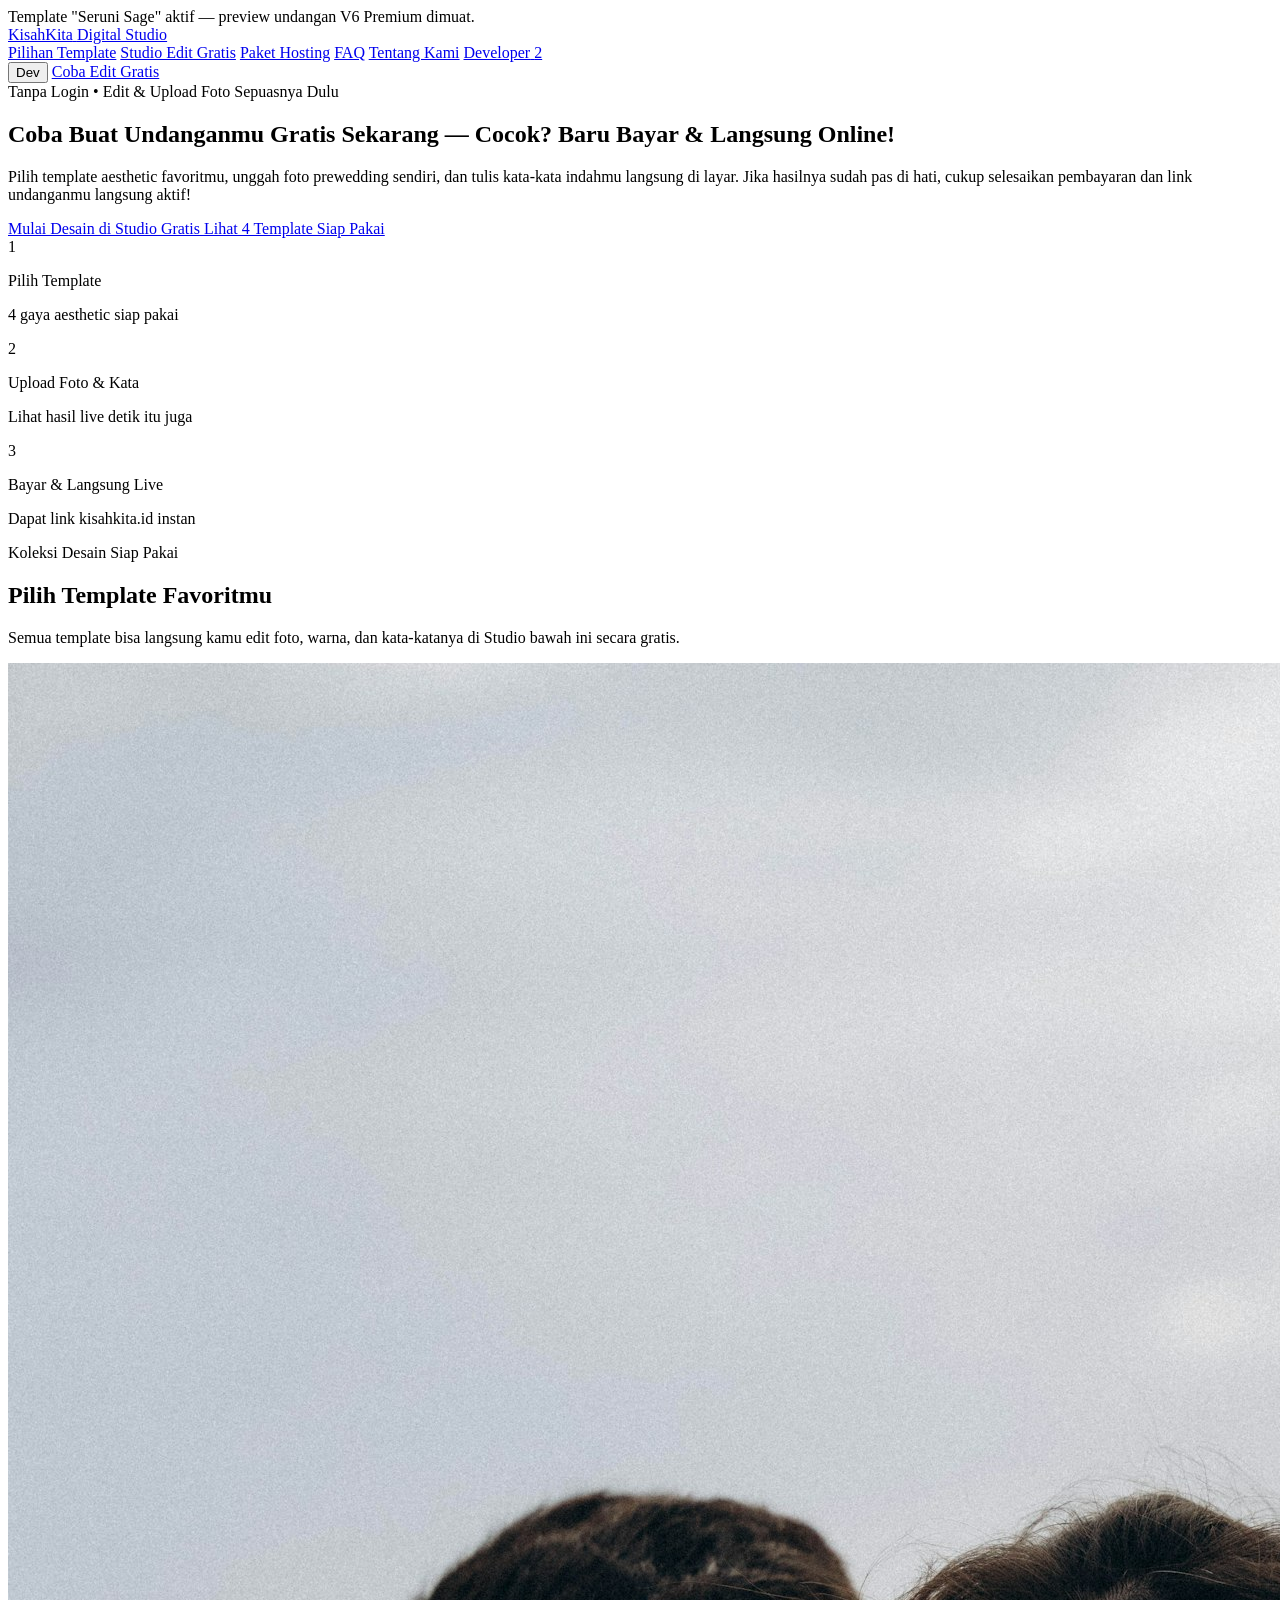
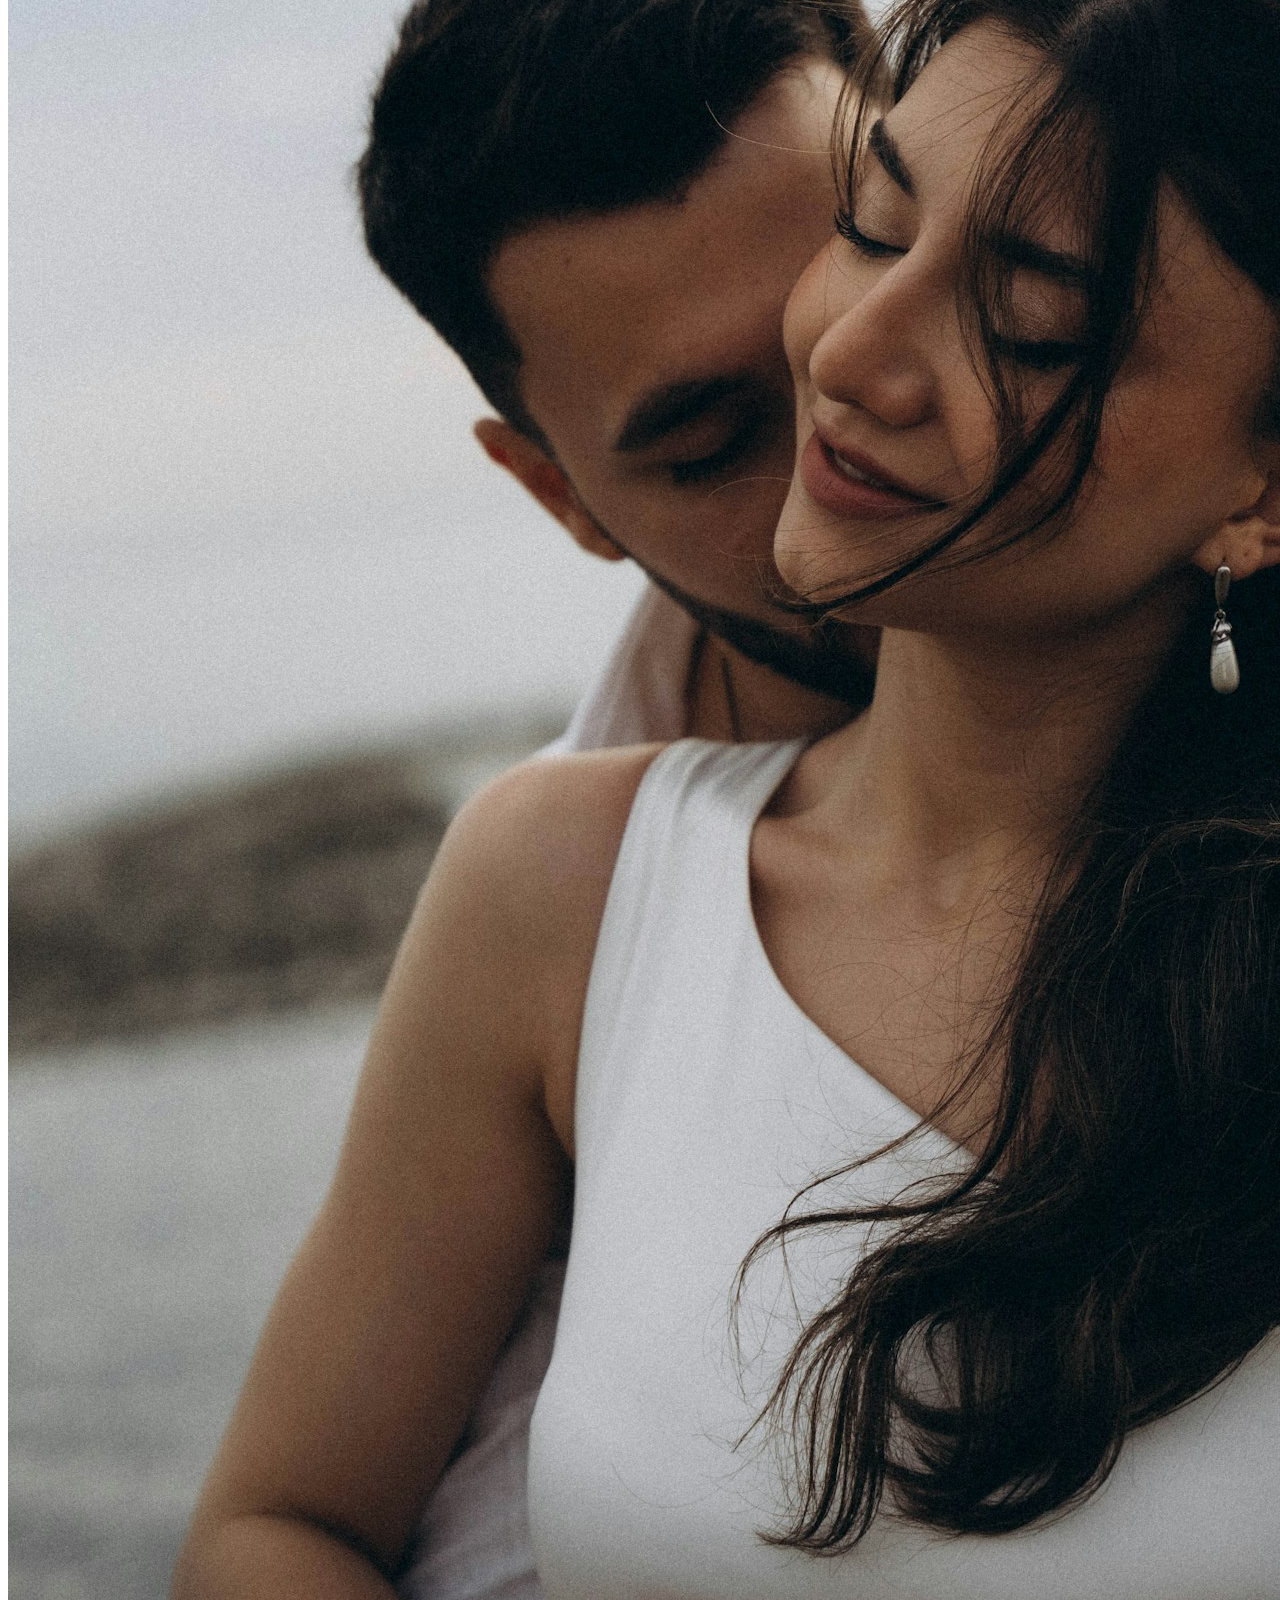
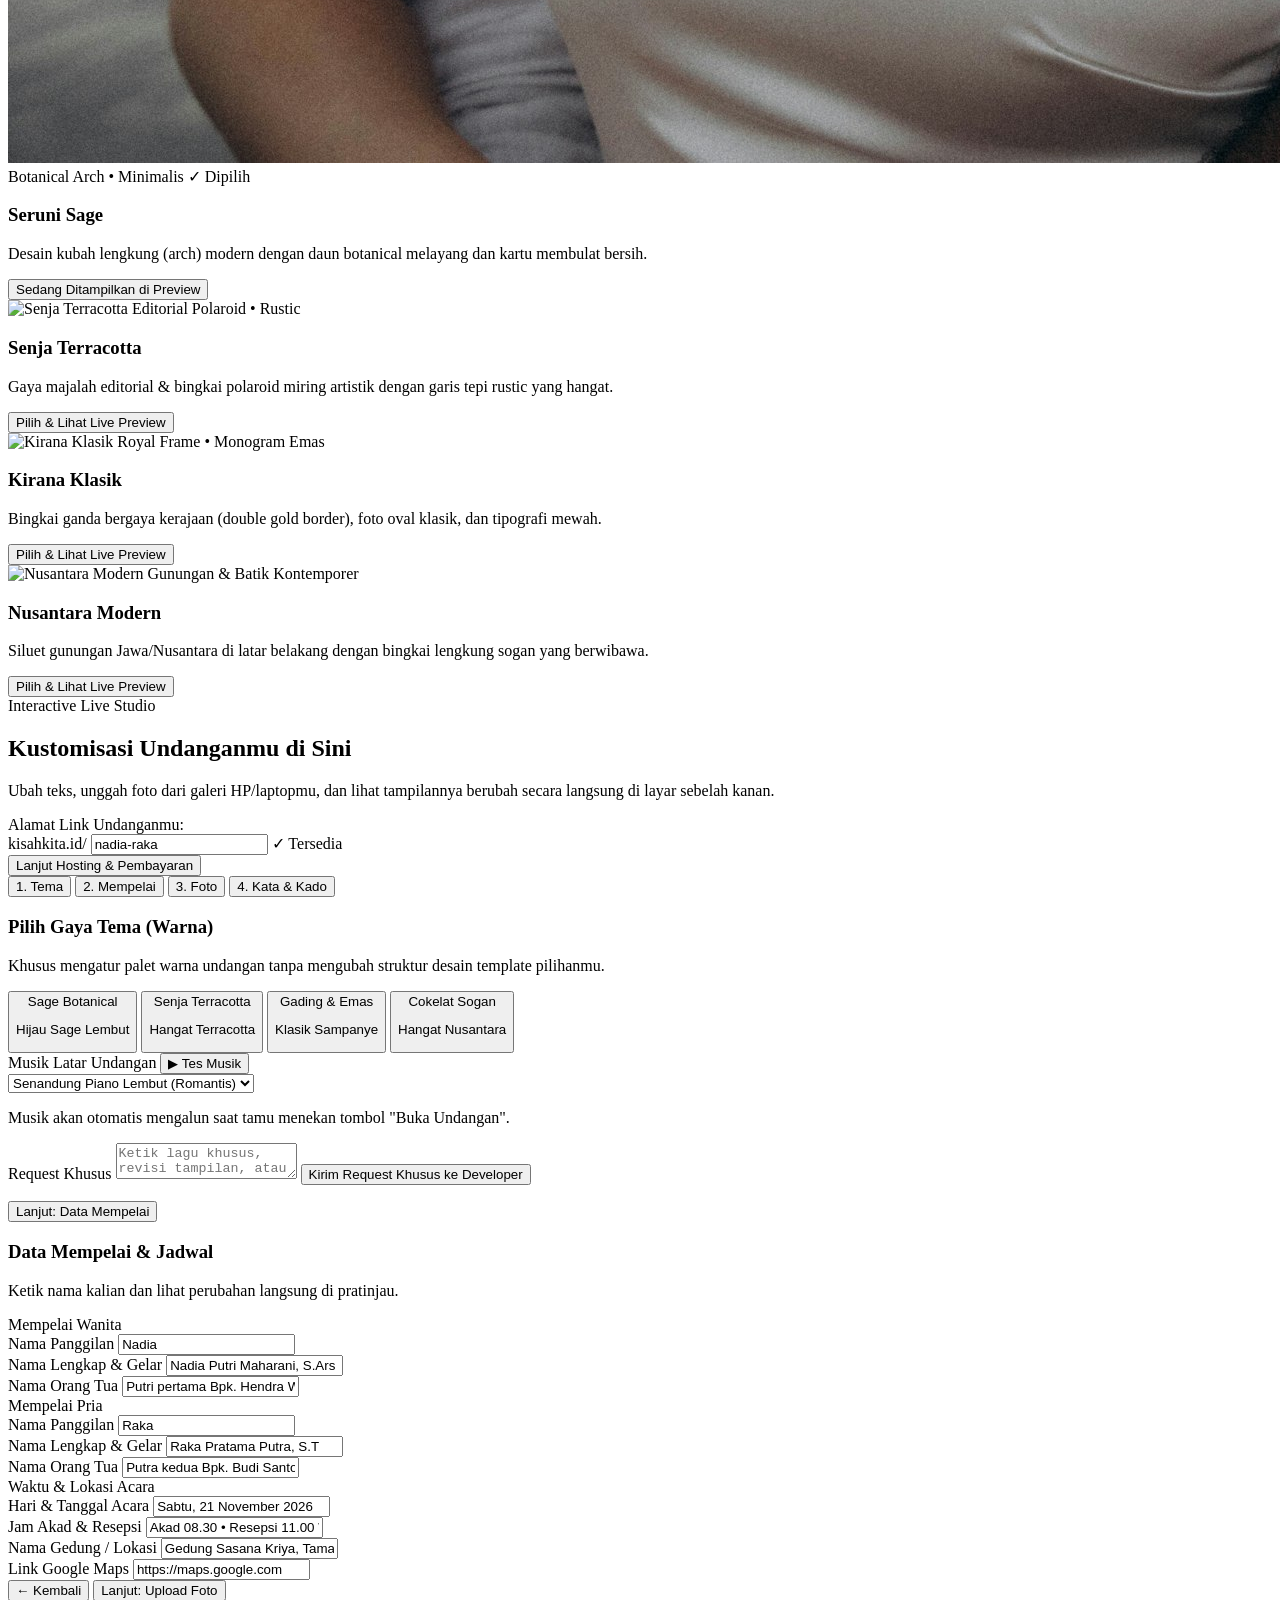
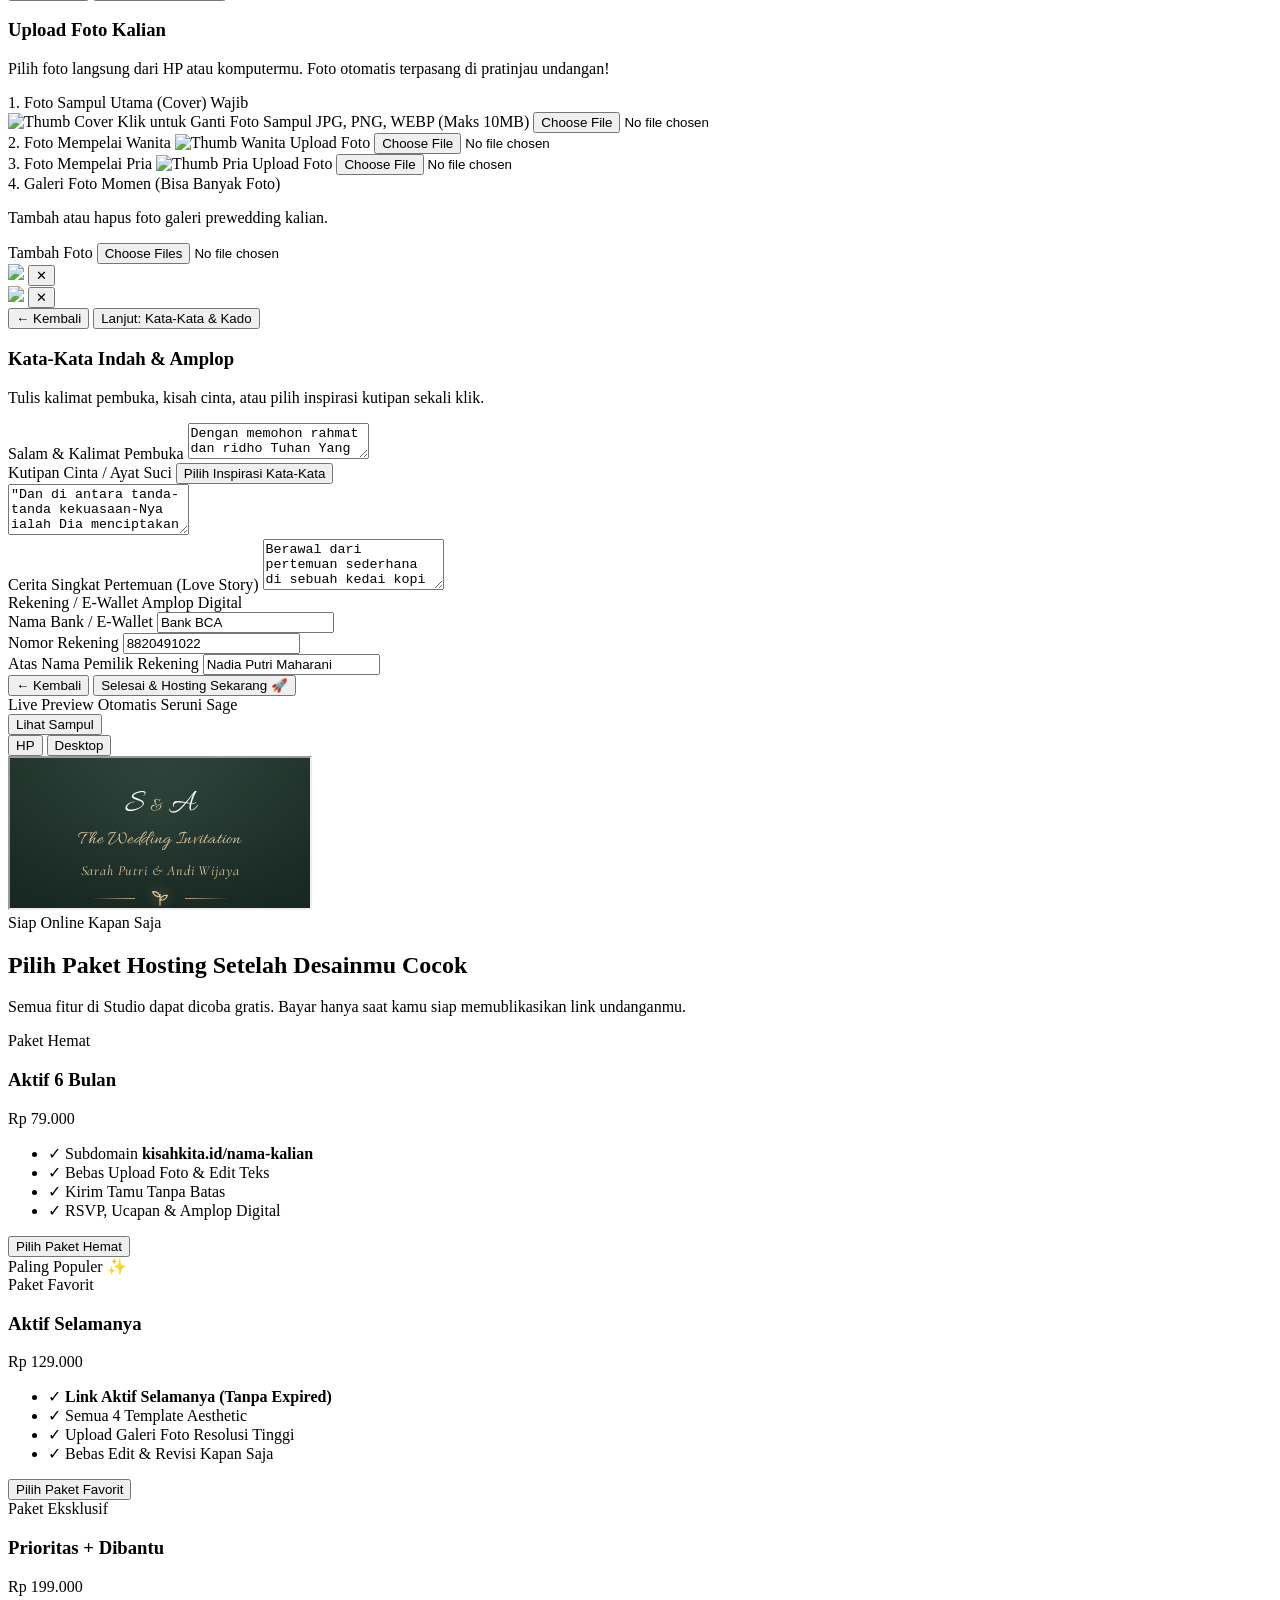
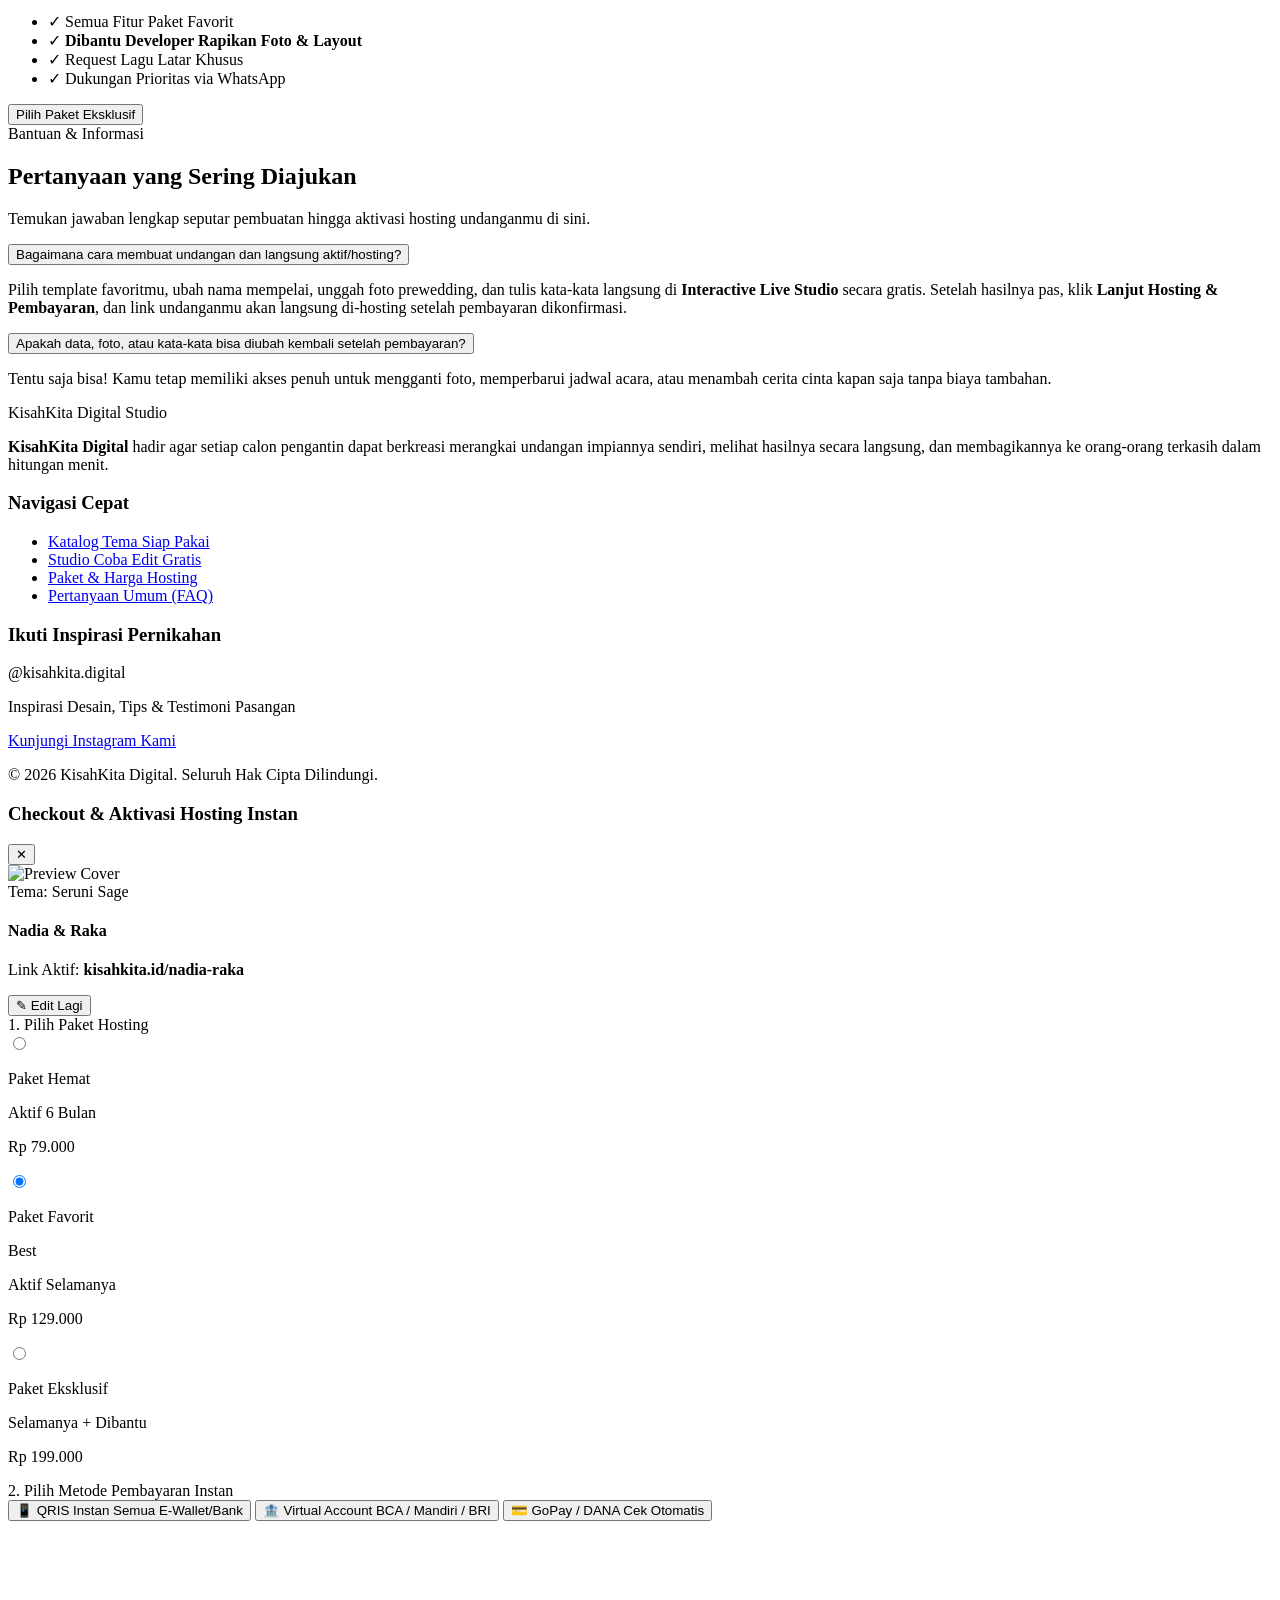
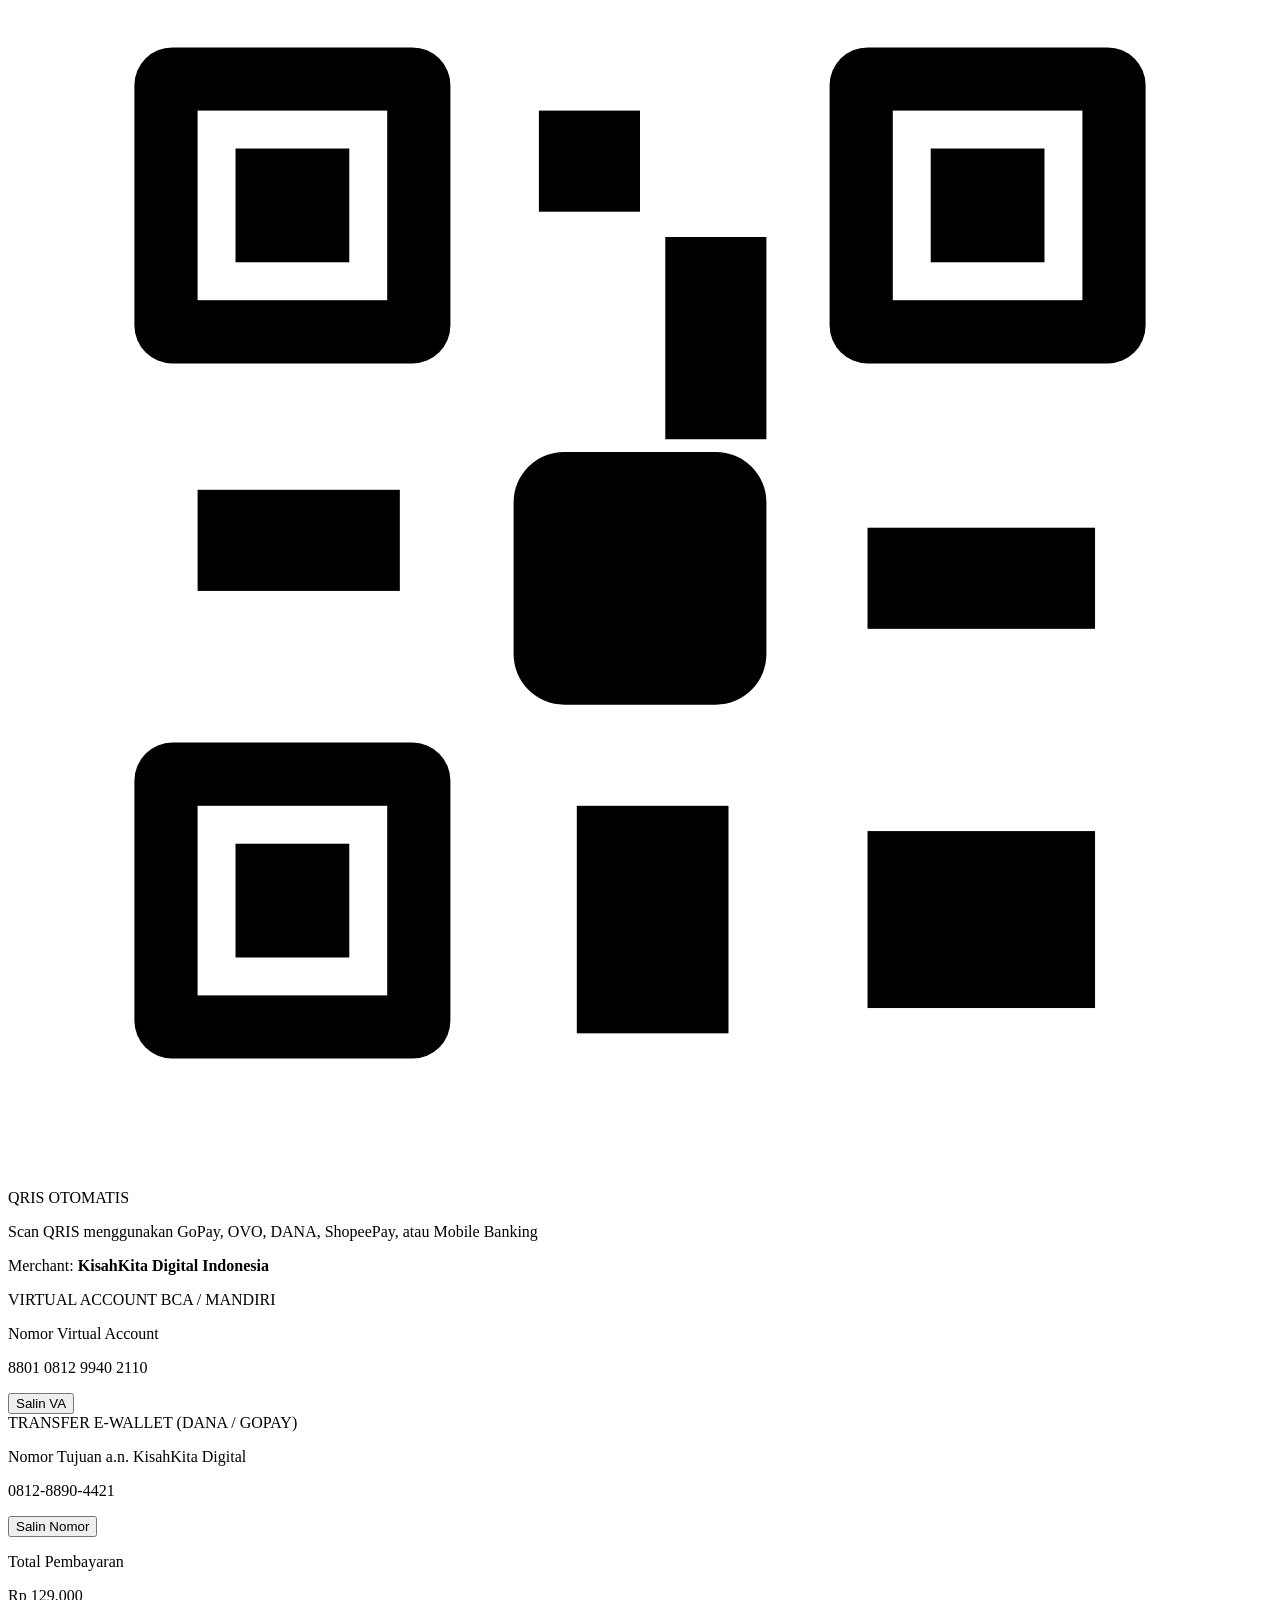
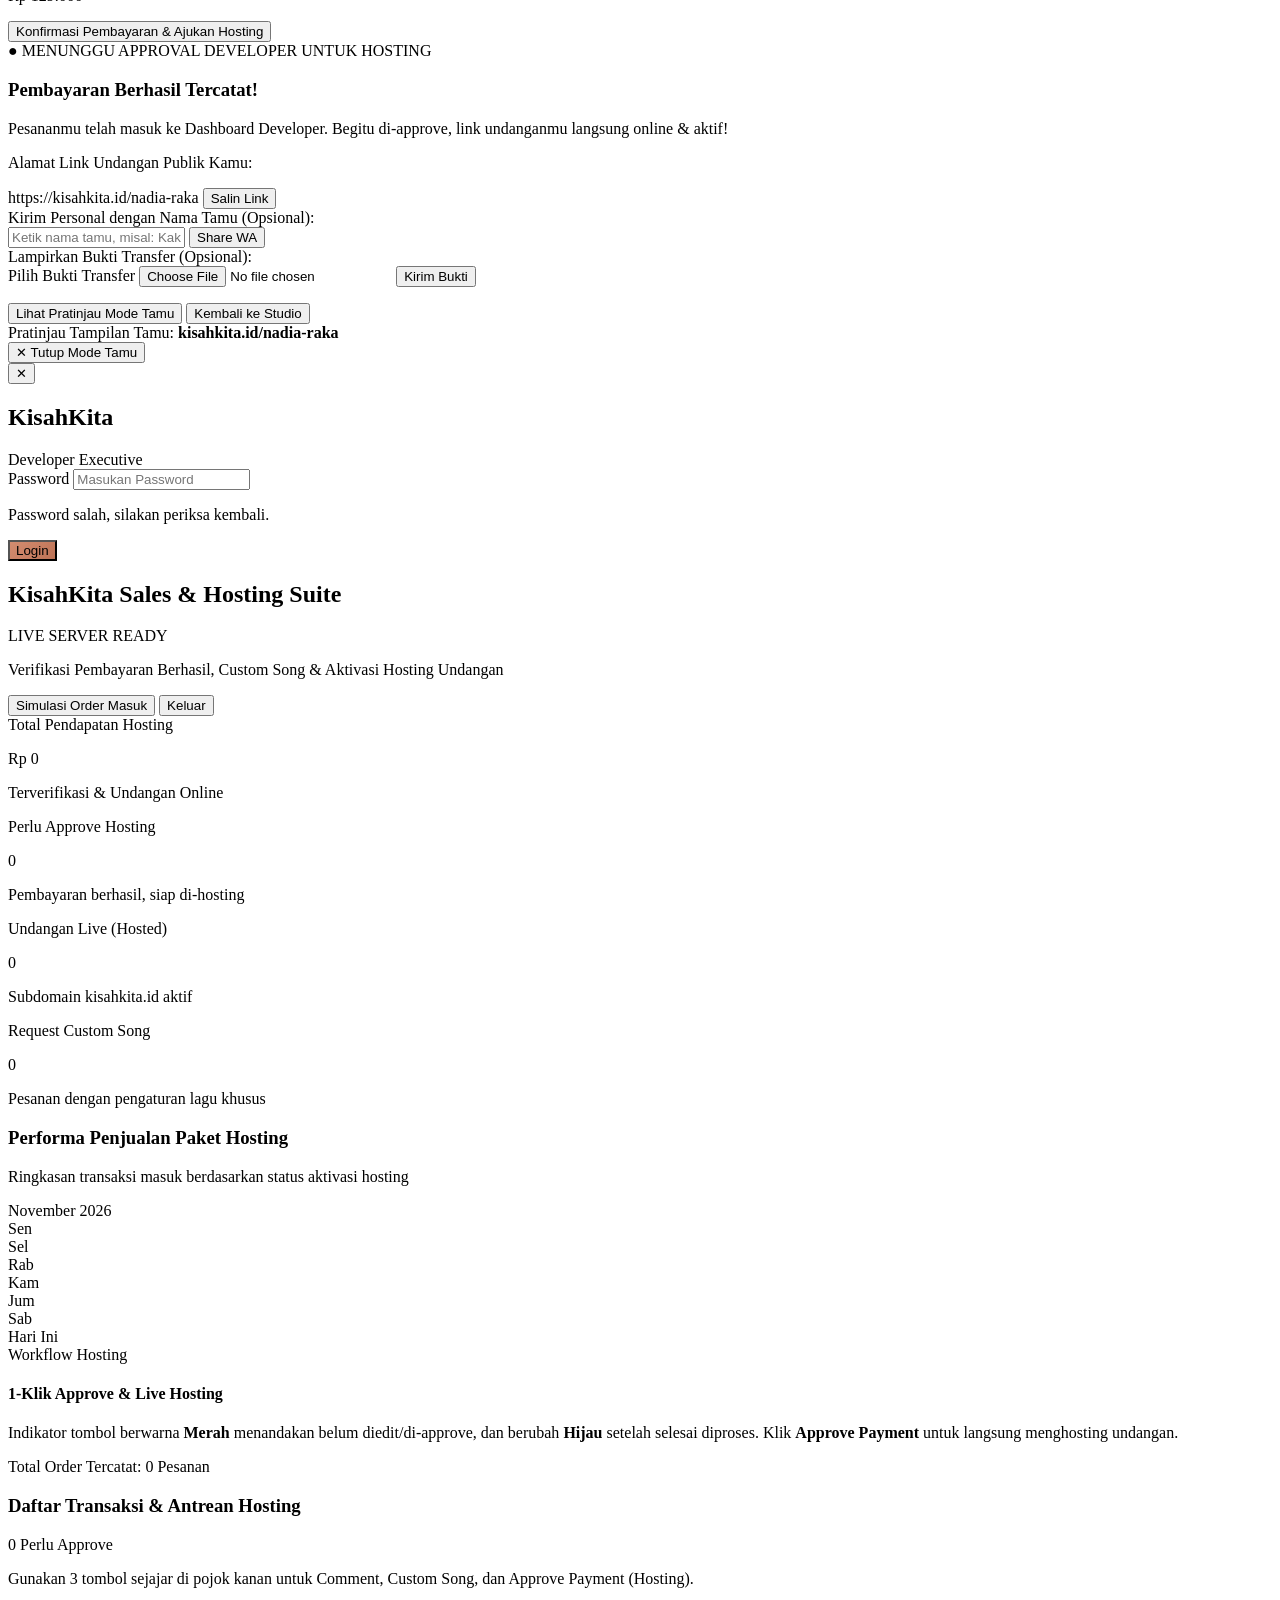
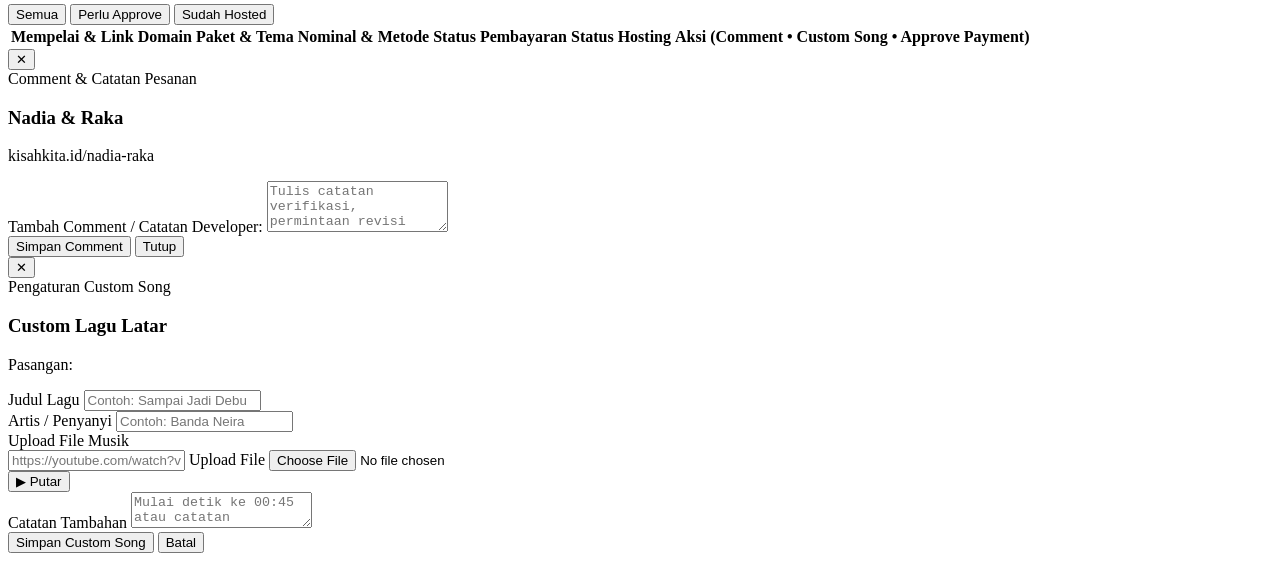
==== commit 42c99e1e: "Fix: add min-h-0 to studio preview scroll body so overflow-y-auto works in flex container" ====
--- a/index.html
+++ b/index.html
@@ -584,7 +584,7 @@
                     </div>
 
                     <!-- ISI LENGKAP UNDANGAN -->
-                    <div id="studio-preview-scroll-body" class="flex-1 overflow-y-auto scrollbar-none p-5 sm:p-7 pt-9 space-y-7 text-center">
+                    <div id="studio-preview-scroll-body" class="flex-1 min-h-0 overflow-y-auto scrollbar-none p-5 sm:p-7 pt-9 space-y-7 text-center">
                                 <div class="flex items-center justify-between text-[11px] border-b border-current/15 pb-2.5">
                                     <span id="prev-topbar-names" class="font-serif font-bold text-sm">Nadia & Raka</span>
                                     <div class="flex items-center gap-2">
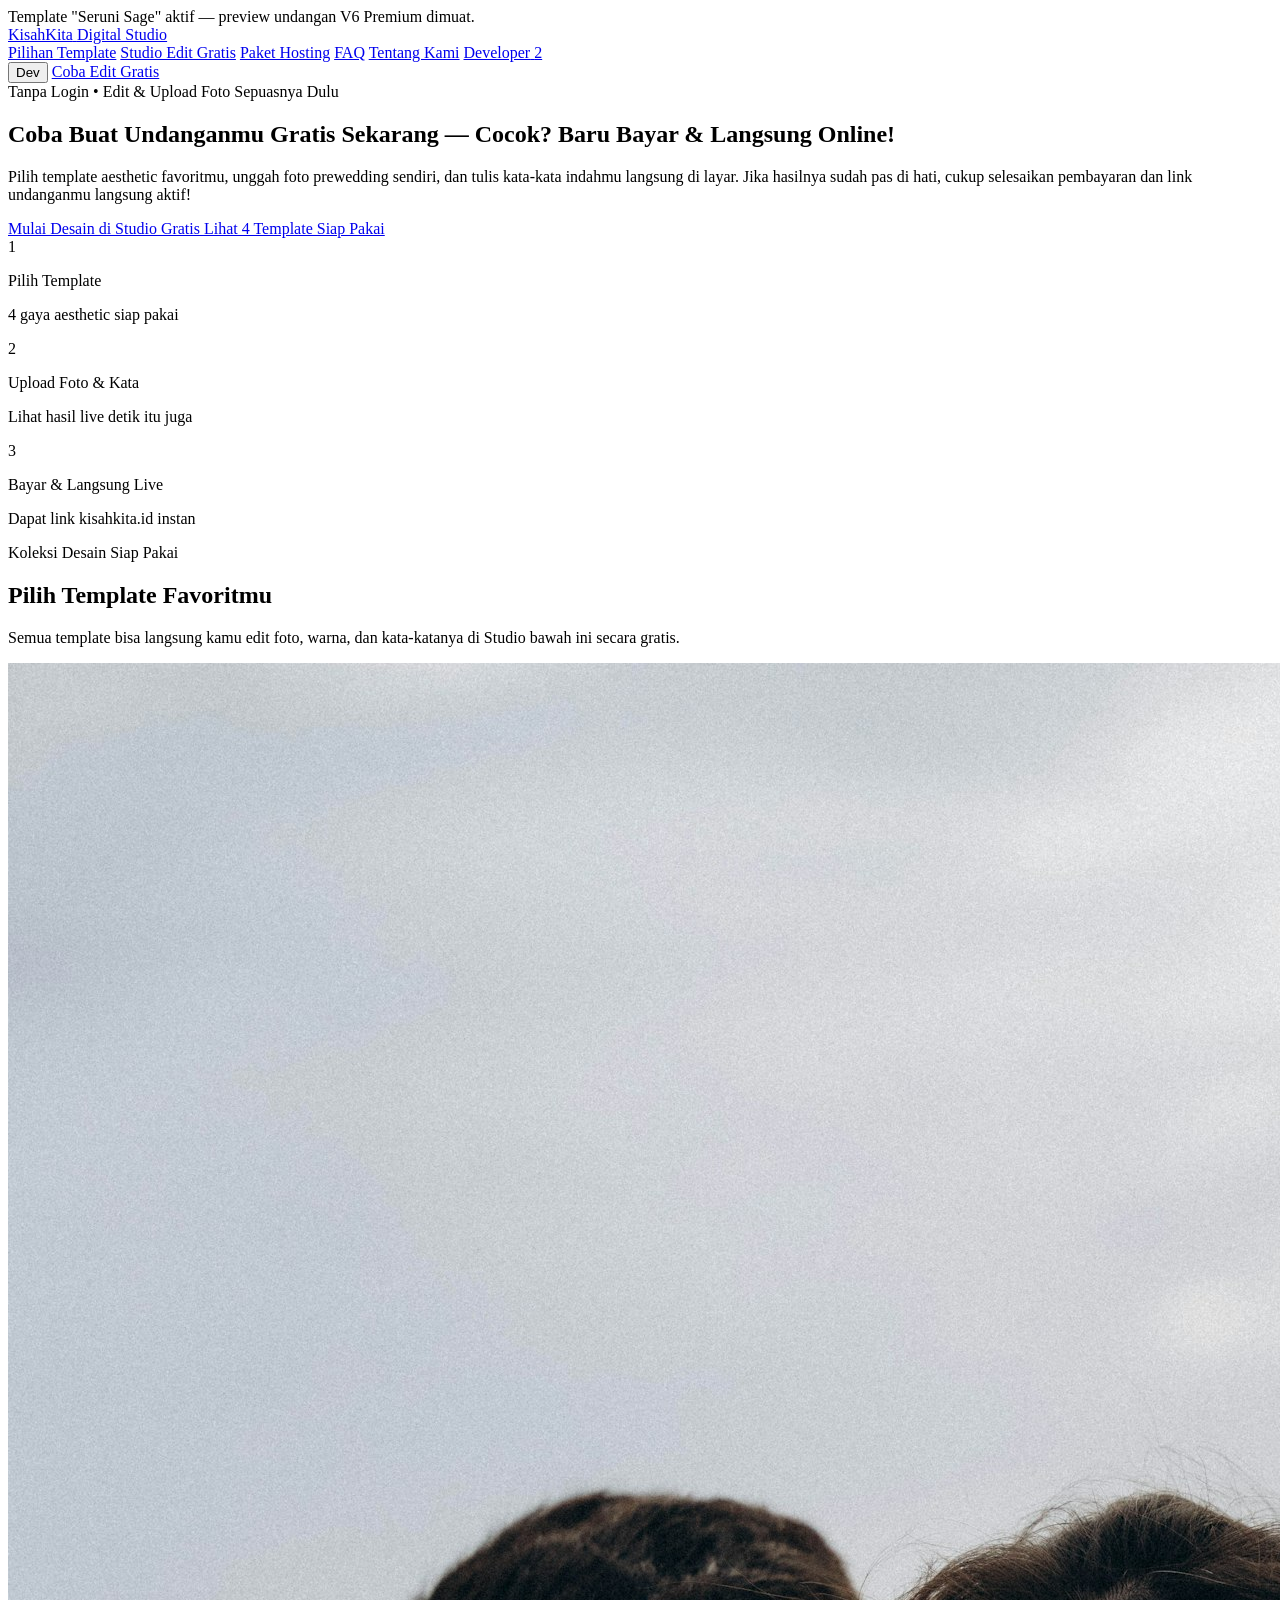
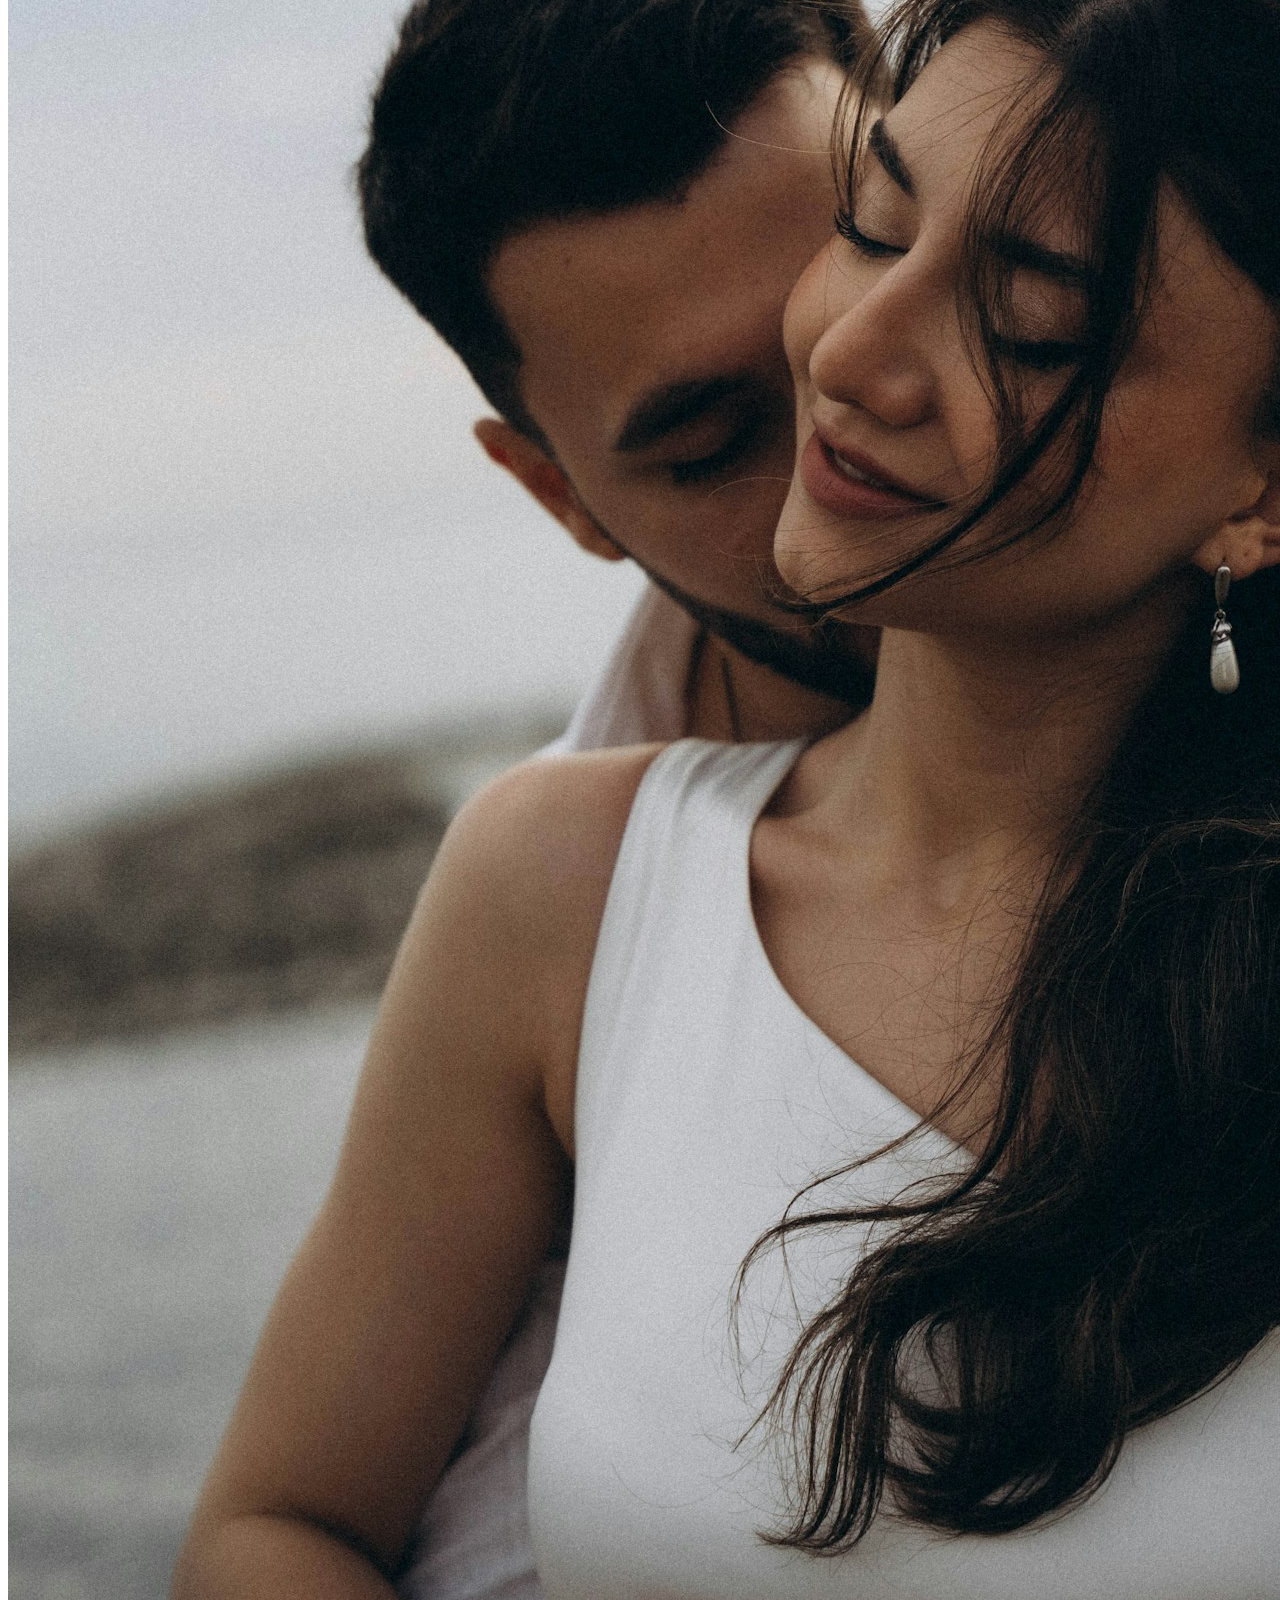
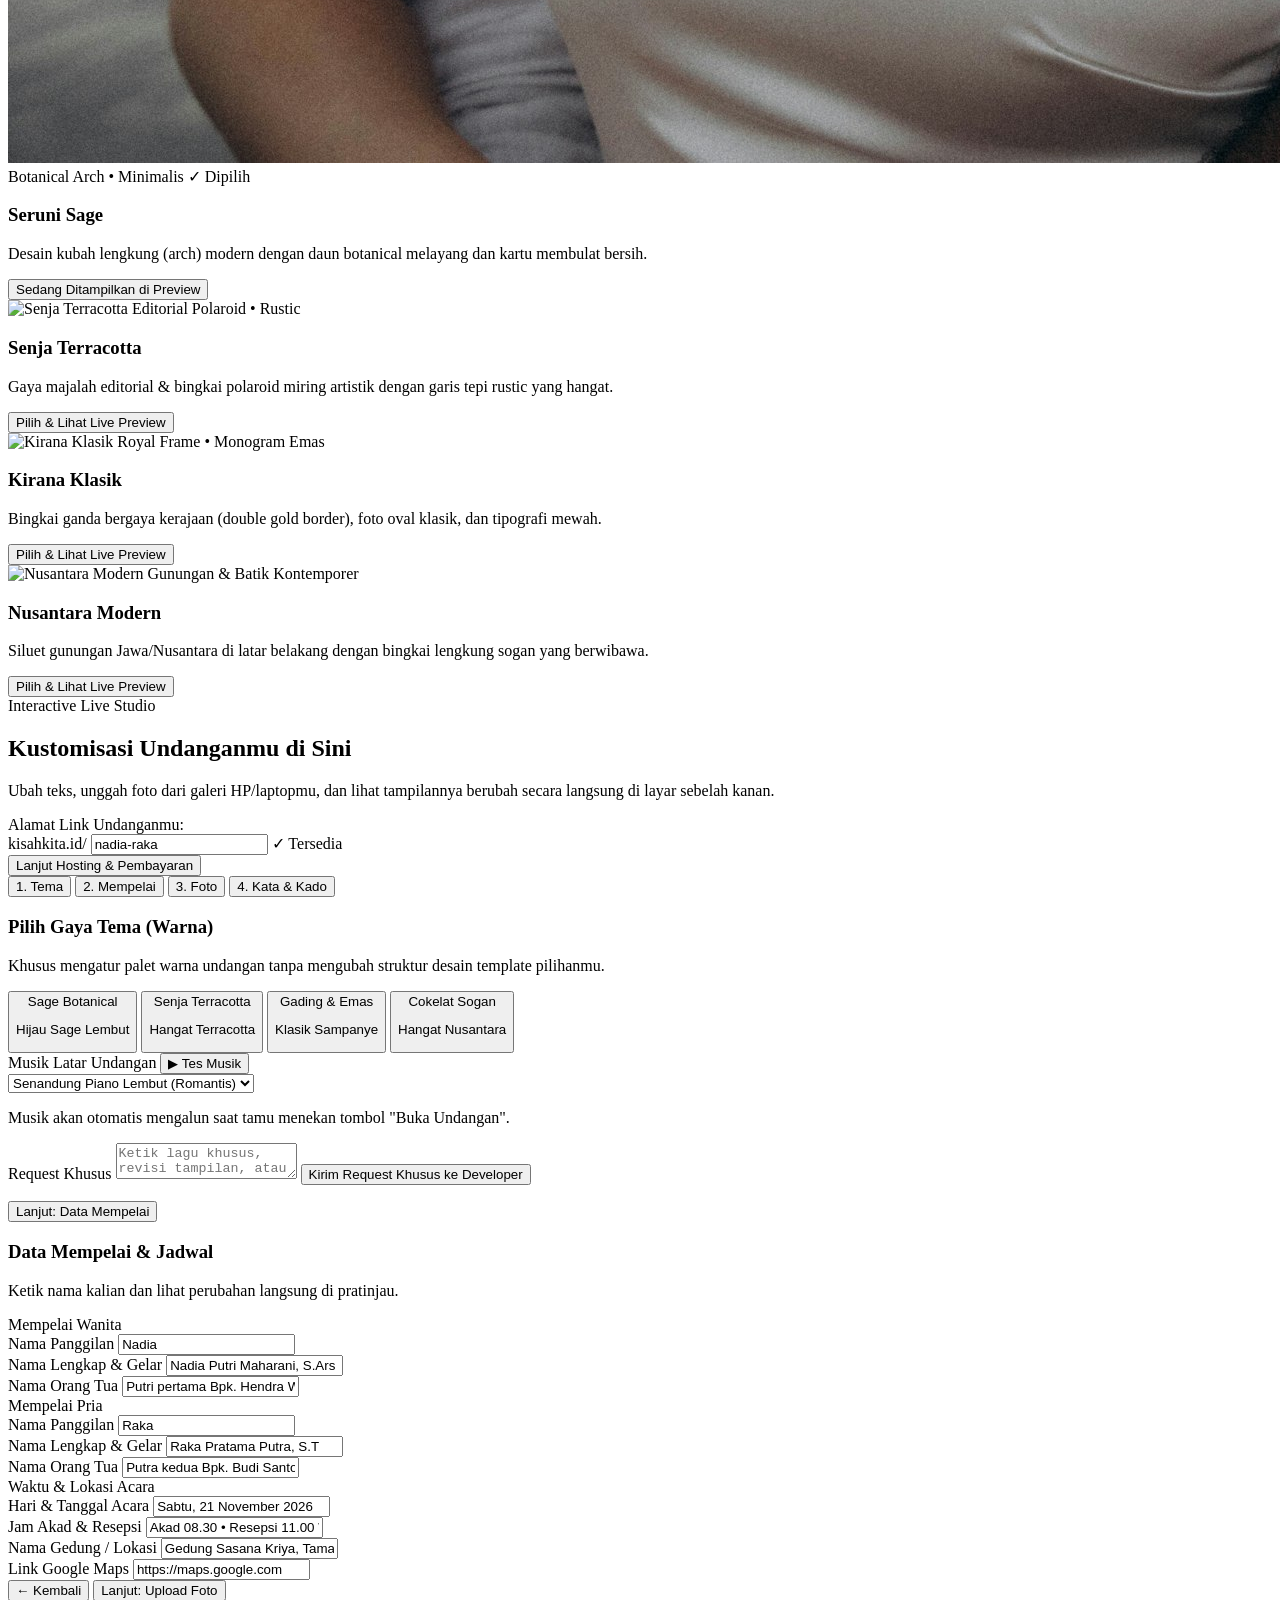
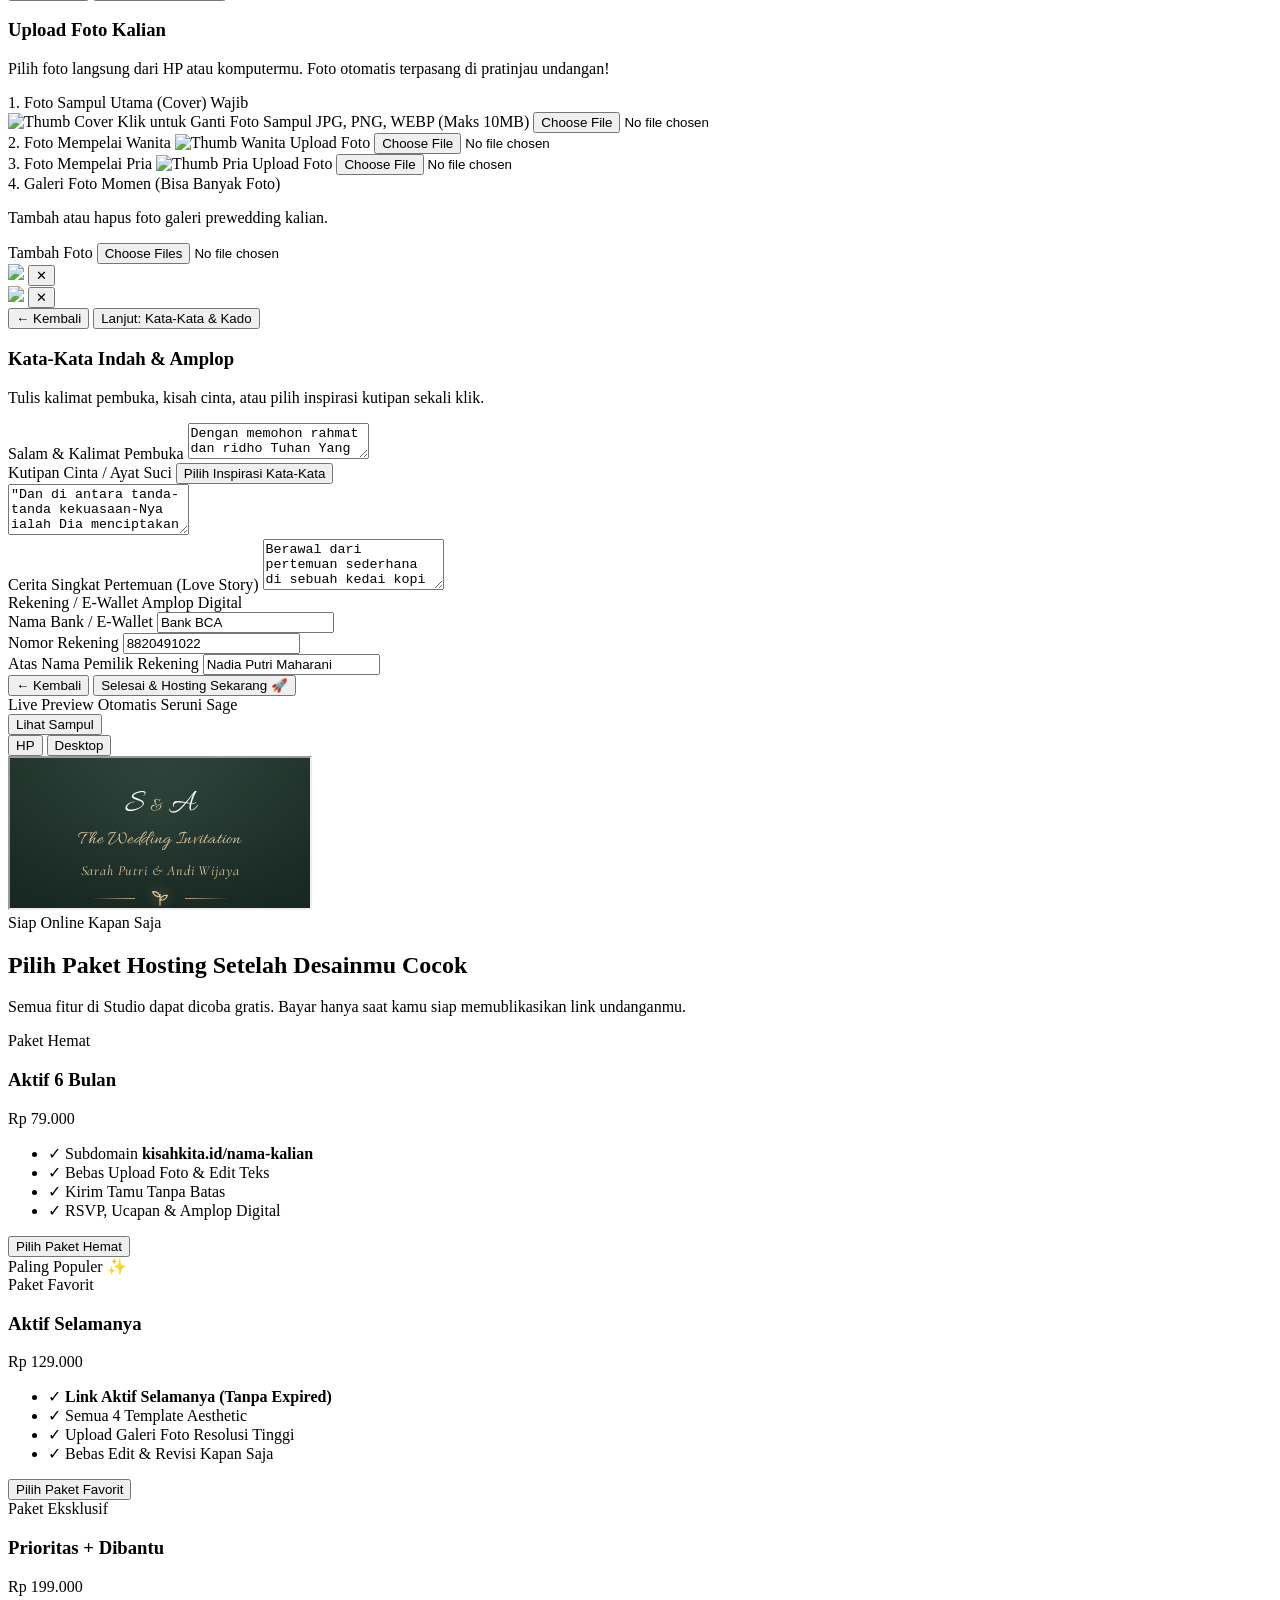
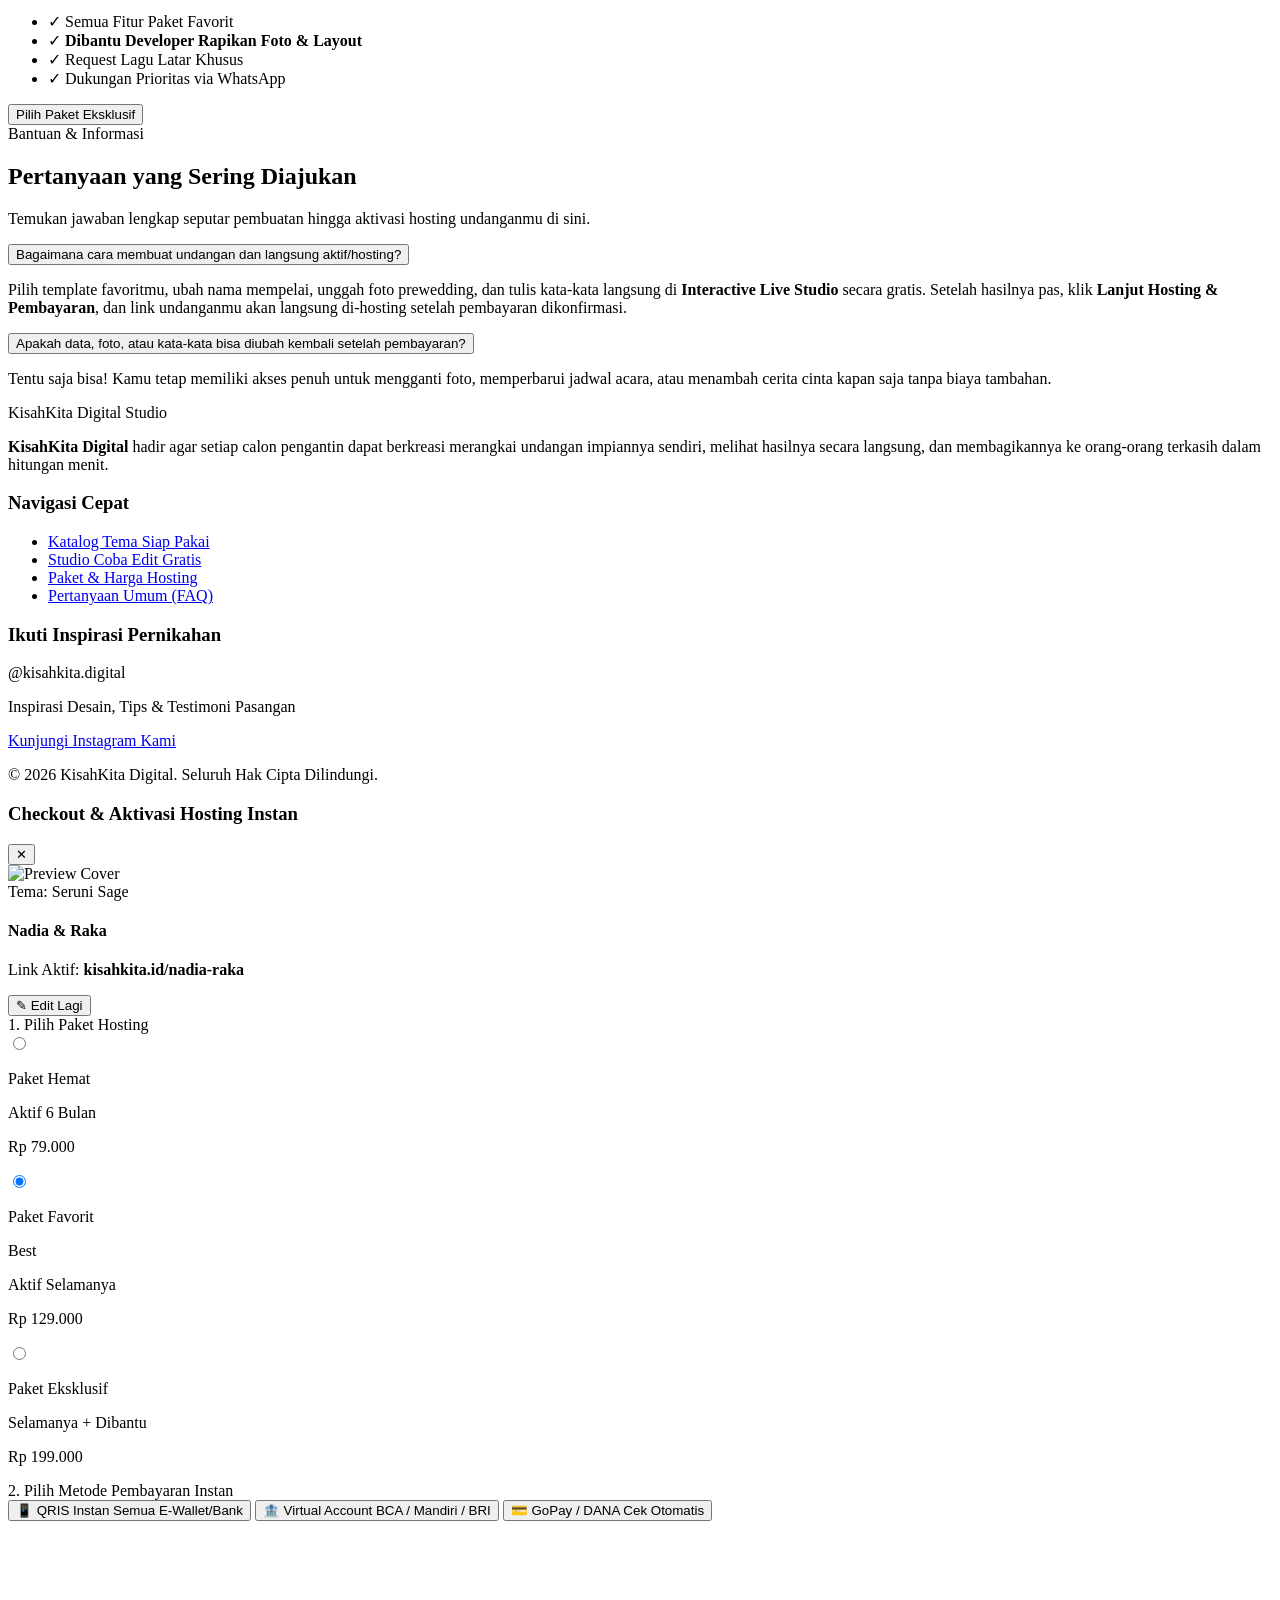
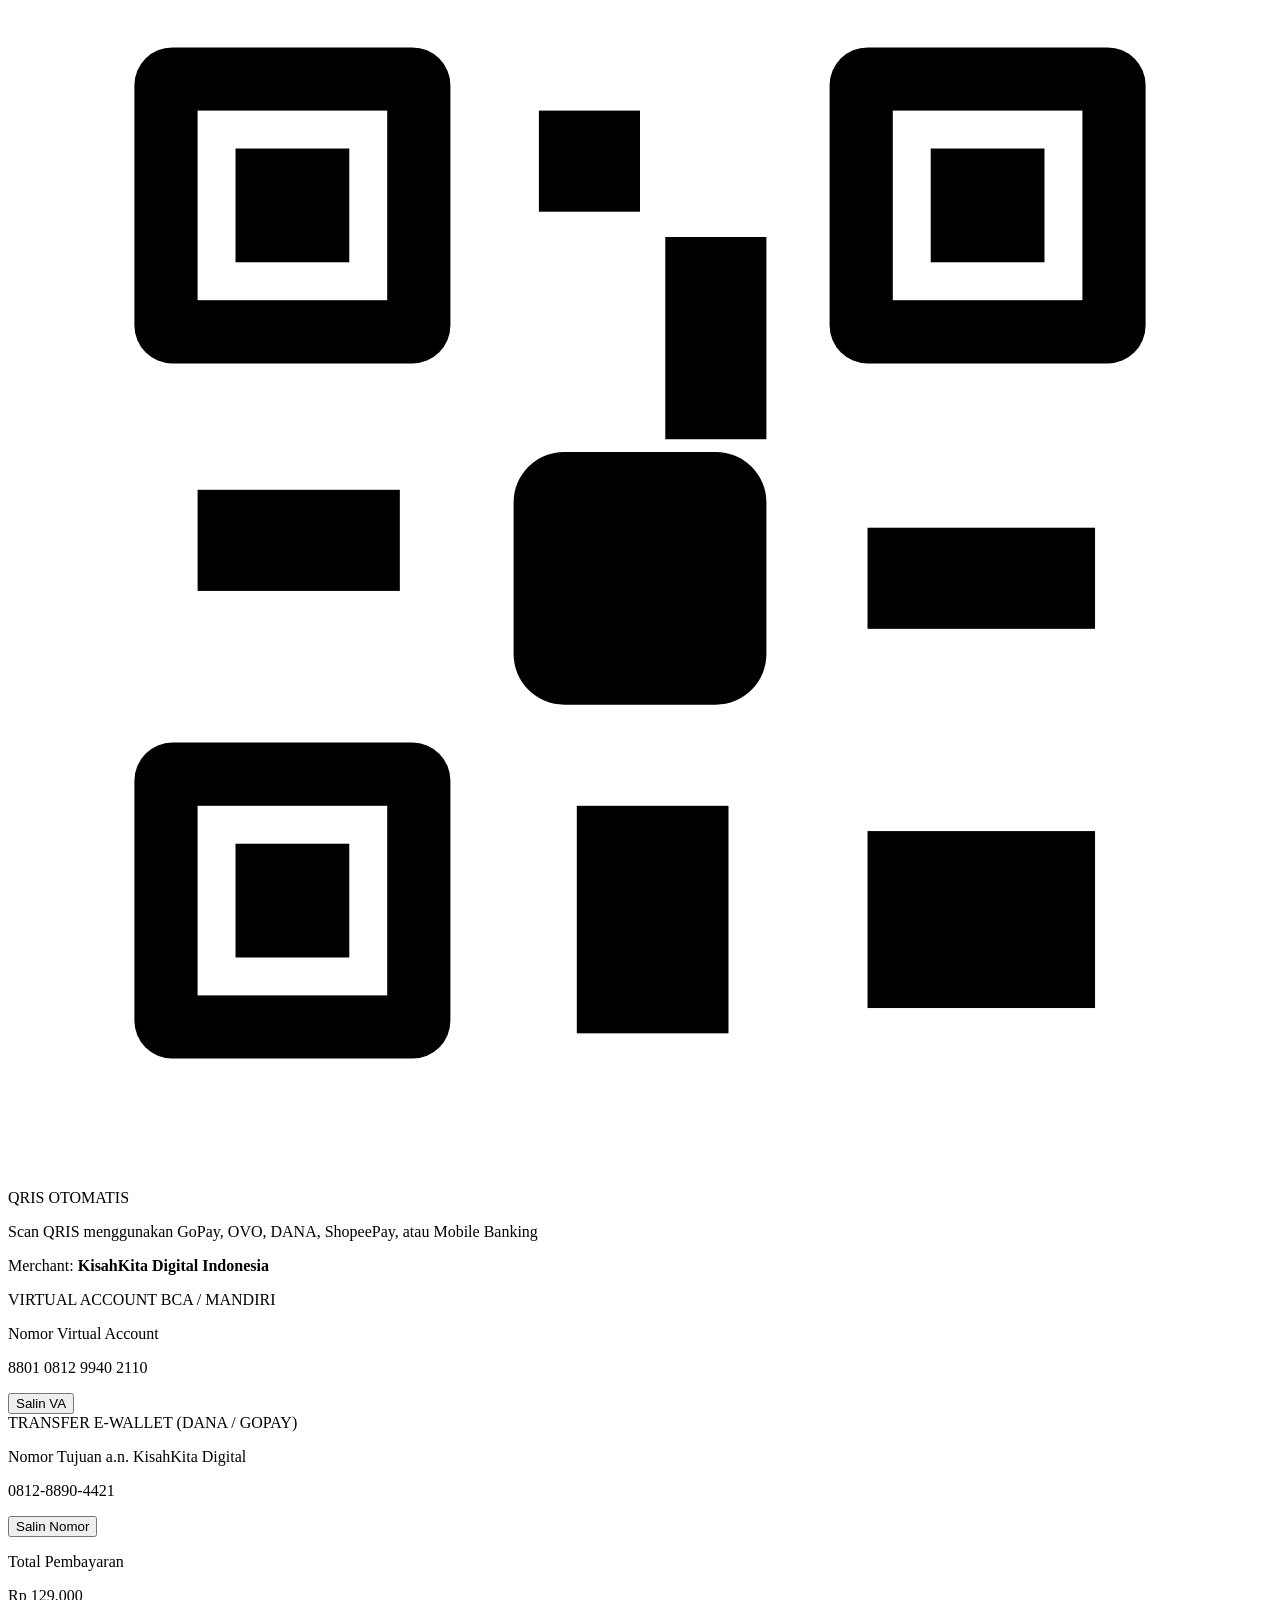
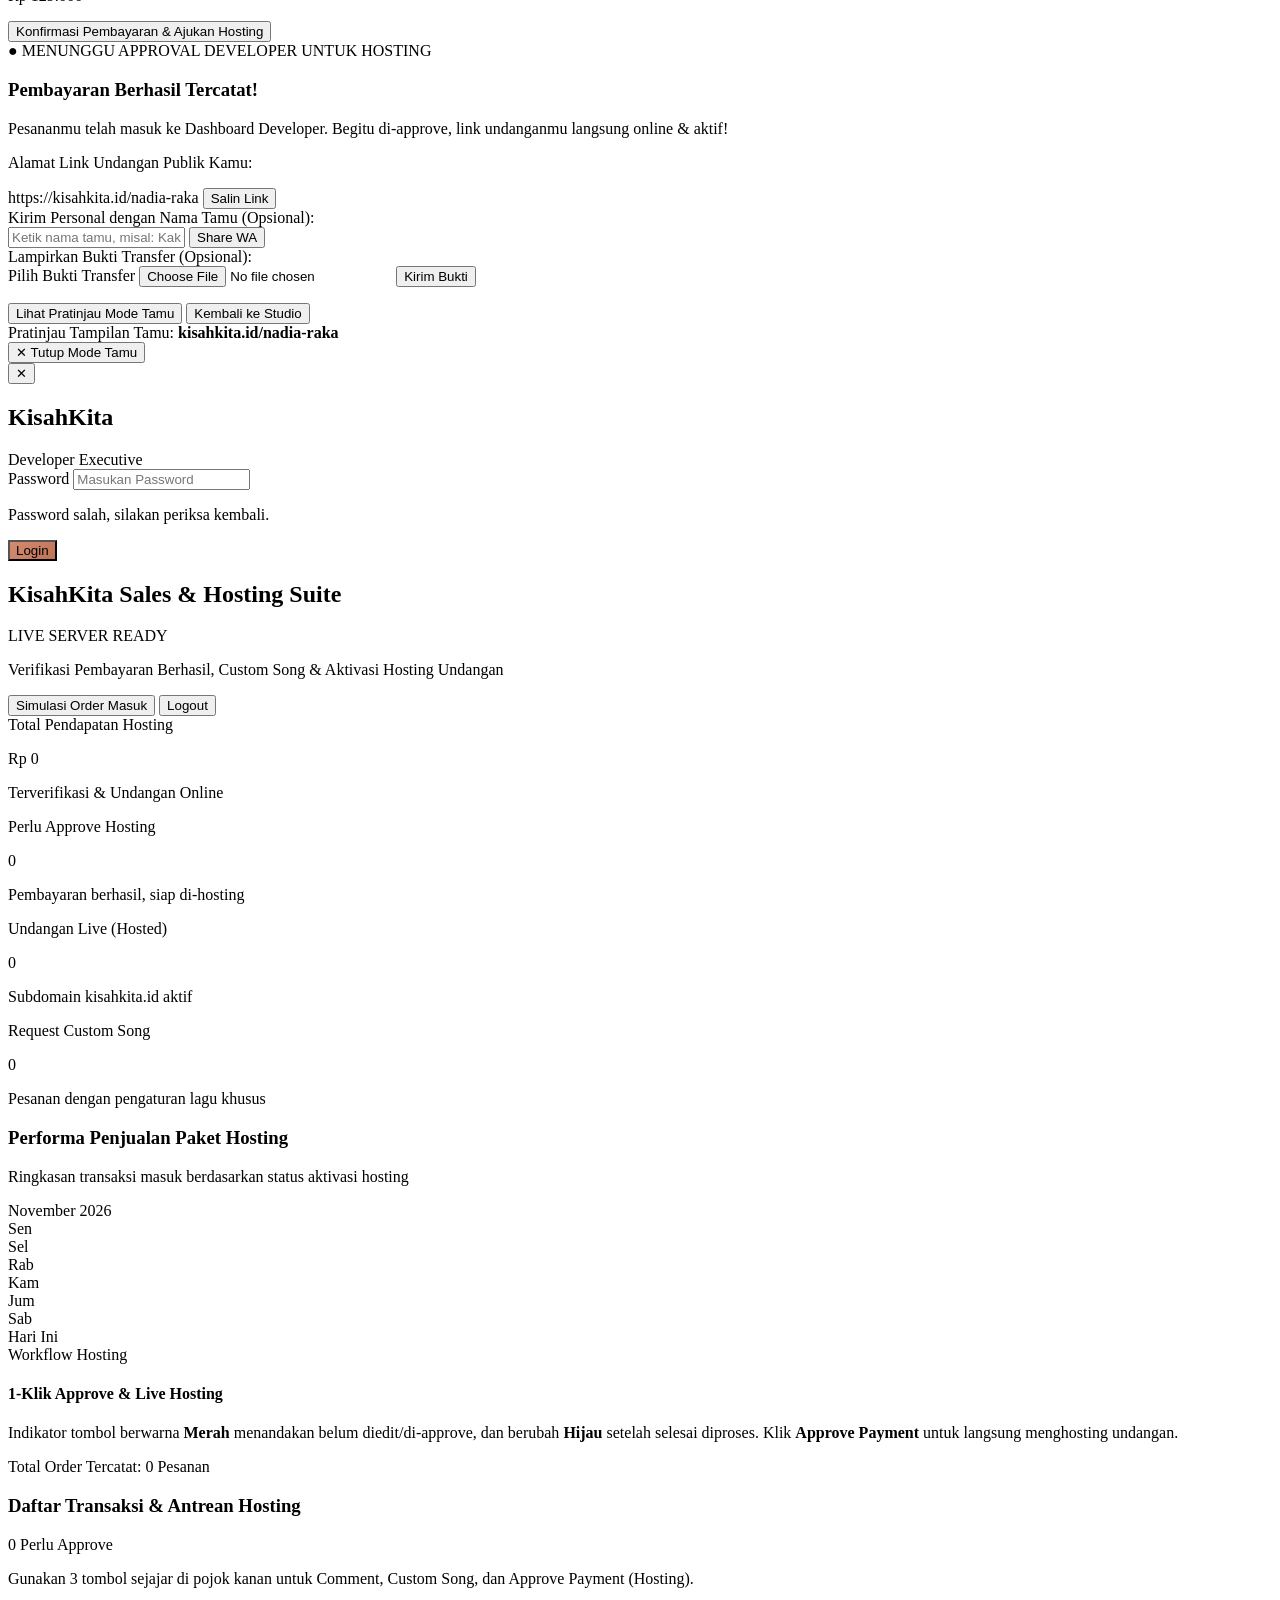
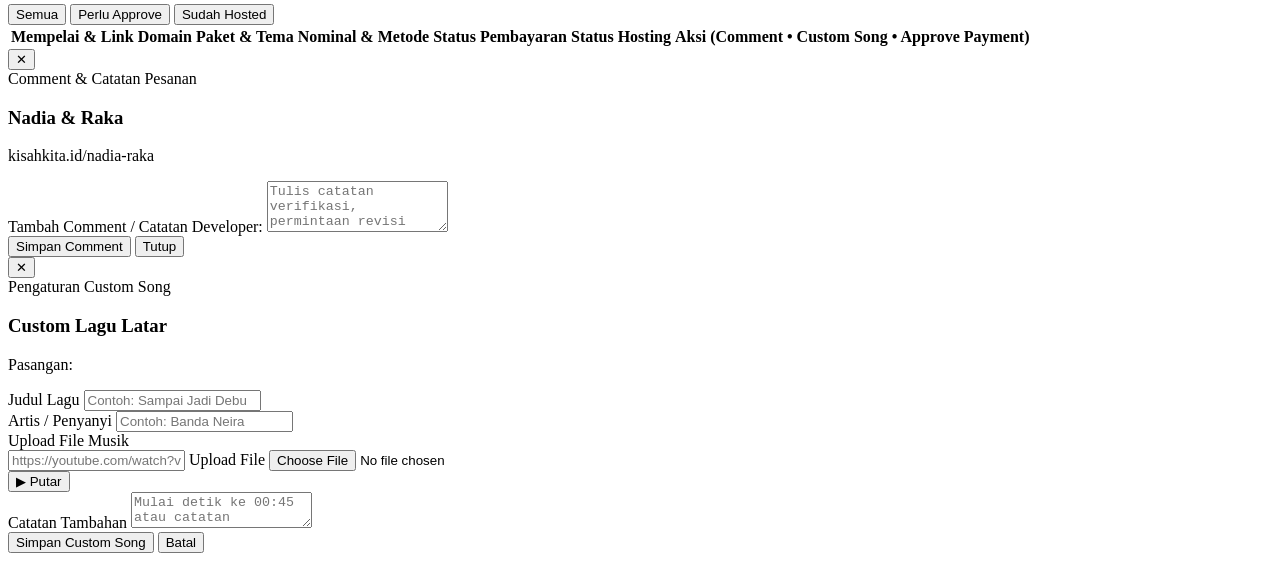
==== commit 83842e67: "Ganti tombol keluar developer dashboard jadi Logout" ====
--- a/index.html
+++ b/index.html
@@ -584,7 +584,7 @@
                     </div>
 
                     <!-- ISI LENGKAP UNDANGAN -->
-                    <div id="studio-preview-scroll-body" class="flex-1 min-h-0 overflow-y-auto scrollbar-none p-5 sm:p-7 pt-9 space-y-7 text-center">
+                    <div id="studio-preview-scroll-body" class="flex-1 overflow-y-auto scrollbar-none p-5 sm:p-7 pt-9 space-y-7 text-center">
                                 <div class="flex items-center justify-between text-[11px] border-b border-current/15 pb-2.5">
                                     <span id="prev-topbar-names" class="font-serif font-bold text-sm">Nadia & Raka</span>
                                     <div class="flex items-center gap-2">
@@ -1131,7 +1131,7 @@
                     </button>
                     <button onclick="devLogout()" class="px-4 py-2 rounded-xl bg-terracottaLight hover:bg-terracotta text-terracottaDark hover:text-white border border-terracotta/30 text-xs font-bold transition-all flex items-center gap-2 cursor-pointer">
                         <i data-lucide="log-out" class="w-3.5 h-3.5"></i>
-                        <span>Keluar</span>
+                        <span>Logout</span>
                     </button>
                 </div>
             </header>
@@ -2522,6 +2522,8 @@
 
 // Initializer on window load
 window.onload = function() {
+    // Keamanan: hapus sesi developer saat halaman direfresh/dimuat ulang
+    localStorage.removeItem('dev_auth');
     renderLandingTemplates();
     renderStudioThemeSelector();
     syncStudioToPreview();
